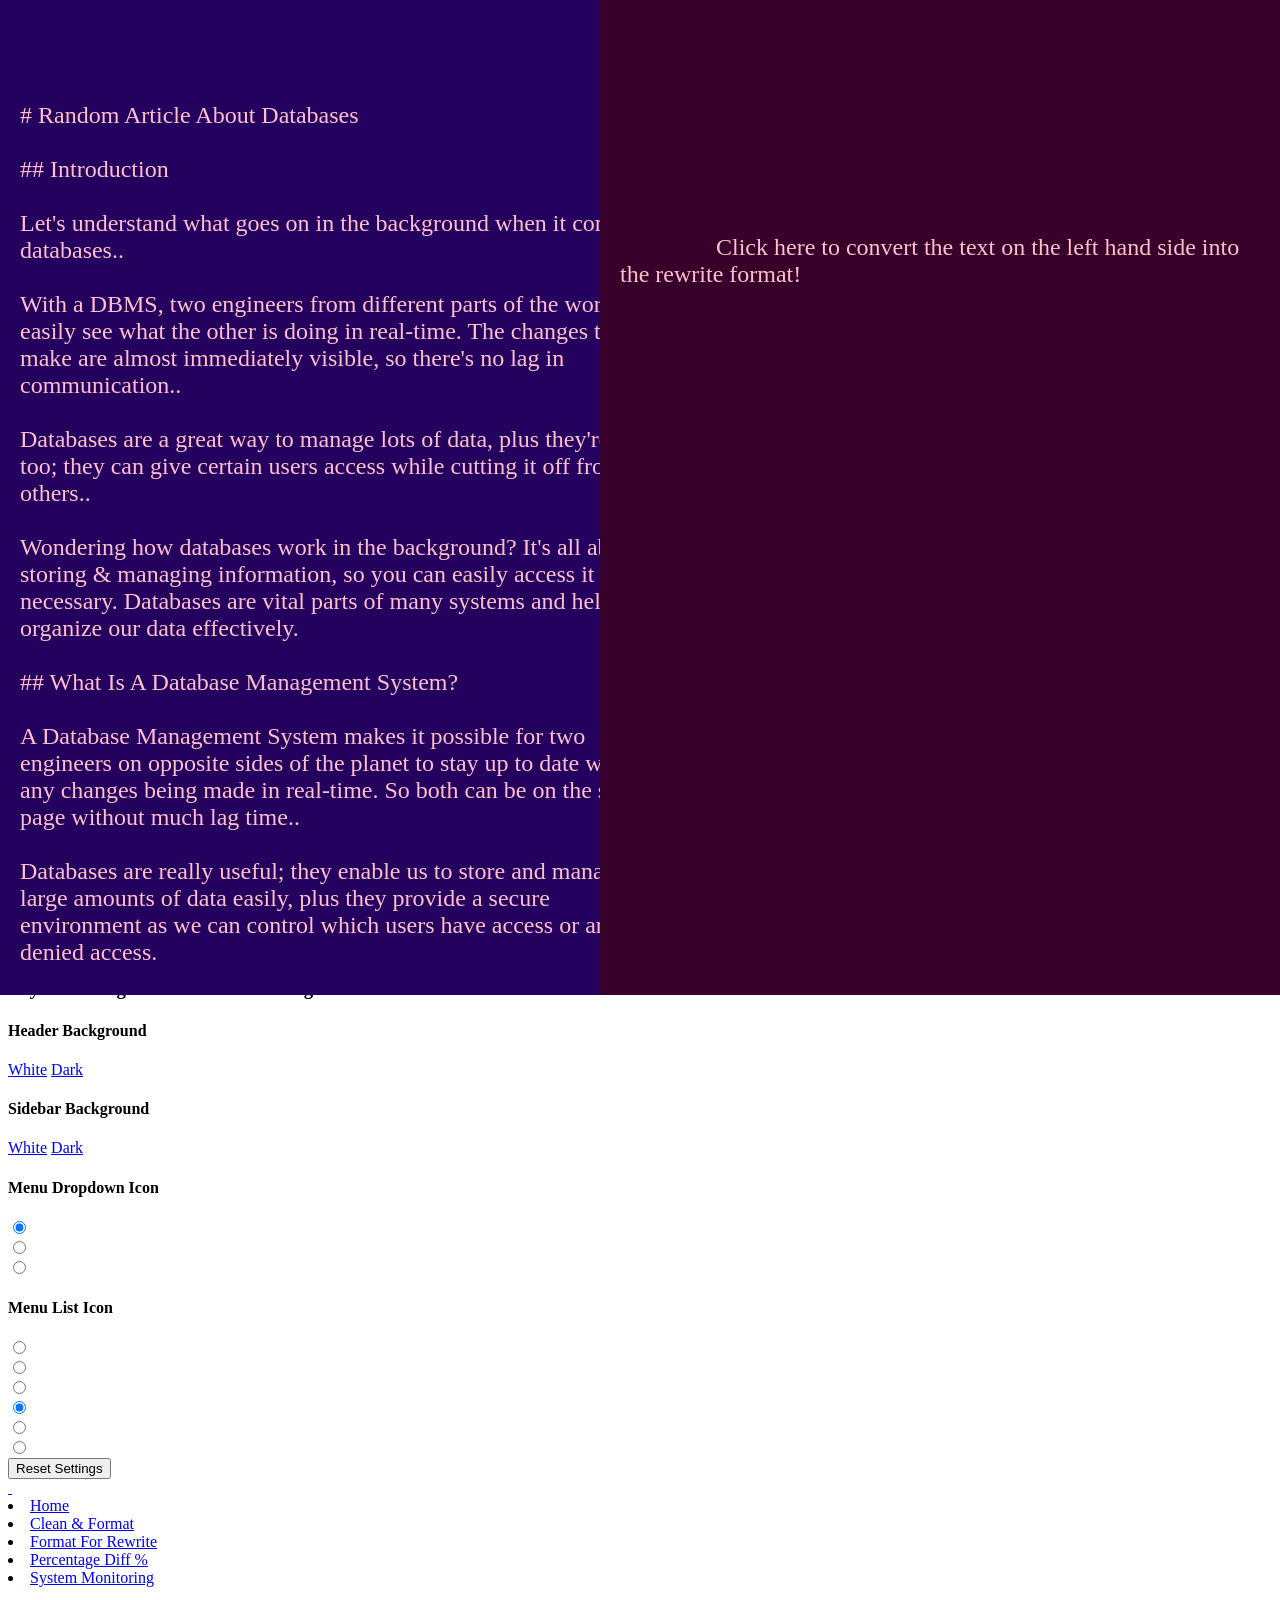
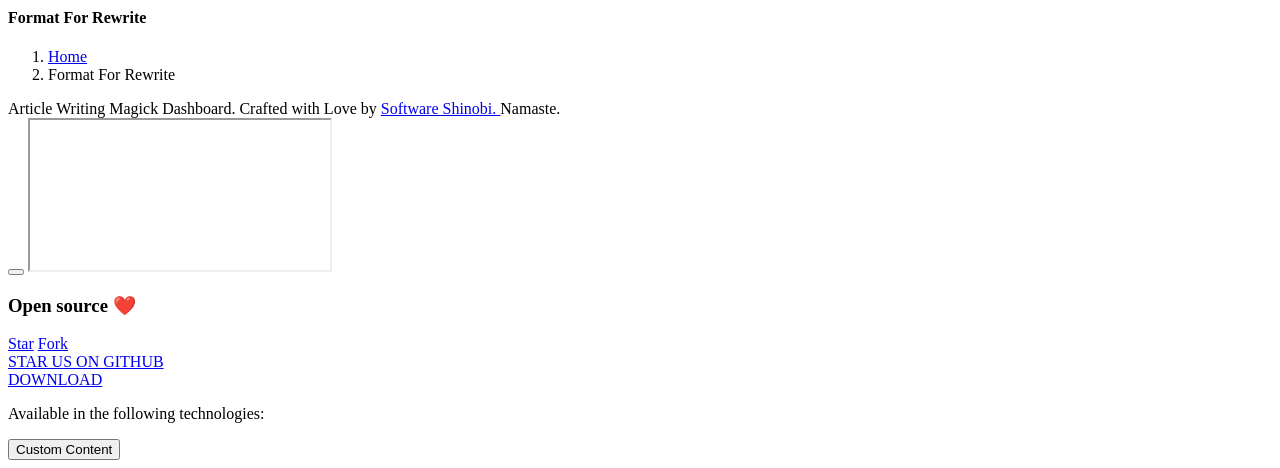
==== source-code/tool-calculate-text-difference-percentage.html @ d07474fc "automated terminal push" ====
<!-- Template Header // Begin -->
<!DOCTYPE html>

<html>

<head>

	<link rel="stylesheet" type="text/css" href="styling/text-rewrite-dashboard-split-screen.css">
	
	<!-- Basic Page Info -->

		<meta charset="utf-8" />

		<title> Article Writing Magick Dashboard // Software Shinobi </title>
			
		<!-- Site favicon -->

		<link
			rel="apple-touch-icon"
			sizes="180x180"
			href="vendors/images/apple-touch-icon.png"
		/>

		<link
			rel="icon"
			type="image/png"
			sizes="32x32"
			href="vendors/images/favicon-32x32.png"
		/>

		<link
			rel="icon"
			type="image/png"
			sizes="16x16"
			href="vendors/images/favicon-16x16.png"
		/>

		<!-- Mobile Specific Metas -->

		<meta
			name="viewport"
			content="width=device-width, initial-scale=1, maximum-scale=1"
		/>

		<!-- Google Font -->

		<link
			href="https://fonts.googleapis.com/css2?family=Inter:wght@300;400;500;600;700;800&display=swap"
			rel="stylesheet"
		/>

		<!-- CSS -->

		<link rel="stylesheet" type="text/css" href="vendors/styles/core.css" />

		<link
			rel="stylesheet"
			type="text/css"
			href="vendors/styles/icon-font.min.css"
		/>

		<link rel="stylesheet" type="text/css" href="vendors/styles/style.css" />

		<!-- Global site tag (gtag.js) - Google Analytics -->

		<script
			async
			src="https://www.googletagmanager.com/gtag/js?id=G-GBZ3SGGX85"
		></script>

		<script
			async
			src="https://pagead2.googlesyndication.com/pagead/js/adsbygoogle.js?client=ca-pub-2973766580778258"
			crossorigin="anonymous"
		></script>

		<script>
			window.dataLayer = window.dataLayer || [];
			function gtag() {
				dataLayer.push(arguments);
			}
			gtag("js", new Date());

			gtag("config", "G-GBZ3SGGX85");
		</script>

		<!-- Google Tag Manager -->

		<script>

			(function (w, d, s, l, i) {
				w[l] = w[l] || [];
				w[l].push({ "gtm.start": new Date().getTime(), event: "gtm.js" });
				var f = d.getElementsByTagName(s)[0],
					j = d.createElement(s),
					dl = l != "dataLayer" ? "&l=" + l : "";
				j.async = true;
				j.src = "https://www.googletagmanager.com/gtm.js?id=" + i + dl;
				f.parentNode.insertBefore(j, f);
			})(window, document, "script", "dataLayer", "GTM-NXZMQSS");
	
	</script>

	<!-- End Google Tag Manager -->

</head>

<!-- Head // End -->

<!-- Body // Start -->

<!-- Template Boiler Plate // Start -->

<body>

	<!-- Preloader // Start -->

	<div class="pre-loader">

		<div class="pre-loader-box">

			<div class="loader-logo">

				<img src="vendors/images/deskapp-logo.svg" alt="" />

			</div>

			<div class="loader-progress" id="progress_div">

				<div class="bar" id="bar1"></div>

			</div>

			<div class="percent" id="percent1">

				0%

			</div>

			<div class="loading-text">

				Loading...

			</div>

		</div>

	</div>

	<!-- Preloader // End -->

	<!-- Header // Begin -->

		<div class="header">
			<div class="header-left">
				<div class="menu-icon bi bi-list"></div>
				<div
					class="search-toggle-icon bi bi-search"
					data-toggle="header_search"
				></div>
				<div class="header-search">
					<form>
						<div class="form-group mb-0">
							<i class="dw dw-search2 search-icon"></i>
							<input
								type="text"
								class="form-control search-input"
								placeholder="Search Here"
							/>
							<div class="dropdown">
								<a
									class="dropdown-toggle no-arrow"
									href="#"
									role="button"
									data-toggle="dropdown"
								>
									<i class="ion-arrow-down-c"></i>
								</a>
								<div class="dropdown-menu dropdown-menu-right">
									<div class="form-group row">
										<label class="col-sm-12 col-md-2 col-form-label"
											>From</label
										>
										<div class="col-sm-12 col-md-10">
											<input
												class="form-control form-control-sm form-control-line"
												type="text"
											/>
										</div>
									</div>
									<div class="form-group row">
										<label class="col-sm-12 col-md-2 col-form-label">To</label>
										<div class="col-sm-12 col-md-10">
											<input
												class="form-control form-control-sm form-control-line"
												type="text"
											/>
										</div>
									</div>
									<div class="form-group row">
										<label class="col-sm-12 col-md-2 col-form-label"
											>Subject</label
										>
										<div class="col-sm-12 col-md-10">
											<input
												class="form-control form-control-sm form-control-line"
												type="text"
											/>
										</div>
									</div>
									<div class="text-right">
										<button class="btn btn-primary">Search</button>
									</div>
								</div>
							</div>
						</div>
					</form>
				</div>
			</div>

			<div class="header-right">
				<div class="dashboard-setting user-notification">
					<div class="dropdown">
						<a
							class="dropdown-toggle no-arrow"
							href="javascript:;"
							data-toggle="right-sidebar"
						>
							<i class="dw dw-settings2"></i>
						</a>
					</div>
				</div>
				<div class="user-notification">
					<div class="dropdown">
						<a
							class="dropdown-toggle no-arrow"
							href="#"
							role="button"
							data-toggle="dropdown"
						>
							<i class="icon-copy dw dw-notification"></i>
							<span class="badge notification-active"></span>
						</a>
						<div class="dropdown-menu dropdown-menu-right">
							<div class="notification-list mx-h-350 customscroll">
								<ul>
									<li>
										<a href="#">
											<img src="vendors/images/img.jpg" alt="" />
											<h3>John Doe</h3>
											<p>
												Lorem ipsum dolor sit amet, consectetur adipisicing
												elit, sed...
											</p>
										</a>
									</li>
									<li>
										<a href="#">
											<img src="vendors/images/photo1.jpg" alt="" />
											<h3>Lea R. Frith</h3>
											<p>
												Lorem ipsum dolor sit amet, consectetur adipisicing
												elit, sed...
											</p>
										</a>
									</li>
									<li>
										<a href="#">
											<img src="vendors/images/photo2.jpg" alt="" />
											<h3>Erik L. Richards</h3>
											<p>
												Lorem ipsum dolor sit amet, consectetur adipisicing
												elit, sed...
											</p>
										</a>
									</li>
									<li>
										<a href="#">
											<img src="vendors/images/photo3.jpg" alt="" />
											<h3>John Doe</h3>
											<p>
												Lorem ipsum dolor sit amet, consectetur adipisicing
												elit, sed...
											</p>
										</a>
									</li>
									<li>
										<a href="#">
											<img src="vendors/images/photo4.jpg" alt="" />
											<h3>Renee I. Hansen</h3>
											<p>
												Lorem ipsum dolor sit amet, consectetur adipisicing
												elit, sed...
											</p>
										</a>
									</li>
									<li>
										<a href="#">
											<img src="vendors/images/img.jpg" alt="" />
											<h3>Vicki M. Coleman</h3>
											<p>
												Lorem ipsum dolor sit amet, consectetur adipisicing
												elit, sed...
											</p>
										</a>
									</li>
								</ul>
							</div>
						</div>
					</div>
				</div>

				<div class="user-info-dropdown">

					<div class="dropdown">
						<a
							class="dropdown-toggle"
							href="#"
							role="button"
							data-toggle="dropdown"
						>
							<span class="user-icon">
								<img src="vendors/images/photo1.jpg" alt="" />
							</span>
							<span class="user-name">Ross C. Lopez</span>
						</a>
						<div
							class="dropdown-menu dropdown-menu-right dropdown-menu-icon-list"
						>
							<a class="dropdown-item" href="profile.html"
								><i class="dw dw-user1"></i> Profile</a
							>
							<a class="dropdown-item" href="profile.html"
								><i class="dw dw-settings2"></i> Setting</a
							>
							<a class="dropdown-item" href="faq.html"
								><i class="dw dw-help"></i> Help</a
							>
							<a class="dropdown-item" href="login.html"
								><i class="dw dw-logout"></i> Log Out</a
							>
						</div>
					</div>
				</div>
				<div class="github-link">
					<a href="https://github.com/dropways/deskapp" target="_blank"
						><img src="vendors/images/github.svg" alt=""
					/></a>
				</div>
			</div>
		</div>

	<!-- Header // End -->

	<!-- Right Side Bar // Begin -->

		<div class="right-sidebar">
			<div class="sidebar-title">
				<h3 class="weight-600 font-16 text-blue">
					Layout Settings
					<span class="btn-block font-weight-400 font-12"
						>User Interface Settings</span
					>
				</h3>
				<div class="close-sidebar" data-toggle="right-sidebar-close">
					<i class="icon-copy ion-close-round"></i>
				</div>
			</div>
			<div class="right-sidebar-body customscroll">
				<div class="right-sidebar-body-content">
					<h4 class="weight-600 font-18 pb-10">Header Background</h4>
					<div class="sidebar-btn-group pb-30 mb-10">
						<a
							href="javascript:void(0);"
							class="btn btn-outline-primary header-white active"
							>White</a
						>
						<a
							href="javascript:void(0);"
							class="btn btn-outline-primary header-dark"
							>Dark</a
						>
					</div>

					<h4 class="weight-600 font-18 pb-10">Sidebar Background</h4>
					<div class="sidebar-btn-group pb-30 mb-10">
						<a
							href="javascript:void(0);"
							class="btn btn-outline-primary sidebar-light"
							>White</a
						>
						<a
							href="javascript:void(0);"
							class="btn btn-outline-primary sidebar-dark active"
							>Dark</a
						>
					</div>

					<h4 class="weight-600 font-18 pb-10">Menu Dropdown Icon</h4>
					<div class="sidebar-radio-group pb-10 mb-10">
						<div class="custom-control custom-radio custom-control-inline">
							<input
								type="radio"
								id="sidebaricon-1"
								name="menu-dropdown-icon"
								class="custom-control-input"
								value="icon-style-1"
								checked=""
							/>
							<label class="custom-control-label" for="sidebaricon-1"
								><i class="fa fa-angle-down"></i
							></label>
						</div>
						<div class="custom-control custom-radio custom-control-inline">
							<input
								type="radio"
								id="sidebaricon-2"
								name="menu-dropdown-icon"
								class="custom-control-input"
								value="icon-style-2"
							/>
							<label class="custom-control-label" for="sidebaricon-2"
								><i class="ion-plus-round"></i
							></label>
						</div>
						<div class="custom-control custom-radio custom-control-inline">
							<input
								type="radio"
								id="sidebaricon-3"
								name="menu-dropdown-icon"
								class="custom-control-input"
								value="icon-style-3"
							/>
							<label class="custom-control-label" for="sidebaricon-3"
								><i class="fa fa-angle-double-right"></i
							></label>
						</div>
					</div>

					<h4 class="weight-600 font-18 pb-10">Menu List Icon</h4>
					<div class="sidebar-radio-group pb-30 mb-10">
						<div class="custom-control custom-radio custom-control-inline">
							<input
								type="radio"
								id="sidebariconlist-1"
								name="menu-list-icon"
								class="custom-control-input"
								value="icon-list-style-1"
								checked=""
							/>
							<label class="custom-control-label" for="sidebariconlist-1"
								><i class="ion-minus-round"></i
							></label>
						</div>
						<div class="custom-control custom-radio custom-control-inline">
							<input
								type="radio"
								id="sidebariconlist-2"
								name="menu-list-icon"
								class="custom-control-input"
								value="icon-list-style-2"
							/>
							<label class="custom-control-label" for="sidebariconlist-2"
								><i class="fa fa-circle-o" aria-hidden="true"></i
							></label>
						</div>
						<div class="custom-control custom-radio custom-control-inline">
							<input
								type="radio"
								id="sidebariconlist-3"
								name="menu-list-icon"
								class="custom-control-input"
								value="icon-list-style-3"
							/>
							<label class="custom-control-label" for="sidebariconlist-3"
								><i class="dw dw-check"></i
							></label>
						</div>
						<div class="custom-control custom-radio custom-control-inline">
							<input
								type="radio"
								id="sidebariconlist-4"
								name="menu-list-icon"
								class="custom-control-input"
								value="icon-list-style-4"
								checked=""
							/>
							<label class="custom-control-label" for="sidebariconlist-4"
								><i class="icon-copy dw dw-next-2"></i
							></label>
						</div>
						<div class="custom-control custom-radio custom-control-inline">
							<input
								type="radio"
								id="sidebariconlist-5"
								name="menu-list-icon"
								class="custom-control-input"
								value="icon-list-style-5"
							/>
							<label class="custom-control-label" for="sidebariconlist-5"
								><i class="dw dw-fast-forward-1"></i
							></label>
						</div>
						<div class="custom-control custom-radio custom-control-inline">
							<input
								type="radio"
								id="sidebariconlist-6"
								name="menu-list-icon"
								class="custom-control-input"
								value="icon-list-style-6"
							/>
							<label class="custom-control-label" for="sidebariconlist-6"
								><i class="dw dw-next"></i
							></label>
						</div>
					</div>

					<div class="reset-options pt-30 text-center">
						<button class="btn btn-danger" id="reset-settings">
							Reset Settings
						</button>
					</div>
				</div>
			</div>
		</div>

		<!-- Right Side Bar // End -->

	<!-- Menu // Begin -->

		<div class="left-side-bar">
			<div class="brand-logo">
				<a href="index.html">
					<img src="vendors/images/deskapp-logo.svg" alt="" class="dark-logo" />
					<img
						src="vendors/images/deskapp-logo-white.svg"
						alt=""
						class="light-logo"
					/>
				</a>
				<div class="close-sidebar" data-toggle="left-sidebar-close">
					<i class="ion-close-round"></i>
				</div>
			</div>



			<div class="menu-block customscroll">

				<!-- Sidebar // Menu // Start -->

				<div class="sidebar-menu">

				<!-- Home // Menu // Start -->

					<li>

						<a
					
							href="index.html"
							class="dropdown-toggle no-arrow"

						>
						
								<span class="micon bi bi-house"></span

							<span class="mtext">
		
								Home
				
							</span>

						</a>
					
					</li>

				<!-- Home // Menu // End -->

				<!-- Clean & Format // Menu // Start -->

					<li>

						<a
					
							href="tool-clean-and-format-markdown.html"
							class="dropdown-toggle no-arrow"

						>
						
							<span class="micon bi bi-calendar4-week"></span>

							<span class="mtext">
		
								Clean & Format
				
							</span>

						</a>
					
					</li>

				<!-- Clean & Format // Menu // End -->

				<!-- Format For Rewrite // Menu // Start -->

					<li>

						<a
					
							href="tool-convert-markdown-proprietary-format.html"
							class="dropdown-toggle no-arrow"

						>
						
							<span class="micon bi bi-calendar4-week"></span>

							<span class="mtext">
		
								Format For Rewrite
				
							</span>

						</a>
					
					</li>

				<!-- Format For Rewrite // Menu // End -->


	<!-- moniotiring & Format // Menu // Start -->

					<li>

						<a
					
							href="tool-calculate-text-difference-percentage.html"
							class="dropdown-toggle no-arrow"

						>
						
							<span class="micon bi bi-calendar4-week"></span>

							<span class="mtext">
		
								Percentage Diff %
				
							</span>

						</a>
					
					</li>

				<!-- Clean & Format // Menu // End -->

	<!-- moniotiring & Format // Menu // Start -->

					<li>

						<a
					
							href="tool-system-monitoring.html"
							class="dropdown-toggle no-arrow"

						>
						
							<span class="micon bi bi-calendar4-week"></span>

							<span class="mtext">
		
								System Monitoring
				
							</span>

						</a>
					
					</li>

				<!-- Clean & Format // Menu // End -->
				</div>
			</div>
		</div>

		<div class="mobile-menu-overlay"></div>
<!-- Template Header // End -->


<!-- Main Container // Begin -->
		<div class="main-container">

			<div class="pd-ltr-20 xs-pd-20-10">
				<div class="min-height-200px">
					<div class="page-header">
						<div class="row">
							<div class="col-md-6 col-sm-12">
								<div class="title">
									<h4>Format For Rewrite</h4>
								</div>
								<nav aria-label="breadcrumb" role="navigation">
									<ol class="breadcrumb">
										<li class="breadcrumb-item">
											<a href="index.html">Home</a>
										</li>
										<li class="breadcrumb-item active" aria-current="page">
											Format For Rewrite
										</li>
									</ol>
								</nav>
							</div>
							<div class="col-md-6 col-sm-12 text-right">
							
							</div>
						</div>
					</div>

					<! -- Empty Section Content // Start -->

					<div

						class="pd-20 bg-white border-radius-4 box-shadow mb-30"
					
					>

					
<div>

	<div
		
		id="leftSideTextBox"
		class="left"
		contentEditable="true"

	>
# Random Article About Databases

## Introduction

Let's understand what goes on in the background when it comes to databases..

With a DBMS, two engineers from different parts of the world can easily see what the other is doing in real-time. The changes they make are almost immediately visible, so there's no lag in communication..

Databases are a great way to manage lots of data, plus they're safe too; they can give certain users access while cutting it off from others..

Wondering how databases work in the background? It's all about storing & managing information, so you can easily access it when necessary. Databases are vital parts of many systems and help us organize our data effectively.

## What Is A Database Management System?

A Database Management System makes it possible for two engineers on opposite sides of the planet to stay up to date with any changes being made in real-time. So both can be on the same page without much lag time..

Databases are really useful; they enable us to store and manage large amounts of data easily, plus they provide a secure environment as we can control which users have access or are denied access.
</div>

	<div
		
		id="rightSideTextBox"
		class="right"
		contentEditable="true"

	>

	<p onclick="formatTextFromFirstTextBox()">

		Click here to convert the text on the left hand side into the rewrite format!

	</p>

	</div>

</div>
				
					</div>

<!-- Main Container // End -->

<!-- Footer // Begin -->
<div class="footer-wrap pd-20 mb-20 card-box">

	Article Writing Magick Dashboard. Crafted with Love by

	<a

	href="https://github.com/software-shinobi"
	target="_blank"
	
	>

		Software Shinobi.

	</a>

		Namaste.

</div>

</div>

</div>

<!-- Menu // End -->

<!-- Welcome Modal // Begin -->

<div class="welcome-modal">
<button class="welcome-modal-close">
<i class="bi bi-x-lg"></i>
</button>
<iframe
class="w-100 border-0"
src="https://embed.lottiefiles.com/animation/31548"
></iframe>
<div class="text-center">
<h3 class="h5 weight-500 text-center mb-2">
Open source
<span role="img" aria-label="gratitude">❤️</span>
</h3>
<div class="pb-2">
<a
class="github-button"
href="https://github.com/dropways/deskapp"
data-color-scheme="no-preference: dark; light: light; dark: light;"
data-icon="octicon-star"
data-size="large"
data-show-count="true"
aria-label="Star dropways/deskapp dashboard on GitHub"
>Star</a
>
<a
class="github-button"
href="https://github.com/dropways/deskapp/fork"
data-color-scheme="no-preference: dark; light: light; dark: light;"
data-icon="octicon-repo-forked"
data-size="large"
data-show-count="true"
aria-label="Fork dropways/deskapp dashboard on GitHub"
>Fork</a
>
</div>
</div>
<div class="text-center mb-1">
<div>
<a
href="https://github.com/dropways/deskapp"
target="_blank"
class="btn btn-light btn-block btn-sm"
>
<span class="text-danger weight-600">STAR US</span>
<span class="weight-600">ON GITHUB</span>
<i class="fa fa-github"></i>
</a>
</div>
<script
async
defer="defer"
src="https://buttons.github.io/buttons.js"
></script>
</div>
<a
href="https://github.com/dropways/deskapp"
target="_blank"
class="btn btn-success btn-sm mb-0 mb-md-3 w-100"
>
DOWNLOAD
<i class="fa fa-download"></i>
</a>
<p class="font-14 text-center mb-1 d-none d-md-block">
Available in the following technologies:
</p>
<div class="d-none d-md-flex justify-content-center h1 mb-0 text-danger">
<i class="fa fa-html5"></i>
</div>
</div>

<button id="welcomeModalButton" class="welcome-modal-btn">
<i class="fa fa-download"></i> Custom Content </div>
</button>

	<!-- JavaScript Imports // Begin -->

	<script src="https://ajax.googleapis.com/ajax/libs/jquery/3.3.1/jquery.min.js"></script>

	<script src="vendors/scripts/core.js"></script>
	<script src="vendors/scripts/script.min.js"></script>

	<script src="vendors/scripts/process.js"></script>
	<script src="vendors/scripts/layout-settings.js"></script>

	<!-- JavaScript Imports // End -->

	<!-- Google Tag Manager [noscript] // Begin -->

	<noscript>

		<iframe

			src="https://www.googletagmanager.com/ns.html?id=GTM-NXZMQSS"
			height="0"
			width="0"
			style="display: none; visibility: hidden"
			>

		</iframe>

	</noscript>

	<!-- Google Tag Manager [noscript] // End -->
<!-- Footer // End -->

<script src="javascript/tool-calculate-text-difference-percentage.js"></script>
---- source-code/styling/text-rewrite-dashboard-split-screen.css ----
## https://www.tutorialspoint.com/how-to-create-a-split-screen-50-50-with-css

body {

	font-family: Arial;

	background-color: pink;

}

.left, .right {
	
/* https://developer.mozilla.org/en-US/docs/Web/CSS/CSS_Text/Wrapping_Text
*/

white-space: -moz-pre-wrap; /* Firefox */
white-space: -pre-wrap; /* ancient Opera */
white-space: -o-pre-wrap; /* newer Opera */
white-space: pre-wrap; /* Chrome; W3C standard */
word-wrap: break-word; /* IE */

/*
##	white-space: pre;

##	word-wrap: break-word;
*/

	height: 100%;

	width: 50%;

	position: fixed;

	z-index: 1;

	top: 0;

	overflow-x: hidden;

	padding-top: 20px;

	font-size: 24px;

	padding:20px;

	color: pink;

}

.left {

	left: 0;

	background-color: rgb(36, 0, 95);

 padding-top: 75px;
/*  padding-right: 30px;
  padding-bottom: 50px;
  padding-left: 80px;
*/
}

.right {
 padding-top: 75px;
	right: 0;

	background-color: rgb(56, 1, 44);

}

.centered {

	position: absolute;

	top: 50%;

	left: 50%;

	transform: translate(-50%, -50%);

	text-align: center;

}

.centered img {

	width: 150px;

	border-radius: 50%;

}
---- source-code/vendors/styles/icon-font.min.css ----
@charset "UTF-8";@font-face{font-family:bootstrap-icons;src:url(../fonts/bootstrap-icons.woff2?08efbba7c53d8c5413793eecb19b20bb) format("woff2"),url(../fonts/bootstrap-icons.woff?08efbba7c53d8c5413793eecb19b20bb) format("woff")}.bi::before,[class*=" bi-"]::before,[class^=bi-]::before{display:inline-block;font-display:block;font-family:bootstrap-icons!important;font-style:normal;font-weight:400!important;font-variant:normal;text-transform:none;line-height:1;vertical-align:-.125em;-webkit-font-smoothing:antialiased;-moz-osx-font-smoothing:grayscale}.bi-123::before{content:"\f67f"}.bi-alarm-fill::before{content:"\f101"}.bi-alarm::before{content:"\f102"}.bi-align-bottom::before{content:"\f103"}.bi-align-center::before{content:"\f104"}.bi-align-end::before{content:"\f105"}.bi-align-middle::before{content:"\f106"}.bi-align-start::before{content:"\f107"}.bi-align-top::before{content:"\f108"}.bi-alt::before{content:"\f109"}.bi-app-indicator::before{content:"\f10a"}.bi-app::before{content:"\f10b"}.bi-archive-fill::before{content:"\f10c"}.bi-archive::before{content:"\f10d"}.bi-arrow-90deg-down::before{content:"\f10e"}.bi-arrow-90deg-left::before{content:"\f10f"}.bi-arrow-90deg-right::before{content:"\f110"}.bi-arrow-90deg-up::before{content:"\f111"}.bi-arrow-bar-down::before{content:"\f112"}.bi-arrow-bar-left::before{content:"\f113"}.bi-arrow-bar-right::before{content:"\f114"}.bi-arrow-bar-up::before{content:"\f115"}.bi-arrow-clockwise::before{content:"\f116"}.bi-arrow-counterclockwise::before{content:"\f117"}.bi-arrow-down-circle-fill::before{content:"\f118"}.bi-arrow-down-circle::before{content:"\f119"}.bi-arrow-down-left-circle-fill::before{content:"\f11a"}.bi-arrow-down-left-circle::before{content:"\f11b"}.bi-arrow-down-left-square-fill::before{content:"\f11c"}.bi-arrow-down-left-square::before{content:"\f11d"}.bi-arrow-down-left::before{content:"\f11e"}.bi-arrow-down-right-circle-fill::before{content:"\f11f"}.bi-arrow-down-right-circle::before{content:"\f120"}.bi-arrow-down-right-square-fill::before{content:"\f121"}.bi-arrow-down-right-square::before{content:"\f122"}.bi-arrow-down-right::before{content:"\f123"}.bi-arrow-down-short::before{content:"\f124"}.bi-arrow-down-square-fill::before{content:"\f125"}.bi-arrow-down-square::before{content:"\f126"}.bi-arrow-down-up::before{content:"\f127"}.bi-arrow-down::before{content:"\f128"}.bi-arrow-left-circle-fill::before{content:"\f129"}.bi-arrow-left-circle::before{content:"\f12a"}.bi-arrow-left-right::before{content:"\f12b"}.bi-arrow-left-short::before{content:"\f12c"}.bi-arrow-left-square-fill::before{content:"\f12d"}.bi-arrow-left-square::before{content:"\f12e"}.bi-arrow-left::before{content:"\f12f"}.bi-arrow-repeat::before{content:"\f130"}.bi-arrow-return-left::before{content:"\f131"}.bi-arrow-return-right::before{content:"\f132"}.bi-arrow-right-circle-fill::before{content:"\f133"}.bi-arrow-right-circle::before{content:"\f134"}.bi-arrow-right-short::before{content:"\f135"}.bi-arrow-right-square-fill::before{content:"\f136"}.bi-arrow-right-square::before{content:"\f137"}.bi-arrow-right::before{content:"\f138"}.bi-arrow-up-circle-fill::before{content:"\f139"}.bi-arrow-up-circle::before{content:"\f13a"}.bi-arrow-up-left-circle-fill::before{content:"\f13b"}.bi-arrow-up-left-circle::before{content:"\f13c"}.bi-arrow-up-left-square-fill::before{content:"\f13d"}.bi-arrow-up-left-square::before{content:"\f13e"}.bi-arrow-up-left::before{content:"\f13f"}.bi-arrow-up-right-circle-fill::before{content:"\f140"}.bi-arrow-up-right-circle::before{content:"\f141"}.bi-arrow-up-right-square-fill::before{content:"\f142"}.bi-arrow-up-right-square::before{content:"\f143"}.bi-arrow-up-right::before{content:"\f144"}.bi-arrow-up-short::before{content:"\f145"}.bi-arrow-up-square-fill::before{content:"\f146"}.bi-arrow-up-square::before{content:"\f147"}.bi-arrow-up::before{content:"\f148"}.bi-arrows-angle-contract::before{content:"\f149"}.bi-arrows-angle-expand::before{content:"\f14a"}.bi-arrows-collapse::before{content:"\f14b"}.bi-arrows-expand::before{content:"\f14c"}.bi-arrows-fullscreen::before{content:"\f14d"}.bi-arrows-move::before{content:"\f14e"}.bi-aspect-ratio-fill::before{content:"\f14f"}.bi-aspect-ratio::before{content:"\f150"}.bi-asterisk::before{content:"\f151"}.bi-at::before{content:"\f152"}.bi-award-fill::before{content:"\f153"}.bi-award::before{content:"\f154"}.bi-back::before{content:"\f155"}.bi-backspace-fill::before{content:"\f156"}.bi-backspace-reverse-fill::before{content:"\f157"}.bi-backspace-reverse::before{content:"\f158"}.bi-backspace::before{content:"\f159"}.bi-badge-3d-fill::before{content:"\f15a"}.bi-badge-3d::before{content:"\f15b"}.bi-badge-4k-fill::before{content:"\f15c"}.bi-badge-4k::before{content:"\f15d"}.bi-badge-8k-fill::before{content:"\f15e"}.bi-badge-8k::before{content:"\f15f"}.bi-badge-ad-fill::before{content:"\f160"}.bi-badge-ad::before{content:"\f161"}.bi-badge-ar-fill::before{content:"\f162"}.bi-badge-ar::before{content:"\f163"}.bi-badge-cc-fill::before{content:"\f164"}.bi-badge-cc::before{content:"\f165"}.bi-badge-hd-fill::before{content:"\f166"}.bi-badge-hd::before{content:"\f167"}.bi-badge-tm-fill::before{content:"\f168"}.bi-badge-tm::before{content:"\f169"}.bi-badge-vo-fill::before{content:"\f16a"}.bi-badge-vo::before{content:"\f16b"}.bi-badge-vr-fill::before{content:"\f16c"}.bi-badge-vr::before{content:"\f16d"}.bi-badge-wc-fill::before{content:"\f16e"}.bi-badge-wc::before{content:"\f16f"}.bi-bag-check-fill::before{content:"\f170"}.bi-bag-check::before{content:"\f171"}.bi-bag-dash-fill::before{content:"\f172"}.bi-bag-dash::before{content:"\f173"}.bi-bag-fill::before{content:"\f174"}.bi-bag-plus-fill::before{content:"\f175"}.bi-bag-plus::before{content:"\f176"}.bi-bag-x-fill::before{content:"\f177"}.bi-bag-x::before{content:"\f178"}.bi-bag::before{content:"\f179"}.bi-bar-chart-fill::before{content:"\f17a"}.bi-bar-chart-line-fill::before{content:"\f17b"}.bi-bar-chart-line::before{content:"\f17c"}.bi-bar-chart-steps::before{content:"\f17d"}.bi-bar-chart::before{content:"\f17e"}.bi-basket-fill::before{content:"\f17f"}.bi-basket::before{content:"\f180"}.bi-basket2-fill::before{content:"\f181"}.bi-basket2::before{content:"\f182"}.bi-basket3-fill::before{content:"\f183"}.bi-basket3::before{content:"\f184"}.bi-battery-charging::before{content:"\f185"}.bi-battery-full::before{content:"\f186"}.bi-battery-half::before{content:"\f187"}.bi-battery::before{content:"\f188"}.bi-bell-fill::before{content:"\f189"}.bi-bell::before{content:"\f18a"}.bi-bezier::before{content:"\f18b"}.bi-bezier2::before{content:"\f18c"}.bi-bicycle::before{content:"\f18d"}.bi-binoculars-fill::before{content:"\f18e"}.bi-binoculars::before{content:"\f18f"}.bi-blockquote-left::before{content:"\f190"}.bi-blockquote-right::before{content:"\f191"}.bi-book-fill::before{content:"\f192"}.bi-book-half::before{content:"\f193"}.bi-book::before{content:"\f194"}.bi-bookmark-check-fill::before{content:"\f195"}.bi-bookmark-check::before{content:"\f196"}.bi-bookmark-dash-fill::before{content:"\f197"}.bi-bookmark-dash::before{content:"\f198"}.bi-bookmark-fill::before{content:"\f199"}.bi-bookmark-heart-fill::before{content:"\f19a"}.bi-bookmark-heart::before{content:"\f19b"}.bi-bookmark-plus-fill::before{content:"\f19c"}.bi-bookmark-plus::before{content:"\f19d"}.bi-bookmark-star-fill::before{content:"\f19e"}.bi-bookmark-star::before{content:"\f19f"}.bi-bookmark-x-fill::before{content:"\f1a0"}.bi-bookmark-x::before{content:"\f1a1"}.bi-bookmark::before{content:"\f1a2"}.bi-bookmarks-fill::before{content:"\f1a3"}.bi-bookmarks::before{content:"\f1a4"}.bi-bookshelf::before{content:"\f1a5"}.bi-bootstrap-fill::before{content:"\f1a6"}.bi-bootstrap-reboot::before{content:"\f1a7"}.bi-bootstrap::before{content:"\f1a8"}.bi-border-all::before{content:"\f1a9"}.bi-border-bottom::before{content:"\f1aa"}.bi-border-center::before{content:"\f1ab"}.bi-border-inner::before{content:"\f1ac"}.bi-border-left::before{content:"\f1ad"}.bi-border-middle::before{content:"\f1ae"}.bi-border-outer::before{content:"\f1af"}.bi-border-right::before{content:"\f1b0"}.bi-border-style::before{content:"\f1b1"}.bi-border-top::before{content:"\f1b2"}.bi-border-width::before{content:"\f1b3"}.bi-border::before{content:"\f1b4"}.bi-bounding-box-circles::before{content:"\f1b5"}.bi-bounding-box::before{content:"\f1b6"}.bi-box-arrow-down-left::before{content:"\f1b7"}.bi-box-arrow-down-right::before{content:"\f1b8"}.bi-box-arrow-down::before{content:"\f1b9"}.bi-box-arrow-in-down-left::before{content:"\f1ba"}.bi-box-arrow-in-down-right::before{content:"\f1bb"}.bi-box-arrow-in-down::before{content:"\f1bc"}.bi-box-arrow-in-left::before{content:"\f1bd"}.bi-box-arrow-in-right::before{content:"\f1be"}.bi-box-arrow-in-up-left::before{content:"\f1bf"}.bi-box-arrow-in-up-right::before{content:"\f1c0"}.bi-box-arrow-in-up::before{content:"\f1c1"}.bi-box-arrow-left::before{content:"\f1c2"}.bi-box-arrow-right::before{content:"\f1c3"}.bi-box-arrow-up-left::before{content:"\f1c4"}.bi-box-arrow-up-right::before{content:"\f1c5"}.bi-box-arrow-up::before{content:"\f1c6"}.bi-box-seam::before{content:"\f1c7"}.bi-box::before{content:"\f1c8"}.bi-braces::before{content:"\f1c9"}.bi-bricks::before{content:"\f1ca"}.bi-briefcase-fill::before{content:"\f1cb"}.bi-briefcase::before{content:"\f1cc"}.bi-brightness-alt-high-fill::before{content:"\f1cd"}.bi-brightness-alt-high::before{content:"\f1ce"}.bi-brightness-alt-low-fill::before{content:"\f1cf"}.bi-brightness-alt-low::before{content:"\f1d0"}.bi-brightness-high-fill::before{content:"\f1d1"}.bi-brightness-high::before{content:"\f1d2"}.bi-brightness-low-fill::before{content:"\f1d3"}.bi-brightness-low::before{content:"\f1d4"}.bi-broadcast-pin::before{content:"\f1d5"}.bi-broadcast::before{content:"\f1d6"}.bi-brush-fill::before{content:"\f1d7"}.bi-brush::before{content:"\f1d8"}.bi-bucket-fill::before{content:"\f1d9"}.bi-bucket::before{content:"\f1da"}.bi-bug-fill::before{content:"\f1db"}.bi-bug::before{content:"\f1dc"}.bi-building::before{content:"\f1dd"}.bi-bullseye::before{content:"\f1de"}.bi-calculator-fill::before{content:"\f1df"}.bi-calculator::before{content:"\f1e0"}.bi-calendar-check-fill::before{content:"\f1e1"}.bi-calendar-check::before{content:"\f1e2"}.bi-calendar-date-fill::before{content:"\f1e3"}.bi-calendar-date::before{content:"\f1e4"}.bi-calendar-day-fill::before{content:"\f1e5"}.bi-calendar-day::before{content:"\f1e6"}.bi-calendar-event-fill::before{content:"\f1e7"}.bi-calendar-event::before{content:"\f1e8"}.bi-calendar-fill::before{content:"\f1e9"}.bi-calendar-minus-fill::before{content:"\f1ea"}.bi-calendar-minus::before{content:"\f1eb"}.bi-calendar-month-fill::before{content:"\f1ec"}.bi-calendar-month::before{content:"\f1ed"}.bi-calendar-plus-fill::before{content:"\f1ee"}.bi-calendar-plus::before{content:"\f1ef"}.bi-calendar-range-fill::before{content:"\f1f0"}.bi-calendar-range::before{content:"\f1f1"}.bi-calendar-week-fill::before{content:"\f1f2"}.bi-calendar-week::before{content:"\f1f3"}.bi-calendar-x-fill::before{content:"\f1f4"}.bi-calendar-x::before{content:"\f1f5"}.bi-calendar::before{content:"\f1f6"}.bi-calendar2-check-fill::before{content:"\f1f7"}.bi-calendar2-check::before{content:"\f1f8"}.bi-calendar2-date-fill::before{content:"\f1f9"}.bi-calendar2-date::before{content:"\f1fa"}.bi-calendar2-day-fill::before{content:"\f1fb"}.bi-calendar2-day::before{content:"\f1fc"}.bi-calendar2-event-fill::before{content:"\f1fd"}.bi-calendar2-event::before{content:"\f1fe"}.bi-calendar2-fill::before{content:"\f1ff"}.bi-calendar2-minus-fill::before{content:"\f200"}.bi-calendar2-minus::before{content:"\f201"}.bi-calendar2-month-fill::before{content:"\f202"}.bi-calendar2-month::before{content:"\f203"}.bi-calendar2-plus-fill::before{content:"\f204"}.bi-calendar2-plus::before{content:"\f205"}.bi-calendar2-range-fill::before{content:"\f206"}.bi-calendar2-range::before{content:"\f207"}.bi-calendar2-week-fill::before{content:"\f208"}.bi-calendar2-week::before{content:"\f209"}.bi-calendar2-x-fill::before{content:"\f20a"}.bi-calendar2-x::before{content:"\f20b"}.bi-calendar2::before{content:"\f20c"}.bi-calendar3-event-fill::before{content:"\f20d"}.bi-calendar3-event::before{content:"\f20e"}.bi-calendar3-fill::before{content:"\f20f"}.bi-calendar3-range-fill::before{content:"\f210"}.bi-calendar3-range::before{content:"\f211"}.bi-calendar3-week-fill::before{content:"\f212"}.bi-calendar3-week::before{content:"\f213"}.bi-calendar3::before{content:"\f214"}.bi-calendar4-event::before{content:"\f215"}.bi-calendar4-range::before{content:"\f216"}.bi-calendar4-week::before{content:"\f217"}.bi-calendar4::before{content:"\f218"}.bi-camera-fill::before{content:"\f219"}.bi-camera-reels-fill::before{content:"\f21a"}.bi-camera-reels::before{content:"\f21b"}.bi-camera-video-fill::before{content:"\f21c"}.bi-camera-video-off-fill::before{content:"\f21d"}.bi-camera-video-off::before{content:"\f21e"}.bi-camera-video::before{content:"\f21f"}.bi-camera::before{content:"\f220"}.bi-camera2::before{content:"\f221"}.bi-capslock-fill::before{content:"\f222"}.bi-capslock::before{content:"\f223"}.bi-card-checklist::before{content:"\f224"}.bi-card-heading::before{content:"\f225"}.bi-card-image::before{content:"\f226"}.bi-card-list::before{content:"\f227"}.bi-card-text::before{content:"\f228"}.bi-caret-down-fill::before{content:"\f229"}.bi-caret-down-square-fill::before{content:"\f22a"}.bi-caret-down-square::before{content:"\f22b"}.bi-caret-down::before{content:"\f22c"}.bi-caret-left-fill::before{content:"\f22d"}.bi-caret-left-square-fill::before{content:"\f22e"}.bi-caret-left-square::before{content:"\f22f"}.bi-caret-left::before{content:"\f230"}.bi-caret-right-fill::before{content:"\f231"}.bi-caret-right-square-fill::before{content:"\f232"}.bi-caret-right-square::before{content:"\f233"}.bi-caret-right::before{content:"\f234"}.bi-caret-up-fill::before{content:"\f235"}.bi-caret-up-square-fill::before{content:"\f236"}.bi-caret-up-square::before{content:"\f237"}.bi-caret-up::before{content:"\f238"}.bi-cart-check-fill::before{content:"\f239"}.bi-cart-check::before{content:"\f23a"}.bi-cart-dash-fill::before{content:"\f23b"}.bi-cart-dash::before{content:"\f23c"}.bi-cart-fill::before{content:"\f23d"}.bi-cart-plus-fill::before{content:"\f23e"}.bi-cart-plus::before{content:"\f23f"}.bi-cart-x-fill::before{content:"\f240"}.bi-cart-x::before{content:"\f241"}.bi-cart::before{content:"\f242"}.bi-cart2::before{content:"\f243"}.bi-cart3::before{content:"\f244"}.bi-cart4::before{content:"\f245"}.bi-cash-stack::before{content:"\f246"}.bi-cash::before{content:"\f247"}.bi-cast::before{content:"\f248"}.bi-chat-dots-fill::before{content:"\f249"}.bi-chat-dots::before{content:"\f24a"}.bi-chat-fill::before{content:"\f24b"}.bi-chat-left-dots-fill::before{content:"\f24c"}.bi-chat-left-dots::before{content:"\f24d"}.bi-chat-left-fill::before{content:"\f24e"}.bi-chat-left-quote-fill::before{content:"\f24f"}.bi-chat-left-quote::before{content:"\f250"}.bi-chat-left-text-fill::before{content:"\f251"}.bi-chat-left-text::before{content:"\f252"}.bi-chat-left::before{content:"\f253"}.bi-chat-quote-fill::before{content:"\f254"}.bi-chat-quote::before{content:"\f255"}.bi-chat-right-dots-fill::before{content:"\f256"}.bi-chat-right-dots::before{content:"\f257"}.bi-chat-right-fill::before{content:"\f258"}.bi-chat-right-quote-fill::before{content:"\f259"}.bi-chat-right-quote::before{content:"\f25a"}.bi-chat-right-text-fill::before{content:"\f25b"}.bi-chat-right-text::before{content:"\f25c"}.bi-chat-right::before{content:"\f25d"}.bi-chat-square-dots-fill::before{content:"\f25e"}.bi-chat-square-dots::before{content:"\f25f"}.bi-chat-square-fill::before{content:"\f260"}.bi-chat-square-quote-fill::before{content:"\f261"}.bi-chat-square-quote::before{content:"\f262"}.bi-chat-square-text-fill::before{content:"\f263"}.bi-chat-square-text::before{content:"\f264"}.bi-chat-square::before{content:"\f265"}.bi-chat-text-fill::before{content:"\f266"}.bi-chat-text::before{content:"\f267"}.bi-chat::before{content:"\f268"}.bi-check-all::before{content:"\f269"}.bi-check-circle-fill::before{content:"\f26a"}.bi-check-circle::before{content:"\f26b"}.bi-check-square-fill::before{content:"\f26c"}.bi-check-square::before{content:"\f26d"}.bi-check::before{content:"\f26e"}.bi-check2-all::before{content:"\f26f"}.bi-check2-circle::before{content:"\f270"}.bi-check2-square::before{content:"\f271"}.bi-check2::before{content:"\f272"}.bi-chevron-bar-contract::before{content:"\f273"}.bi-chevron-bar-down::before{content:"\f274"}.bi-chevron-bar-expand::before{content:"\f275"}.bi-chevron-bar-left::before{content:"\f276"}.bi-chevron-bar-right::before{content:"\f277"}.bi-chevron-bar-up::before{content:"\f278"}.bi-chevron-compact-down::before{content:"\f279"}.bi-chevron-compact-left::before{content:"\f27a"}.bi-chevron-compact-right::before{content:"\f27b"}.bi-chevron-compact-up::before{content:"\f27c"}.bi-chevron-contract::before{content:"\f27d"}.bi-chevron-double-down::before{content:"\f27e"}.bi-chevron-double-left::before{content:"\f27f"}.bi-chevron-double-right::before{content:"\f280"}.bi-chevron-double-up::before{content:"\f281"}.bi-chevron-down::before{content:"\f282"}.bi-chevron-expand::before{content:"\f283"}.bi-chevron-left::before{content:"\f284"}.bi-chevron-right::before{content:"\f285"}.bi-chevron-up::before{content:"\f286"}.bi-circle-fill::before{content:"\f287"}.bi-circle-half::before{content:"\f288"}.bi-circle-square::before{content:"\f289"}.bi-circle::before{content:"\f28a"}.bi-clipboard-check::before{content:"\f28b"}.bi-clipboard-data::before{content:"\f28c"}.bi-clipboard-minus::before{content:"\f28d"}.bi-clipboard-plus::before{content:"\f28e"}.bi-clipboard-x::before{content:"\f28f"}.bi-clipboard::before{content:"\f290"}.bi-clock-fill::before{content:"\f291"}.bi-clock-history::before{content:"\f292"}.bi-clock::before{content:"\f293"}.bi-cloud-arrow-down-fill::before{content:"\f294"}.bi-cloud-arrow-down::before{content:"\f295"}.bi-cloud-arrow-up-fill::before{content:"\f296"}.bi-cloud-arrow-up::before{content:"\f297"}.bi-cloud-check-fill::before{content:"\f298"}.bi-cloud-check::before{content:"\f299"}.bi-cloud-download-fill::before{content:"\f29a"}.bi-cloud-download::before{content:"\f29b"}.bi-cloud-drizzle-fill::before{content:"\f29c"}.bi-cloud-drizzle::before{content:"\f29d"}.bi-cloud-fill::before{content:"\f29e"}.bi-cloud-fog-fill::before{content:"\f29f"}.bi-cloud-fog::before{content:"\f2a0"}.bi-cloud-fog2-fill::before{content:"\f2a1"}.bi-cloud-fog2::before{content:"\f2a2"}.bi-cloud-hail-fill::before{content:"\f2a3"}.bi-cloud-hail::before{content:"\f2a4"}.bi-cloud-haze-1::before{content:"\f2a5"}.bi-cloud-haze-fill::before{content:"\f2a6"}.bi-cloud-haze::before{content:"\f2a7"}.bi-cloud-haze2-fill::before{content:"\f2a8"}.bi-cloud-lightning-fill::before{content:"\f2a9"}.bi-cloud-lightning-rain-fill::before{content:"\f2aa"}.bi-cloud-lightning-rain::before{content:"\f2ab"}.bi-cloud-lightning::before{content:"\f2ac"}.bi-cloud-minus-fill::before{content:"\f2ad"}.bi-cloud-minus::before{content:"\f2ae"}.bi-cloud-moon-fill::before{content:"\f2af"}.bi-cloud-moon::before{content:"\f2b0"}.bi-cloud-plus-fill::before{content:"\f2b1"}.bi-cloud-plus::before{content:"\f2b2"}.bi-cloud-rain-fill::before{content:"\f2b3"}.bi-cloud-rain-heavy-fill::before{content:"\f2b4"}.bi-cloud-rain-heavy::before{content:"\f2b5"}.bi-cloud-rain::before{content:"\f2b6"}.bi-cloud-slash-fill::before{content:"\f2b7"}.bi-cloud-slash::before{content:"\f2b8"}.bi-cloud-sleet-fill::before{content:"\f2b9"}.bi-cloud-sleet::before{content:"\f2ba"}.bi-cloud-snow-fill::before{content:"\f2bb"}.bi-cloud-snow::before{content:"\f2bc"}.bi-cloud-sun-fill::before{content:"\f2bd"}.bi-cloud-sun::before{content:"\f2be"}.bi-cloud-upload-fill::before{content:"\f2bf"}.bi-cloud-upload::before{content:"\f2c0"}.bi-cloud::before{content:"\f2c1"}.bi-clouds-fill::before{content:"\f2c2"}.bi-clouds::before{content:"\f2c3"}.bi-cloudy-fill::before{content:"\f2c4"}.bi-cloudy::before{content:"\f2c5"}.bi-code-slash::before{content:"\f2c6"}.bi-code-square::before{content:"\f2c7"}.bi-code::before{content:"\f2c8"}.bi-collection-fill::before{content:"\f2c9"}.bi-collection-play-fill::before{content:"\f2ca"}.bi-collection-play::before{content:"\f2cb"}.bi-collection::before{content:"\f2cc"}.bi-columns-gap::before{content:"\f2cd"}.bi-columns::before{content:"\f2ce"}.bi-command::before{content:"\f2cf"}.bi-compass-fill::before{content:"\f2d0"}.bi-compass::before{content:"\f2d1"}.bi-cone-striped::before{content:"\f2d2"}.bi-cone::before{content:"\f2d3"}.bi-controller::before{content:"\f2d4"}.bi-cpu-fill::before{content:"\f2d5"}.bi-cpu::before{content:"\f2d6"}.bi-credit-card-2-back-fill::before{content:"\f2d7"}.bi-credit-card-2-back::before{content:"\f2d8"}.bi-credit-card-2-front-fill::before{content:"\f2d9"}.bi-credit-card-2-front::before{content:"\f2da"}.bi-credit-card-fill::before{content:"\f2db"}.bi-credit-card::before{content:"\f2dc"}.bi-crop::before{content:"\f2dd"}.bi-cup-fill::before{content:"\f2de"}.bi-cup-straw::before{content:"\f2df"}.bi-cup::before{content:"\f2e0"}.bi-cursor-fill::before{content:"\f2e1"}.bi-cursor-text::before{content:"\f2e2"}.bi-cursor::before{content:"\f2e3"}.bi-dash-circle-dotted::before{content:"\f2e4"}.bi-dash-circle-fill::before{content:"\f2e5"}.bi-dash-circle::before{content:"\f2e6"}.bi-dash-square-dotted::before{content:"\f2e7"}.bi-dash-square-fill::before{content:"\f2e8"}.bi-dash-square::before{content:"\f2e9"}.bi-dash::before{content:"\f2ea"}.bi-diagram-2-fill::before{content:"\f2eb"}.bi-diagram-2::before{content:"\f2ec"}.bi-diagram-3-fill::before{content:"\f2ed"}.bi-diagram-3::before{content:"\f2ee"}.bi-diamond-fill::before{content:"\f2ef"}.bi-diamond-half::before{content:"\f2f0"}.bi-diamond::before{content:"\f2f1"}.bi-dice-1-fill::before{content:"\f2f2"}.bi-dice-1::before{content:"\f2f3"}.bi-dice-2-fill::before{content:"\f2f4"}.bi-dice-2::before{content:"\f2f5"}.bi-dice-3-fill::before{content:"\f2f6"}.bi-dice-3::before{content:"\f2f7"}.bi-dice-4-fill::before{content:"\f2f8"}.bi-dice-4::before{content:"\f2f9"}.bi-dice-5-fill::before{content:"\f2fa"}.bi-dice-5::before{content:"\f2fb"}.bi-dice-6-fill::before{content:"\f2fc"}.bi-dice-6::before{content:"\f2fd"}.bi-disc-fill::before{content:"\f2fe"}.bi-disc::before{content:"\f2ff"}.bi-discord::before{content:"\f300"}.bi-display-fill::before{content:"\f301"}.bi-display::before{content:"\f302"}.bi-distribute-horizontal::before{content:"\f303"}.bi-distribute-vertical::before{content:"\f304"}.bi-door-closed-fill::before{content:"\f305"}.bi-door-closed::before{content:"\f306"}.bi-door-open-fill::before{content:"\f307"}.bi-door-open::before{content:"\f308"}.bi-dot::before{content:"\f309"}.bi-download::before{content:"\f30a"}.bi-droplet-fill::before{content:"\f30b"}.bi-droplet-half::before{content:"\f30c"}.bi-droplet::before{content:"\f30d"}.bi-earbuds::before{content:"\f30e"}.bi-easel-fill::before{content:"\f30f"}.bi-easel::before{content:"\f310"}.bi-egg-fill::before{content:"\f311"}.bi-egg-fried::before{content:"\f312"}.bi-egg::before{content:"\f313"}.bi-eject-fill::before{content:"\f314"}.bi-eject::before{content:"\f315"}.bi-emoji-angry-fill::before{content:"\f316"}.bi-emoji-angry::before{content:"\f317"}.bi-emoji-dizzy-fill::before{content:"\f318"}.bi-emoji-dizzy::before{content:"\f319"}.bi-emoji-expressionless-fill::before{content:"\f31a"}.bi-emoji-expressionless::before{content:"\f31b"}.bi-emoji-frown-fill::before{content:"\f31c"}.bi-emoji-frown::before{content:"\f31d"}.bi-emoji-heart-eyes-fill::before{content:"\f31e"}.bi-emoji-heart-eyes::before{content:"\f31f"}.bi-emoji-laughing-fill::before{content:"\f320"}.bi-emoji-laughing::before{content:"\f321"}.bi-emoji-neutral-fill::before{content:"\f322"}.bi-emoji-neutral::before{content:"\f323"}.bi-emoji-smile-fill::before{content:"\f324"}.bi-emoji-smile-upside-down-fill::before{content:"\f325"}.bi-emoji-smile-upside-down::before{content:"\f326"}.bi-emoji-smile::before{content:"\f327"}.bi-emoji-sunglasses-fill::before{content:"\f328"}.bi-emoji-sunglasses::before{content:"\f329"}.bi-emoji-wink-fill::before{content:"\f32a"}.bi-emoji-wink::before{content:"\f32b"}.bi-envelope-fill::before{content:"\f32c"}.bi-envelope-open-fill::before{content:"\f32d"}.bi-envelope-open::before{content:"\f32e"}.bi-envelope::before{content:"\f32f"}.bi-eraser-fill::before{content:"\f330"}.bi-eraser::before{content:"\f331"}.bi-exclamation-circle-fill::before{content:"\f332"}.bi-exclamation-circle::before{content:"\f333"}.bi-exclamation-diamond-fill::before{content:"\f334"}.bi-exclamation-diamond::before{content:"\f335"}.bi-exclamation-octagon-fill::before{content:"\f336"}.bi-exclamation-octagon::before{content:"\f337"}.bi-exclamation-square-fill::before{content:"\f338"}.bi-exclamation-square::before{content:"\f339"}.bi-exclamation-triangle-fill::before{content:"\f33a"}.bi-exclamation-triangle::before{content:"\f33b"}.bi-exclamation::before{content:"\f33c"}.bi-exclude::before{content:"\f33d"}.bi-eye-fill::before{content:"\f33e"}.bi-eye-slash-fill::before{content:"\f33f"}.bi-eye-slash::before{content:"\f340"}.bi-eye::before{content:"\f341"}.bi-eyedropper::before{content:"\f342"}.bi-eyeglasses::before{content:"\f343"}.bi-facebook::before{content:"\f344"}.bi-file-arrow-down-fill::before{content:"\f345"}.bi-file-arrow-down::before{content:"\f346"}.bi-file-arrow-up-fill::before{content:"\f347"}.bi-file-arrow-up::before{content:"\f348"}.bi-file-bar-graph-fill::before{content:"\f349"}.bi-file-bar-graph::before{content:"\f34a"}.bi-file-binary-fill::before{content:"\f34b"}.bi-file-binary::before{content:"\f34c"}.bi-file-break-fill::before{content:"\f34d"}.bi-file-break::before{content:"\f34e"}.bi-file-check-fill::before{content:"\f34f"}.bi-file-check::before{content:"\f350"}.bi-file-code-fill::before{content:"\f351"}.bi-file-code::before{content:"\f352"}.bi-file-diff-fill::before{content:"\f353"}.bi-file-diff::before{content:"\f354"}.bi-file-earmark-arrow-down-fill::before{content:"\f355"}.bi-file-earmark-arrow-down::before{content:"\f356"}.bi-file-earmark-arrow-up-fill::before{content:"\f357"}.bi-file-earmark-arrow-up::before{content:"\f358"}.bi-file-earmark-bar-graph-fill::before{content:"\f359"}.bi-file-earmark-bar-graph::before{content:"\f35a"}.bi-file-earmark-binary-fill::before{content:"\f35b"}.bi-file-earmark-binary::before{content:"\f35c"}.bi-file-earmark-break-fill::before{content:"\f35d"}.bi-file-earmark-break::before{content:"\f35e"}.bi-file-earmark-check-fill::before{content:"\f35f"}.bi-file-earmark-check::before{content:"\f360"}.bi-file-earmark-code-fill::before{content:"\f361"}.bi-file-earmark-code::before{content:"\f362"}.bi-file-earmark-diff-fill::before{content:"\f363"}.bi-file-earmark-diff::before{content:"\f364"}.bi-file-earmark-easel-fill::before{content:"\f365"}.bi-file-earmark-easel::before{content:"\f366"}.bi-file-earmark-excel-fill::before{content:"\f367"}.bi-file-earmark-excel::before{content:"\f368"}.bi-file-earmark-fill::before{content:"\f369"}.bi-file-earmark-font-fill::before{content:"\f36a"}.bi-file-earmark-font::before{content:"\f36b"}.bi-file-earmark-image-fill::before{content:"\f36c"}.bi-file-earmark-image::before{content:"\f36d"}.bi-file-earmark-lock-fill::before{content:"\f36e"}.bi-file-earmark-lock::before{content:"\f36f"}.bi-file-earmark-lock2-fill::before{content:"\f370"}.bi-file-earmark-lock2::before{content:"\f371"}.bi-file-earmark-medical-fill::before{content:"\f372"}.bi-file-earmark-medical::before{content:"\f373"}.bi-file-earmark-minus-fill::before{content:"\f374"}.bi-file-earmark-minus::before{content:"\f375"}.bi-file-earmark-music-fill::before{content:"\f376"}.bi-file-earmark-music::before{content:"\f377"}.bi-file-earmark-person-fill::before{content:"\f378"}.bi-file-earmark-person::before{content:"\f379"}.bi-file-earmark-play-fill::before{content:"\f37a"}.bi-file-earmark-play::before{content:"\f37b"}.bi-file-earmark-plus-fill::before{content:"\f37c"}.bi-file-earmark-plus::before{content:"\f37d"}.bi-file-earmark-post-fill::before{content:"\f37e"}.bi-file-earmark-post::before{content:"\f37f"}.bi-file-earmark-ppt-fill::before{content:"\f380"}.bi-file-earmark-ppt::before{content:"\f381"}.bi-file-earmark-richtext-fill::before{content:"\f382"}.bi-file-earmark-richtext::before{content:"\f383"}.bi-file-earmark-ruled-fill::before{content:"\f384"}.bi-file-earmark-ruled::before{content:"\f385"}.bi-file-earmark-slides-fill::before{content:"\f386"}.bi-file-earmark-slides::before{content:"\f387"}.bi-file-earmark-spreadsheet-fill::before{content:"\f388"}.bi-file-earmark-spreadsheet::before{content:"\f389"}.bi-file-earmark-text-fill::before{content:"\f38a"}.bi-file-earmark-text::before{content:"\f38b"}.bi-file-earmark-word-fill::before{content:"\f38c"}.bi-file-earmark-word::before{content:"\f38d"}.bi-file-earmark-x-fill::before{content:"\f38e"}.bi-file-earmark-x::before{content:"\f38f"}.bi-file-earmark-zip-fill::before{content:"\f390"}.bi-file-earmark-zip::before{content:"\f391"}.bi-file-earmark::before{content:"\f392"}.bi-file-easel-fill::before{content:"\f393"}.bi-file-easel::before{content:"\f394"}.bi-file-excel-fill::before{content:"\f395"}.bi-file-excel::before{content:"\f396"}.bi-file-fill::before{content:"\f397"}.bi-file-font-fill::before{content:"\f398"}.bi-file-font::before{content:"\f399"}.bi-file-image-fill::before{content:"\f39a"}.bi-file-image::before{content:"\f39b"}.bi-file-lock-fill::before{content:"\f39c"}.bi-file-lock::before{content:"\f39d"}.bi-file-lock2-fill::before{content:"\f39e"}.bi-file-lock2::before{content:"\f39f"}.bi-file-medical-fill::before{content:"\f3a0"}.bi-file-medical::before{content:"\f3a1"}.bi-file-minus-fill::before{content:"\f3a2"}.bi-file-minus::before{content:"\f3a3"}.bi-file-music-fill::before{content:"\f3a4"}.bi-file-music::before{content:"\f3a5"}.bi-file-person-fill::before{content:"\f3a6"}.bi-file-person::before{content:"\f3a7"}.bi-file-play-fill::before{content:"\f3a8"}.bi-file-play::before{content:"\f3a9"}.bi-file-plus-fill::before{content:"\f3aa"}.bi-file-plus::before{content:"\f3ab"}.bi-file-post-fill::before{content:"\f3ac"}.bi-file-post::before{content:"\f3ad"}.bi-file-ppt-fill::before{content:"\f3ae"}.bi-file-ppt::before{content:"\f3af"}.bi-file-richtext-fill::before{content:"\f3b0"}.bi-file-richtext::before{content:"\f3b1"}.bi-file-ruled-fill::before{content:"\f3b2"}.bi-file-ruled::before{content:"\f3b3"}.bi-file-slides-fill::before{content:"\f3b4"}.bi-file-slides::before{content:"\f3b5"}.bi-file-spreadsheet-fill::before{content:"\f3b6"}.bi-file-spreadsheet::before{content:"\f3b7"}.bi-file-text-fill::before{content:"\f3b8"}.bi-file-text::before{content:"\f3b9"}.bi-file-word-fill::before{content:"\f3ba"}.bi-file-word::before{content:"\f3bb"}.bi-file-x-fill::before{content:"\f3bc"}.bi-file-x::before{content:"\f3bd"}.bi-file-zip-fill::before{content:"\f3be"}.bi-file-zip::before{content:"\f3bf"}.bi-file::before{content:"\f3c0"}.bi-files-alt::before{content:"\f3c1"}.bi-files::before{content:"\f3c2"}.bi-film::before{content:"\f3c3"}.bi-filter-circle-fill::before{content:"\f3c4"}.bi-filter-circle::before{content:"\f3c5"}.bi-filter-left::before{content:"\f3c6"}.bi-filter-right::before{content:"\f3c7"}.bi-filter-square-fill::before{content:"\f3c8"}.bi-filter-square::before{content:"\f3c9"}.bi-filter::before{content:"\f3ca"}.bi-flag-fill::before{content:"\f3cb"}.bi-flag::before{content:"\f3cc"}.bi-flower1::before{content:"\f3cd"}.bi-flower2::before{content:"\f3ce"}.bi-flower3::before{content:"\f3cf"}.bi-folder-check::before{content:"\f3d0"}.bi-folder-fill::before{content:"\f3d1"}.bi-folder-minus::before{content:"\f3d2"}.bi-folder-plus::before{content:"\f3d3"}.bi-folder-symlink-fill::before{content:"\f3d4"}.bi-folder-symlink::before{content:"\f3d5"}.bi-folder-x::before{content:"\f3d6"}.bi-folder::before{content:"\f3d7"}.bi-folder2-open::before{content:"\f3d8"}.bi-folder2::before{content:"\f3d9"}.bi-fonts::before{content:"\f3da"}.bi-forward-fill::before{content:"\f3db"}.bi-forward::before{content:"\f3dc"}.bi-front::before{content:"\f3dd"}.bi-fullscreen-exit::before{content:"\f3de"}.bi-fullscreen::before{content:"\f3df"}.bi-funnel-fill::before{content:"\f3e0"}.bi-funnel::before{content:"\f3e1"}.bi-gear-fill::before{content:"\f3e2"}.bi-gear-wide-connected::before{content:"\f3e3"}.bi-gear-wide::before{content:"\f3e4"}.bi-gear::before{content:"\f3e5"}.bi-gem::before{content:"\f3e6"}.bi-geo-alt-fill::before{content:"\f3e7"}.bi-geo-alt::before{content:"\f3e8"}.bi-geo-fill::before{content:"\f3e9"}.bi-geo::before{content:"\f3ea"}.bi-gift-fill::before{content:"\f3eb"}.bi-gift::before{content:"\f3ec"}.bi-github::before{content:"\f3ed"}.bi-globe::before{content:"\f3ee"}.bi-globe2::before{content:"\f3ef"}.bi-google::before{content:"\f3f0"}.bi-graph-down::before{content:"\f3f1"}.bi-graph-up::before{content:"\f3f2"}.bi-grid-1x2-fill::before{content:"\f3f3"}.bi-grid-1x2::before{content:"\f3f4"}.bi-grid-3x2-gap-fill::before{content:"\f3f5"}.bi-grid-3x2-gap::before{content:"\f3f6"}.bi-grid-3x2::before{content:"\f3f7"}.bi-grid-3x3-gap-fill::before{content:"\f3f8"}.bi-grid-3x3-gap::before{content:"\f3f9"}.bi-grid-3x3::before{content:"\f3fa"}.bi-grid-fill::before{content:"\f3fb"}.bi-grid::before{content:"\f3fc"}.bi-grip-horizontal::before{content:"\f3fd"}.bi-grip-vertical::before{content:"\f3fe"}.bi-hammer::before{content:"\f3ff"}.bi-hand-index-fill::before{content:"\f400"}.bi-hand-index-thumb-fill::before{content:"\f401"}.bi-hand-index-thumb::before{content:"\f402"}.bi-hand-index::before{content:"\f403"}.bi-hand-thumbs-down-fill::before{content:"\f404"}.bi-hand-thumbs-down::before{content:"\f405"}.bi-hand-thumbs-up-fill::before{content:"\f406"}.bi-hand-thumbs-up::before{content:"\f407"}.bi-handbag-fill::before{content:"\f408"}.bi-handbag::before{content:"\f409"}.bi-hash::before{content:"\f40a"}.bi-hdd-fill::before{content:"\f40b"}.bi-hdd-network-fill::before{content:"\f40c"}.bi-hdd-network::before{content:"\f40d"}.bi-hdd-rack-fill::before{content:"\f40e"}.bi-hdd-rack::before{content:"\f40f"}.bi-hdd-stack-fill::before{content:"\f410"}.bi-hdd-stack::before{content:"\f411"}.bi-hdd::before{content:"\f412"}.bi-headphones::before{content:"\f413"}.bi-headset::before{content:"\f414"}.bi-heart-fill::before{content:"\f415"}.bi-heart-half::before{content:"\f416"}.bi-heart::before{content:"\f417"}.bi-heptagon-fill::before{content:"\f418"}.bi-heptagon-half::before{content:"\f419"}.bi-heptagon::before{content:"\f41a"}.bi-hexagon-fill::before{content:"\f41b"}.bi-hexagon-half::before{content:"\f41c"}.bi-hexagon::before{content:"\f41d"}.bi-hourglass-bottom::before{content:"\f41e"}.bi-hourglass-split::before{content:"\f41f"}.bi-hourglass-top::before{content:"\f420"}.bi-hourglass::before{content:"\f421"}.bi-house-door-fill::before{content:"\f422"}.bi-house-door::before{content:"\f423"}.bi-house-fill::before{content:"\f424"}.bi-house::before{content:"\f425"}.bi-hr::before{content:"\f426"}.bi-hurricane::before{content:"\f427"}.bi-image-alt::before{content:"\f428"}.bi-image-fill::before{content:"\f429"}.bi-image::before{content:"\f42a"}.bi-images::before{content:"\f42b"}.bi-inbox-fill::before{content:"\f42c"}.bi-inbox::before{content:"\f42d"}.bi-inboxes-fill::before{content:"\f42e"}.bi-inboxes::before{content:"\f42f"}.bi-info-circle-fill::before{content:"\f430"}.bi-info-circle::before{content:"\f431"}.bi-info-square-fill::before{content:"\f432"}.bi-info-square::before{content:"\f433"}.bi-info::before{content:"\f434"}.bi-input-cursor-text::before{content:"\f435"}.bi-input-cursor::before{content:"\f436"}.bi-instagram::before{content:"\f437"}.bi-intersect::before{content:"\f438"}.bi-journal-album::before{content:"\f439"}.bi-journal-arrow-down::before{content:"\f43a"}.bi-journal-arrow-up::before{content:"\f43b"}.bi-journal-bookmark-fill::before{content:"\f43c"}.bi-journal-bookmark::before{content:"\f43d"}.bi-journal-check::before{content:"\f43e"}.bi-journal-code::before{content:"\f43f"}.bi-journal-medical::before{content:"\f440"}.bi-journal-minus::before{content:"\f441"}.bi-journal-plus::before{content:"\f442"}.bi-journal-richtext::before{content:"\f443"}.bi-journal-text::before{content:"\f444"}.bi-journal-x::before{content:"\f445"}.bi-journal::before{content:"\f446"}.bi-journals::before{content:"\f447"}.bi-joystick::before{content:"\f448"}.bi-justify-left::before{content:"\f449"}.bi-justify-right::before{content:"\f44a"}.bi-justify::before{content:"\f44b"}.bi-kanban-fill::before{content:"\f44c"}.bi-kanban::before{content:"\f44d"}.bi-key-fill::before{content:"\f44e"}.bi-key::before{content:"\f44f"}.bi-keyboard-fill::before{content:"\f450"}.bi-keyboard::before{content:"\f451"}.bi-ladder::before{content:"\f452"}.bi-lamp-fill::before{content:"\f453"}.bi-lamp::before{content:"\f454"}.bi-laptop-fill::before{content:"\f455"}.bi-laptop::before{content:"\f456"}.bi-layer-backward::before{content:"\f457"}.bi-layer-forward::before{content:"\f458"}.bi-layers-fill::before{content:"\f459"}.bi-layers-half::before{content:"\f45a"}.bi-layers::before{content:"\f45b"}.bi-layout-sidebar-inset-reverse::before{content:"\f45c"}.bi-layout-sidebar-inset::before{content:"\f45d"}.bi-layout-sidebar-reverse::before{content:"\f45e"}.bi-layout-sidebar::before{content:"\f45f"}.bi-layout-split::before{content:"\f460"}.bi-layout-text-sidebar-reverse::before{content:"\f461"}.bi-layout-text-sidebar::before{content:"\f462"}.bi-layout-text-window-reverse::before{content:"\f463"}.bi-layout-text-window::before{content:"\f464"}.bi-layout-three-columns::before{content:"\f465"}.bi-layout-wtf::before{content:"\f466"}.bi-life-preserver::before{content:"\f467"}.bi-lightbulb-fill::before{content:"\f468"}.bi-lightbulb-off-fill::before{content:"\f469"}.bi-lightbulb-off::before{content:"\f46a"}.bi-lightbulb::before{content:"\f46b"}.bi-lightning-charge-fill::before{content:"\f46c"}.bi-lightning-charge::before{content:"\f46d"}.bi-lightning-fill::before{content:"\f46e"}.bi-lightning::before{content:"\f46f"}.bi-link-45deg::before{content:"\f470"}.bi-link::before{content:"\f471"}.bi-linkedin::before{content:"\f472"}.bi-list-check::before{content:"\f473"}.bi-list-nested::before{content:"\f474"}.bi-list-ol::before{content:"\f475"}.bi-list-stars::before{content:"\f476"}.bi-list-task::before{content:"\f477"}.bi-list-ul::before{content:"\f478"}.bi-list::before{content:"\f479"}.bi-lock-fill::before{content:"\f47a"}.bi-lock::before{content:"\f47b"}.bi-mailbox::before{content:"\f47c"}.bi-mailbox2::before{content:"\f47d"}.bi-map-fill::before{content:"\f47e"}.bi-map::before{content:"\f47f"}.bi-markdown-fill::before{content:"\f480"}.bi-markdown::before{content:"\f481"}.bi-mask::before{content:"\f482"}.bi-megaphone-fill::before{content:"\f483"}.bi-megaphone::before{content:"\f484"}.bi-menu-app-fill::before{content:"\f485"}.bi-menu-app::before{content:"\f486"}.bi-menu-button-fill::before{content:"\f487"}.bi-menu-button-wide-fill::before{content:"\f488"}.bi-menu-button-wide::before{content:"\f489"}.bi-menu-button::before{content:"\f48a"}.bi-menu-down::before{content:"\f48b"}.bi-menu-up::before{content:"\f48c"}.bi-mic-fill::before{content:"\f48d"}.bi-mic-mute-fill::before{content:"\f48e"}.bi-mic-mute::before{content:"\f48f"}.bi-mic::before{content:"\f490"}.bi-minecart-loaded::before{content:"\f491"}.bi-minecart::before{content:"\f492"}.bi-moisture::before{content:"\f493"}.bi-moon-fill::before{content:"\f494"}.bi-moon-stars-fill::before{content:"\f495"}.bi-moon-stars::before{content:"\f496"}.bi-moon::before{content:"\f497"}.bi-mouse-fill::before{content:"\f498"}.bi-mouse::before{content:"\f499"}.bi-mouse2-fill::before{content:"\f49a"}.bi-mouse2::before{content:"\f49b"}.bi-mouse3-fill::before{content:"\f49c"}.bi-mouse3::before{content:"\f49d"}.bi-music-note-beamed::before{content:"\f49e"}.bi-music-note-list::before{content:"\f49f"}.bi-music-note::before{content:"\f4a0"}.bi-music-player-fill::before{content:"\f4a1"}.bi-music-player::before{content:"\f4a2"}.bi-newspaper::before{content:"\f4a3"}.bi-node-minus-fill::before{content:"\f4a4"}.bi-node-minus::before{content:"\f4a5"}.bi-node-plus-fill::before{content:"\f4a6"}.bi-node-plus::before{content:"\f4a7"}.bi-nut-fill::before{content:"\f4a8"}.bi-nut::before{content:"\f4a9"}.bi-octagon-fill::before{content:"\f4aa"}.bi-octagon-half::before{content:"\f4ab"}.bi-octagon::before{content:"\f4ac"}.bi-option::before{content:"\f4ad"}.bi-outlet::before{content:"\f4ae"}.bi-paint-bucket::before{content:"\f4af"}.bi-palette-fill::before{content:"\f4b0"}.bi-palette::before{content:"\f4b1"}.bi-palette2::before{content:"\f4b2"}.bi-paperclip::before{content:"\f4b3"}.bi-paragraph::before{content:"\f4b4"}.bi-patch-check-fill::before{content:"\f4b5"}.bi-patch-check::before{content:"\f4b6"}.bi-patch-exclamation-fill::before{content:"\f4b7"}.bi-patch-exclamation::before{content:"\f4b8"}.bi-patch-minus-fill::before{content:"\f4b9"}.bi-patch-minus::before{content:"\f4ba"}.bi-patch-plus-fill::before{content:"\f4bb"}.bi-patch-plus::before{content:"\f4bc"}.bi-patch-question-fill::before{content:"\f4bd"}.bi-patch-question::before{content:"\f4be"}.bi-pause-btn-fill::before{content:"\f4bf"}.bi-pause-btn::before{content:"\f4c0"}.bi-pause-circle-fill::before{content:"\f4c1"}.bi-pause-circle::before{content:"\f4c2"}.bi-pause-fill::before{content:"\f4c3"}.bi-pause::before{content:"\f4c4"}.bi-peace-fill::before{content:"\f4c5"}.bi-peace::before{content:"\f4c6"}.bi-pen-fill::before{content:"\f4c7"}.bi-pen::before{content:"\f4c8"}.bi-pencil-fill::before{content:"\f4c9"}.bi-pencil-square::before{content:"\f4ca"}.bi-pencil::before{content:"\f4cb"}.bi-pentagon-fill::before{content:"\f4cc"}.bi-pentagon-half::before{content:"\f4cd"}.bi-pentagon::before{content:"\f4ce"}.bi-people-fill::before{content:"\f4cf"}.bi-people::before{content:"\f4d0"}.bi-percent::before{content:"\f4d1"}.bi-person-badge-fill::before{content:"\f4d2"}.bi-person-badge::before{content:"\f4d3"}.bi-person-bounding-box::before{content:"\f4d4"}.bi-person-check-fill::before{content:"\f4d5"}.bi-person-check::before{content:"\f4d6"}.bi-person-circle::before{content:"\f4d7"}.bi-person-dash-fill::before{content:"\f4d8"}.bi-person-dash::before{content:"\f4d9"}.bi-person-fill::before{content:"\f4da"}.bi-person-lines-fill::before{content:"\f4db"}.bi-person-plus-fill::before{content:"\f4dc"}.bi-person-plus::before{content:"\f4dd"}.bi-person-square::before{content:"\f4de"}.bi-person-x-fill::before{content:"\f4df"}.bi-person-x::before{content:"\f4e0"}.bi-person::before{content:"\f4e1"}.bi-phone-fill::before{content:"\f4e2"}.bi-phone-landscape-fill::before{content:"\f4e3"}.bi-phone-landscape::before{content:"\f4e4"}.bi-phone-vibrate-fill::before{content:"\f4e5"}.bi-phone-vibrate::before{content:"\f4e6"}.bi-phone::before{content:"\f4e7"}.bi-pie-chart-fill::before{content:"\f4e8"}.bi-pie-chart::before{content:"\f4e9"}.bi-pin-angle-fill::before{content:"\f4ea"}.bi-pin-angle::before{content:"\f4eb"}.bi-pin-fill::before{content:"\f4ec"}.bi-pin::before{content:"\f4ed"}.bi-pip-fill::before{content:"\f4ee"}.bi-pip::before{content:"\f4ef"}.bi-play-btn-fill::before{content:"\f4f0"}.bi-play-btn::before{content:"\f4f1"}.bi-play-circle-fill::before{content:"\f4f2"}.bi-play-circle::before{content:"\f4f3"}.bi-play-fill::before{content:"\f4f4"}.bi-play::before{content:"\f4f5"}.bi-plug-fill::before{content:"\f4f6"}.bi-plug::before{content:"\f4f7"}.bi-plus-circle-dotted::before{content:"\f4f8"}.bi-plus-circle-fill::before{content:"\f4f9"}.bi-plus-circle::before{content:"\f4fa"}.bi-plus-square-dotted::before{content:"\f4fb"}.bi-plus-square-fill::before{content:"\f4fc"}.bi-plus-square::before{content:"\f4fd"}.bi-plus::before{content:"\f4fe"}.bi-power::before{content:"\f4ff"}.bi-printer-fill::before{content:"\f500"}.bi-printer::before{content:"\f501"}.bi-puzzle-fill::before{content:"\f502"}.bi-puzzle::before{content:"\f503"}.bi-question-circle-fill::before{content:"\f504"}.bi-question-circle::before{content:"\f505"}.bi-question-diamond-fill::before{content:"\f506"}.bi-question-diamond::before{content:"\f507"}.bi-question-octagon-fill::before{content:"\f508"}.bi-question-octagon::before{content:"\f509"}.bi-question-square-fill::before{content:"\f50a"}.bi-question-square::before{content:"\f50b"}.bi-question::before{content:"\f50c"}.bi-rainbow::before{content:"\f50d"}.bi-receipt-cutoff::before{content:"\f50e"}.bi-receipt::before{content:"\f50f"}.bi-reception-0::before{content:"\f510"}.bi-reception-1::before{content:"\f511"}.bi-reception-2::before{content:"\f512"}.bi-reception-3::before{content:"\f513"}.bi-reception-4::before{content:"\f514"}.bi-record-btn-fill::before{content:"\f515"}.bi-record-btn::before{content:"\f516"}.bi-record-circle-fill::before{content:"\f517"}.bi-record-circle::before{content:"\f518"}.bi-record-fill::before{content:"\f519"}.bi-record::before{content:"\f51a"}.bi-record2-fill::before{content:"\f51b"}.bi-record2::before{content:"\f51c"}.bi-reply-all-fill::before{content:"\f51d"}.bi-reply-all::before{content:"\f51e"}.bi-reply-fill::before{content:"\f51f"}.bi-reply::before{content:"\f520"}.bi-rss-fill::before{content:"\f521"}.bi-rss::before{content:"\f522"}.bi-rulers::before{content:"\f523"}.bi-save-fill::before{content:"\f524"}.bi-save::before{content:"\f525"}.bi-save2-fill::before{content:"\f526"}.bi-save2::before{content:"\f527"}.bi-scissors::before{content:"\f528"}.bi-screwdriver::before{content:"\f529"}.bi-search::before{content:"\f52a"}.bi-segmented-nav::before{content:"\f52b"}.bi-server::before{content:"\f52c"}.bi-share-fill::before{content:"\f52d"}.bi-share::before{content:"\f52e"}.bi-shield-check::before{content:"\f52f"}.bi-shield-exclamation::before{content:"\f530"}.bi-shield-fill-check::before{content:"\f531"}.bi-shield-fill-exclamation::before{content:"\f532"}.bi-shield-fill-minus::before{content:"\f533"}.bi-shield-fill-plus::before{content:"\f534"}.bi-shield-fill-x::before{content:"\f535"}.bi-shield-fill::before{content:"\f536"}.bi-shield-lock-fill::before{content:"\f537"}.bi-shield-lock::before{content:"\f538"}.bi-shield-minus::before{content:"\f539"}.bi-shield-plus::before{content:"\f53a"}.bi-shield-shaded::before{content:"\f53b"}.bi-shield-slash-fill::before{content:"\f53c"}.bi-shield-slash::before{content:"\f53d"}.bi-shield-x::before{content:"\f53e"}.bi-shield::before{content:"\f53f"}.bi-shift-fill::before{content:"\f540"}.bi-shift::before{content:"\f541"}.bi-shop-window::before{content:"\f542"}.bi-shop::before{content:"\f543"}.bi-shuffle::before{content:"\f544"}.bi-signpost-2-fill::before{content:"\f545"}.bi-signpost-2::before{content:"\f546"}.bi-signpost-fill::before{content:"\f547"}.bi-signpost-split-fill::before{content:"\f548"}.bi-signpost-split::before{content:"\f549"}.bi-signpost::before{content:"\f54a"}.bi-sim-fill::before{content:"\f54b"}.bi-sim::before{content:"\f54c"}.bi-skip-backward-btn-fill::before{content:"\f54d"}.bi-skip-backward-btn::before{content:"\f54e"}.bi-skip-backward-circle-fill::before{content:"\f54f"}.bi-skip-backward-circle::before{content:"\f550"}.bi-skip-backward-fill::before{content:"\f551"}.bi-skip-backward::before{content:"\f552"}.bi-skip-end-btn-fill::before{content:"\f553"}.bi-skip-end-btn::before{content:"\f554"}.bi-skip-end-circle-fill::before{content:"\f555"}.bi-skip-end-circle::before{content:"\f556"}.bi-skip-end-fill::before{content:"\f557"}.bi-skip-end::before{content:"\f558"}.bi-skip-forward-btn-fill::before{content:"\f559"}.bi-skip-forward-btn::before{content:"\f55a"}.bi-skip-forward-circle-fill::before{content:"\f55b"}.bi-skip-forward-circle::before{content:"\f55c"}.bi-skip-forward-fill::before{content:"\f55d"}.bi-skip-forward::before{content:"\f55e"}.bi-skip-start-btn-fill::before{content:"\f55f"}.bi-skip-start-btn::before{content:"\f560"}.bi-skip-start-circle-fill::before{content:"\f561"}.bi-skip-start-circle::before{content:"\f562"}.bi-skip-start-fill::before{content:"\f563"}.bi-skip-start::before{content:"\f564"}.bi-slack::before{content:"\f565"}.bi-slash-circle-fill::before{content:"\f566"}.bi-slash-circle::before{content:"\f567"}.bi-slash-square-fill::before{content:"\f568"}.bi-slash-square::before{content:"\f569"}.bi-slash::before{content:"\f56a"}.bi-sliders::before{content:"\f56b"}.bi-smartwatch::before{content:"\f56c"}.bi-snow::before{content:"\f56d"}.bi-snow2::before{content:"\f56e"}.bi-snow3::before{content:"\f56f"}.bi-sort-alpha-down-alt::before{content:"\f570"}.bi-sort-alpha-down::before{content:"\f571"}.bi-sort-alpha-up-alt::before{content:"\f572"}.bi-sort-alpha-up::before{content:"\f573"}.bi-sort-down-alt::before{content:"\f574"}.bi-sort-down::before{content:"\f575"}.bi-sort-numeric-down-alt::before{content:"\f576"}.bi-sort-numeric-down::before{content:"\f577"}.bi-sort-numeric-up-alt::before{content:"\f578"}.bi-sort-numeric-up::before{content:"\f579"}.bi-sort-up-alt::before{content:"\f57a"}.bi-sort-up::before{content:"\f57b"}.bi-soundwave::before{content:"\f57c"}.bi-speaker-fill::before{content:"\f57d"}.bi-speaker::before{content:"\f57e"}.bi-speedometer::before{content:"\f57f"}.bi-speedometer2::before{content:"\f580"}.bi-spellcheck::before{content:"\f581"}.bi-square-fill::before{content:"\f582"}.bi-square-half::before{content:"\f583"}.bi-square::before{content:"\f584"}.bi-stack::before{content:"\f585"}.bi-star-fill::before{content:"\f586"}.bi-star-half::before{content:"\f587"}.bi-star::before{content:"\f588"}.bi-stars::before{content:"\f589"}.bi-stickies-fill::before{content:"\f58a"}.bi-stickies::before{content:"\f58b"}.bi-sticky-fill::before{content:"\f58c"}.bi-sticky::before{content:"\f58d"}.bi-stop-btn-fill::before{content:"\f58e"}.bi-stop-btn::before{content:"\f58f"}.bi-stop-circle-fill::before{content:"\f590"}.bi-stop-circle::before{content:"\f591"}.bi-stop-fill::before{content:"\f592"}.bi-stop::before{content:"\f593"}.bi-stoplights-fill::before{content:"\f594"}.bi-stoplights::before{content:"\f595"}.bi-stopwatch-fill::before{content:"\f596"}.bi-stopwatch::before{content:"\f597"}.bi-subtract::before{content:"\f598"}.bi-suit-club-fill::before{content:"\f599"}.bi-suit-club::before{content:"\f59a"}.bi-suit-diamond-fill::before{content:"\f59b"}.bi-suit-diamond::before{content:"\f59c"}.bi-suit-heart-fill::before{content:"\f59d"}.bi-suit-heart::before{content:"\f59e"}.bi-suit-spade-fill::before{content:"\f59f"}.bi-suit-spade::before{content:"\f5a0"}.bi-sun-fill::before{content:"\f5a1"}.bi-sun::before{content:"\f5a2"}.bi-sunglasses::before{content:"\f5a3"}.bi-sunrise-fill::before{content:"\f5a4"}.bi-sunrise::before{content:"\f5a5"}.bi-sunset-fill::before{content:"\f5a6"}.bi-sunset::before{content:"\f5a7"}.bi-symmetry-horizontal::before{content:"\f5a8"}.bi-symmetry-vertical::before{content:"\f5a9"}.bi-table::before{content:"\f5aa"}.bi-tablet-fill::before{content:"\f5ab"}.bi-tablet-landscape-fill::before{content:"\f5ac"}.bi-tablet-landscape::before{content:"\f5ad"}.bi-tablet::before{content:"\f5ae"}.bi-tag-fill::before{content:"\f5af"}.bi-tag::before{content:"\f5b0"}.bi-tags-fill::before{content:"\f5b1"}.bi-tags::before{content:"\f5b2"}.bi-telegram::before{content:"\f5b3"}.bi-telephone-fill::before{content:"\f5b4"}.bi-telephone-forward-fill::before{content:"\f5b5"}.bi-telephone-forward::before{content:"\f5b6"}.bi-telephone-inbound-fill::before{content:"\f5b7"}.bi-telephone-inbound::before{content:"\f5b8"}.bi-telephone-minus-fill::before{content:"\f5b9"}.bi-telephone-minus::before{content:"\f5ba"}.bi-telephone-outbound-fill::before{content:"\f5bb"}.bi-telephone-outbound::before{content:"\f5bc"}.bi-telephone-plus-fill::before{content:"\f5bd"}.bi-telephone-plus::before{content:"\f5be"}.bi-telephone-x-fill::before{content:"\f5bf"}.bi-telephone-x::before{content:"\f5c0"}.bi-telephone::before{content:"\f5c1"}.bi-terminal-fill::before{content:"\f5c2"}.bi-terminal::before{content:"\f5c3"}.bi-text-center::before{content:"\f5c4"}.bi-text-indent-left::before{content:"\f5c5"}.bi-text-indent-right::before{content:"\f5c6"}.bi-text-left::before{content:"\f5c7"}.bi-text-paragraph::before{content:"\f5c8"}.bi-text-right::before{content:"\f5c9"}.bi-textarea-resize::before{content:"\f5ca"}.bi-textarea-t::before{content:"\f5cb"}.bi-textarea::before{content:"\f5cc"}.bi-thermometer-half::before{content:"\f5cd"}.bi-thermometer-high::before{content:"\f5ce"}.bi-thermometer-low::before{content:"\f5cf"}.bi-thermometer-snow::before{content:"\f5d0"}.bi-thermometer-sun::before{content:"\f5d1"}.bi-thermometer::before{content:"\f5d2"}.bi-three-dots-vertical::before{content:"\f5d3"}.bi-three-dots::before{content:"\f5d4"}.bi-toggle-off::before{content:"\f5d5"}.bi-toggle-on::before{content:"\f5d6"}.bi-toggle2-off::before{content:"\f5d7"}.bi-toggle2-on::before{content:"\f5d8"}.bi-toggles::before{content:"\f5d9"}.bi-toggles2::before{content:"\f5da"}.bi-tools::before{content:"\f5db"}.bi-tornado::before{content:"\f5dc"}.bi-trash-fill::before{content:"\f5dd"}.bi-trash::before{content:"\f5de"}.bi-trash2-fill::before{content:"\f5df"}.bi-trash2::before{content:"\f5e0"}.bi-tree-fill::before{content:"\f5e1"}.bi-tree::before{content:"\f5e2"}.bi-triangle-fill::before{content:"\f5e3"}.bi-triangle-half::before{content:"\f5e4"}.bi-triangle::before{content:"\f5e5"}.bi-trophy-fill::before{content:"\f5e6"}.bi-trophy::before{content:"\f5e7"}.bi-tropical-storm::before{content:"\f5e8"}.bi-truck-flatbed::before{content:"\f5e9"}.bi-truck::before{content:"\f5ea"}.bi-tsunami::before{content:"\f5eb"}.bi-tv-fill::before{content:"\f5ec"}.bi-tv::before{content:"\f5ed"}.bi-twitch::before{content:"\f5ee"}.bi-twitter::before{content:"\f5ef"}.bi-type-bold::before{content:"\f5f0"}.bi-type-h1::before{content:"\f5f1"}.bi-type-h2::before{content:"\f5f2"}.bi-type-h3::before{content:"\f5f3"}.bi-type-italic::before{content:"\f5f4"}.bi-type-strikethrough::before{content:"\f5f5"}.bi-type-underline::before{content:"\f5f6"}.bi-type::before{content:"\f5f7"}.bi-ui-checks-grid::before{content:"\f5f8"}.bi-ui-checks::before{content:"\f5f9"}.bi-ui-radios-grid::before{content:"\f5fa"}.bi-ui-radios::before{content:"\f5fb"}.bi-umbrella-fill::before{content:"\f5fc"}.bi-umbrella::before{content:"\f5fd"}.bi-union::before{content:"\f5fe"}.bi-unlock-fill::before{content:"\f5ff"}.bi-unlock::before{content:"\f600"}.bi-upc-scan::before{content:"\f601"}.bi-upc::before{content:"\f602"}.bi-upload::before{content:"\f603"}.bi-vector-pen::before{content:"\f604"}.bi-view-list::before{content:"\f605"}.bi-view-stacked::before{content:"\f606"}.bi-vinyl-fill::before{content:"\f607"}.bi-vinyl::before{content:"\f608"}.bi-voicemail::before{content:"\f609"}.bi-volume-down-fill::before{content:"\f60a"}.bi-volume-down::before{content:"\f60b"}.bi-volume-mute-fill::before{content:"\f60c"}.bi-volume-mute::before{content:"\f60d"}.bi-volume-off-fill::before{content:"\f60e"}.bi-volume-off::before{content:"\f60f"}.bi-volume-up-fill::before{content:"\f610"}.bi-volume-up::before{content:"\f611"}.bi-vr::before{content:"\f612"}.bi-wallet-fill::before{content:"\f613"}.bi-wallet::before{content:"\f614"}.bi-wallet2::before{content:"\f615"}.bi-watch::before{content:"\f616"}.bi-water::before{content:"\f617"}.bi-whatsapp::before{content:"\f618"}.bi-wifi-1::before{content:"\f619"}.bi-wifi-2::before{content:"\f61a"}.bi-wifi-off::before{content:"\f61b"}.bi-wifi::before{content:"\f61c"}.bi-wind::before{content:"\f61d"}.bi-window-dock::before{content:"\f61e"}.bi-window-sidebar::before{content:"\f61f"}.bi-window::before{content:"\f620"}.bi-wrench::before{content:"\f621"}.bi-x-circle-fill::before{content:"\f622"}.bi-x-circle::before{content:"\f623"}.bi-x-diamond-fill::before{content:"\f624"}.bi-x-diamond::before{content:"\f625"}.bi-x-octagon-fill::before{content:"\f626"}.bi-x-octagon::before{content:"\f627"}.bi-x-square-fill::before{content:"\f628"}.bi-x-square::before{content:"\f629"}.bi-x::before{content:"\f62a"}.bi-youtube::before{content:"\f62b"}.bi-zoom-in::before{content:"\f62c"}.bi-zoom-out::before{content:"\f62d"}.bi-bank::before{content:"\f62e"}.bi-bank2::before{content:"\f62f"}.bi-bell-slash-fill::before{content:"\f630"}.bi-bell-slash::before{content:"\f631"}.bi-cash-coin::before{content:"\f632"}.bi-check-lg::before{content:"\f633"}.bi-coin::before{content:"\f634"}.bi-currency-bitcoin::before{content:"\f635"}.bi-currency-dollar::before{content:"\f636"}.bi-currency-euro::before{content:"\f637"}.bi-currency-exchange::before{content:"\f638"}.bi-currency-pound::before{content:"\f639"}.bi-currency-yen::before{content:"\f63a"}.bi-dash-lg::before{content:"\f63b"}.bi-exclamation-lg::before{content:"\f63c"}.bi-file-earmark-pdf-fill::before{content:"\f63d"}.bi-file-earmark-pdf::before{content:"\f63e"}.bi-file-pdf-fill::before{content:"\f63f"}.bi-file-pdf::before{content:"\f640"}.bi-gender-ambiguous::before{content:"\f641"}.bi-gender-female::before{content:"\f642"}.bi-gender-male::before{content:"\f643"}.bi-gender-trans::before{content:"\f644"}.bi-headset-vr::before{content:"\f645"}.bi-info-lg::before{content:"\f646"}.bi-mastodon::before{content:"\f647"}.bi-messenger::before{content:"\f648"}.bi-piggy-bank-fill::before{content:"\f649"}.bi-piggy-bank::before{content:"\f64a"}.bi-pin-map-fill::before{content:"\f64b"}.bi-pin-map::before{content:"\f64c"}.bi-plus-lg::before{content:"\f64d"}.bi-question-lg::before{content:"\f64e"}.bi-recycle::before{content:"\f64f"}.bi-reddit::before{content:"\f650"}.bi-safe-fill::before{content:"\f651"}.bi-safe2-fill::before{content:"\f652"}.bi-safe2::before{content:"\f653"}.bi-sd-card-fill::before{content:"\f654"}.bi-sd-card::before{content:"\f655"}.bi-skype::before{content:"\f656"}.bi-slash-lg::before{content:"\f657"}.bi-translate::before{content:"\f658"}.bi-x-lg::before{content:"\f659"}.bi-safe::before{content:"\f65a"}.bi-apple::before{content:"\f65b"}.bi-microsoft::before{content:"\f65d"}.bi-windows::before{content:"\f65e"}.bi-behance::before{content:"\f65c"}.bi-dribbble::before{content:"\f65f"}.bi-line::before{content:"\f660"}.bi-medium::before{content:"\f661"}.bi-paypal::before{content:"\f662"}.bi-pinterest::before{content:"\f663"}.bi-signal::before{content:"\f664"}.bi-snapchat::before{content:"\f665"}.bi-spotify::before{content:"\f666"}.bi-stack-overflow::before{content:"\f667"}.bi-strava::before{content:"\f668"}.bi-wordpress::before{content:"\f669"}.bi-vimeo::before{content:"\f66a"}.bi-activity::before{content:"\f66b"}.bi-easel2-fill::before{content:"\f66c"}.bi-easel2::before{content:"\f66d"}.bi-easel3-fill::before{content:"\f66e"}.bi-easel3::before{content:"\f66f"}.bi-fan::before{content:"\f670"}.bi-fingerprint::before{content:"\f671"}.bi-graph-down-arrow::before{content:"\f672"}.bi-graph-up-arrow::before{content:"\f673"}.bi-hypnotize::before{content:"\f674"}.bi-magic::before{content:"\f675"}.bi-person-rolodex::before{content:"\f676"}.bi-person-video::before{content:"\f677"}.bi-person-video2::before{content:"\f678"}.bi-person-video3::before{content:"\f679"}.bi-person-workspace::before{content:"\f67a"}.bi-radioactive::before{content:"\f67b"}.bi-webcam-fill::before{content:"\f67c"}.bi-webcam::before{content:"\f67d"}.bi-yin-yang::before{content:"\f67e"}.bi-bandaid-fill::before{content:"\f680"}.bi-bandaid::before{content:"\f681"}.bi-bluetooth::before{content:"\f682"}.bi-body-text::before{content:"\f683"}.bi-boombox::before{content:"\f684"}.bi-boxes::before{content:"\f685"}.bi-dpad-fill::before{content:"\f686"}.bi-dpad::before{content:"\f687"}.bi-ear-fill::before{content:"\f688"}.bi-ear::before{content:"\f689"}.bi-envelope-check-1::before{content:"\f68a"}.bi-envelope-check-fill::before{content:"\f68b"}.bi-envelope-check::before{content:"\f68c"}.bi-envelope-dash-1::before{content:"\f68d"}.bi-envelope-dash-fill::before{content:"\f68e"}.bi-envelope-dash::before{content:"\f68f"}.bi-envelope-exclamation-1::before{content:"\f690"}.bi-envelope-exclamation-fill::before{content:"\f691"}.bi-envelope-exclamation::before{content:"\f692"}.bi-envelope-plus-fill::before{content:"\f693"}.bi-envelope-plus::before{content:"\f694"}.bi-envelope-slash-1::before{content:"\f695"}.bi-envelope-slash-fill::before{content:"\f696"}.bi-envelope-slash::before{content:"\f697"}.bi-envelope-x-1::before{content:"\f698"}.bi-envelope-x-fill::before{content:"\f699"}.bi-envelope-x::before{content:"\f69a"}.bi-explicit-fill::before{content:"\f69b"}.bi-explicit::before{content:"\f69c"}.bi-git::before{content:"\f69d"}.bi-infinity::before{content:"\f69e"}.bi-list-columns-reverse::before{content:"\f69f"}.bi-list-columns::before{content:"\f6a0"}.bi-meta::before{content:"\f6a1"}.bi-mortorboard-fill::before{content:"\f6a2"}.bi-mortorboard::before{content:"\f6a3"}.bi-nintendo-switch::before{content:"\f6a4"}.bi-pc-display-horizontal::before{content:"\f6a5"}.bi-pc-display::before{content:"\f6a6"}.bi-pc-horizontal::before{content:"\f6a7"}.bi-pc::before{content:"\f6a8"}.bi-playstation::before{content:"\f6a9"}.bi-plus-slash-minus::before{content:"\f6aa"}.bi-projector-fill::before{content:"\f6ab"}.bi-projector::before{content:"\f6ac"}.bi-qr-code-scan::before{content:"\f6ad"}.bi-qr-code::before{content:"\f6ae"}.bi-quora::before{content:"\f6af"}.bi-quote::before{content:"\f6b0"}.bi-robot::before{content:"\f6b1"}.bi-send-check-fill::before{content:"\f6b2"}.bi-send-check::before{content:"\f6b3"}.bi-send-dash-fill::before{content:"\f6b4"}.bi-send-dash::before{content:"\f6b5"}.bi-send-exclamation-1::before{content:"\f6b6"}.bi-send-exclamation-fill::before{content:"\f6b7"}.bi-send-exclamation::before{content:"\f6b8"}.bi-send-fill::before{content:"\f6b9"}.bi-send-plus-fill::before{content:"\f6ba"}.bi-send-plus::before{content:"\f6bb"}.bi-send-slash-fill::before{content:"\f6bc"}.bi-send-slash::before{content:"\f6bd"}.bi-send-x-fill::before{content:"\f6be"}.bi-send-x::before{content:"\f6bf"}.bi-send::before{content:"\f6c0"}.bi-steam::before{content:"\f6c1"}.bi-terminal-dash-1::before{content:"\f6c2"}.bi-terminal-dash::before{content:"\f6c3"}.bi-terminal-plus::before{content:"\f6c4"}.bi-terminal-split::before{content:"\f6c5"}.bi-ticket-detailed-fill::before{content:"\f6c6"}.bi-ticket-detailed::before{content:"\f6c7"}.bi-ticket-fill::before{content:"\f6c8"}.bi-ticket-perforated-fill::before{content:"\f6c9"}.bi-ticket-perforated::before{content:"\f6ca"}.bi-ticket::before{content:"\f6cb"}.bi-tiktok::before{content:"\f6cc"}.bi-window-dash::before{content:"\f6cd"}.bi-window-desktop::before{content:"\f6ce"}.bi-window-fullscreen::before{content:"\f6cf"}.bi-window-plus::before{content:"\f6d0"}.bi-window-split::before{content:"\f6d1"}.bi-window-stack::before{content:"\f6d2"}.bi-window-x::before{content:"\f6d3"}.bi-xbox::before{content:"\f6d4"}.bi-ethernet::before{content:"\f6d5"}.bi-hdmi-fill::before{content:"\f6d6"}.bi-hdmi::before{content:"\f6d7"}.bi-usb-c-fill::before{content:"\f6d8"}.bi-usb-c::before{content:"\f6d9"}.bi-usb-fill::before{content:"\f6da"}.bi-usb-plug-fill::before{content:"\f6db"}.bi-usb-plug::before{content:"\f6dc"}.bi-usb-symbol::before{content:"\f6dd"}.bi-usb::before{content:"\f6de"}.bi-boombox-fill::before{content:"\f6df"}.bi-displayport-1::before{content:"\f6e0"}.bi-displayport::before{content:"\f6e1"}.bi-gpu-card::before{content:"\f6e2"}.bi-memory::before{content:"\f6e3"}.bi-modem-fill::before{content:"\f6e4"}.bi-modem::before{content:"\f6e5"}.bi-motherboard-fill::before{content:"\f6e6"}.bi-motherboard::before{content:"\f6e7"}.bi-optical-audio-fill::before{content:"\f6e8"}.bi-optical-audio::before{content:"\f6e9"}.bi-pci-card::before{content:"\f6ea"}.bi-router-fill::before{content:"\f6eb"}.bi-router::before{content:"\f6ec"}.bi-ssd-fill::before{content:"\f6ed"}.bi-ssd::before{content:"\f6ee"}.bi-thunderbolt-fill::before{content:"\f6ef"}.bi-thunderbolt::before{content:"\f6f0"}.bi-usb-drive-fill::before{content:"\f6f1"}.bi-usb-drive::before{content:"\f6f2"}.bi-usb-micro-fill::before{content:"\f6f3"}.bi-usb-micro::before{content:"\f6f4"}.bi-usb-mini-fill::before{content:"\f6f5"}.bi-usb-mini::before{content:"\f6f6"}.bi-cloud-haze2::before{content:"\f6f7"}.bi-device-hdd-fill::before{content:"\f6f8"}.bi-device-hdd::before{content:"\f6f9"}.bi-device-ssd-fill::before{content:"\f6fa"}.bi-device-ssd::before{content:"\f6fb"}.bi-displayport-fill::before{content:"\f6fc"}.bi-mortarboard-fill::before{content:"\f6fd"}.bi-mortarboard::before{content:"\f6fe"}.bi-terminal-x::before{content:"\f6ff"}.bi-arrow-through-heart-fill::before{content:"\f700"}.bi-arrow-through-heart::before{content:"\f701"}.bi-badge-sd-fill::before{content:"\f702"}.bi-badge-sd::before{content:"\f703"}.bi-bag-heart-fill::before{content:"\f704"}.bi-bag-heart::before{content:"\f705"}.bi-balloon-fill::before{content:"\f706"}.bi-balloon-heart-fill::before{content:"\f707"}.bi-balloon-heart::before{content:"\f708"}.bi-balloon::before{content:"\f709"}.bi-box2-fill::before{content:"\f70a"}.bi-box2-heart-fill::before{content:"\f70b"}.bi-box2-heart::before{content:"\f70c"}.bi-box2::before{content:"\f70d"}.bi-braces-asterisk::before{content:"\f70e"}.bi-calendar-heart-fill::before{content:"\f70f"}.bi-calendar-heart::before{content:"\f710"}.bi-calendar2-heart-fill::before{content:"\f711"}.bi-calendar2-heart::before{content:"\f712"}.bi-chat-heart-fill::before{content:"\f713"}.bi-chat-heart::before{content:"\f714"}.bi-chat-left-heart-fill::before{content:"\f715"}.bi-chat-left-heart::before{content:"\f716"}.bi-chat-right-heart-fill::before{content:"\f717"}.bi-chat-right-heart::before{content:"\f718"}.bi-chat-square-heart-fill::before{content:"\f719"}.bi-chat-square-heart::before{content:"\f71a"}.bi-clipboard-check-fill::before{content:"\f71b"}.bi-clipboard-data-fill::before{content:"\f71c"}.bi-clipboard-fill::before{content:"\f71d"}.bi-clipboard-heart-fill::before{content:"\f71e"}.bi-clipboard-heart::before{content:"\f71f"}.bi-clipboard-minus-fill::before{content:"\f720"}.bi-clipboard-plus-fill::before{content:"\f721"}.bi-clipboard-pulse::before{content:"\f722"}.bi-clipboard-x-fill::before{content:"\f723"}.bi-clipboard2-check-fill::before{content:"\f724"}.bi-clipboard2-check::before{content:"\f725"}.bi-clipboard2-data-fill::before{content:"\f726"}.bi-clipboard2-data::before{content:"\f727"}.bi-clipboard2-fill::before{content:"\f728"}.bi-clipboard2-heart-fill::before{content:"\f729"}.bi-clipboard2-heart::before{content:"\f72a"}.bi-clipboard2-minus-fill::before{content:"\f72b"}.bi-clipboard2-minus::before{content:"\f72c"}.bi-clipboard2-plus-fill::before{content:"\f72d"}.bi-clipboard2-plus::before{content:"\f72e"}.bi-clipboard2-pulse-fill::before{content:"\f72f"}.bi-clipboard2-pulse::before{content:"\f730"}.bi-clipboard2-x-fill::before{content:"\f731"}.bi-clipboard2-x::before{content:"\f732"}.bi-clipboard2::before{content:"\f733"}.bi-emoji-kiss-fill::before{content:"\f734"}.bi-emoji-kiss::before{content:"\f735"}.bi-envelope-heart-fill::before{content:"\f736"}.bi-envelope-heart::before{content:"\f737"}.bi-envelope-open-heart-fill::before{content:"\f738"}.bi-envelope-open-heart::before{content:"\f739"}.bi-envelope-paper-fill::before{content:"\f73a"}.bi-envelope-paper-heart-fill::before{content:"\f73b"}.bi-envelope-paper-heart::before{content:"\f73c"}.bi-envelope-paper::before{content:"\f73d"}.bi-filetype-aac::before{content:"\f73e"}.bi-filetype-ai::before{content:"\f73f"}.bi-filetype-bmp::before{content:"\f740"}.bi-filetype-cs::before{content:"\f741"}.bi-filetype-css::before{content:"\f742"}.bi-filetype-csv::before{content:"\f743"}.bi-filetype-doc::before{content:"\f744"}.bi-filetype-docx::before{content:"\f745"}.bi-filetype-exe::before{content:"\f746"}.bi-filetype-gif::before{content:"\f747"}.bi-filetype-heic::before{content:"\f748"}.bi-filetype-html::before{content:"\f749"}.bi-filetype-java::before{content:"\f74a"}.bi-filetype-jpg::before{content:"\f74b"}.bi-filetype-js::before{content:"\f74c"}.bi-filetype-jsx::before{content:"\f74d"}.bi-filetype-key::before{content:"\f74e"}.bi-filetype-m4p::before{content:"\f74f"}.bi-filetype-md::before{content:"\f750"}.bi-filetype-mdx::before{content:"\f751"}.bi-filetype-mov::before{content:"\f752"}.bi-filetype-mp3::before{content:"\f753"}.bi-filetype-mp4::before{content:"\f754"}.bi-filetype-otf::before{content:"\f755"}.bi-filetype-pdf::before{content:"\f756"}.bi-filetype-php::before{content:"\f757"}.bi-filetype-png::before{content:"\f758"}.bi-filetype-ppt-1::before{content:"\f759"}.bi-filetype-ppt::before{content:"\f75a"}.bi-filetype-psd::before{content:"\f75b"}.bi-filetype-py::before{content:"\f75c"}.bi-filetype-raw::before{content:"\f75d"}.bi-filetype-rb::before{content:"\f75e"}.bi-filetype-sass::before{content:"\f75f"}.bi-filetype-scss::before{content:"\f760"}.bi-filetype-sh::before{content:"\f761"}.bi-filetype-svg::before{content:"\f762"}.bi-filetype-tiff::before{content:"\f763"}.bi-filetype-tsx::before{content:"\f764"}.bi-filetype-ttf::before{content:"\f765"}.bi-filetype-txt::before{content:"\f766"}.bi-filetype-wav::before{content:"\f767"}.bi-filetype-woff::before{content:"\f768"}.bi-filetype-xls-1::before{content:"\f769"}.bi-filetype-xls::before{content:"\f76a"}.bi-filetype-xml::before{content:"\f76b"}.bi-filetype-yml::before{content:"\f76c"}.bi-heart-arrow::before{content:"\f76d"}.bi-heart-pulse-fill::before{content:"\f76e"}.bi-heart-pulse::before{content:"\f76f"}.bi-heartbreak-fill::before{content:"\f770"}.bi-heartbreak::before{content:"\f771"}.bi-hearts::before{content:"\f772"}.bi-hospital-fill::before{content:"\f773"}.bi-hospital::before{content:"\f774"}.bi-house-heart-fill::before{content:"\f775"}.bi-house-heart::before{content:"\f776"}.bi-incognito::before{content:"\f777"}.bi-magnet-fill::before{content:"\f778"}.bi-magnet::before{content:"\f779"}.bi-person-heart::before{content:"\f77a"}.bi-person-hearts::before{content:"\f77b"}.bi-phone-flip::before{content:"\f77c"}.bi-plugin::before{content:"\f77d"}.bi-postage-fill::before{content:"\f77e"}.bi-postage-heart-fill::before{content:"\f77f"}.bi-postage-heart::before{content:"\f780"}.bi-postage::before{content:"\f781"}.bi-postcard-fill::before{content:"\f782"}.bi-postcard-heart-fill::before{content:"\f783"}.bi-postcard-heart::before{content:"\f784"}.bi-postcard::before{content:"\f785"}.bi-search-heart-fill::before{content:"\f786"}.bi-search-heart::before{content:"\f787"}.bi-sliders2-vertical::before{content:"\f788"}.bi-sliders2::before{content:"\f789"}.bi-trash3-fill::before{content:"\f78a"}.bi-trash3::before{content:"\f78b"}.bi-valentine::before{content:"\f78c"}.bi-valentine2::before{content:"\f78d"}.bi-wrench-adjustable-circle-fill::before{content:"\f78e"}.bi-wrench-adjustable-circle::before{content:"\f78f"}.bi-wrench-adjustable::before{content:"\f790"}.bi-filetype-json::before{content:"\f791"}.bi-filetype-pptx::before{content:"\f792"}.bi-filetype-xlsx::before{content:"\f793"}@font-face{font-family:dropways;src:url(../fonts/dropways.eot?jm47o8);src:url(../fonts/dropways.eot?jm47o8#iefix) format("embedded-opentype"),url(../fonts/dropways.ttf?jm47o8) format("truetype"),url(../fonts/dropways.woff?jm47o8) format("woff"),url(../fonts/dropways.svg?jm47o8#dropways) format("svg");font-weight:400;font-style:normal;font-display:block}.dw{font-family:dropways!important;speak:none;font-style:normal;font-weight:400;font-variant:normal;text-transform:none;line-height:1;-webkit-font-smoothing:antialiased;-moz-osx-font-smoothing:grayscale}.dw-analytics1:before{content:"\ee39"}.dw-analytics-11:before{content:"\ee3a"}.dw-analytics-21:before{content:"\ee3b"}.dw-analytics-3:before{content:"\ee3c"}.dw-analytics-4:before{content:"\ee3d"}.dw-analytics-5:before{content:"\ee3e"}.dw-analytics-6:before{content:"\ee3f"}.dw-analytics-7:before{content:"\ee40"}.dw-analytics-8:before{content:"\ee41"}.dw-analytics-9:before{content:"\ee42"}.dw-analytics-10:before{content:"\ee43"}.dw-analytics-111:before{content:"\ee44"}.dw-analytics-12:before{content:"\ee45"}.dw-analytics-13:before{content:"\ee46"}.dw-analytics-14:before{content:"\ee47"}.dw-analytics-15:before{content:"\ee48"}.dw-analytics-16:before{content:"\ee49"}.dw-analytics-17:before{content:"\ee4a"}.dw-analytics-18:before{content:"\ee4b"}.dw-analytics-19:before{content:"\ee4c"}.dw-analytics-20:before{content:"\ee4d"}.dw-analytics-211:before{content:"\ee4e"}.dw-analytics-22:before{content:"\ee4f"}.dw-logout1:before{content:"\ee50"}.dw-name:before{content:"\ee51"}.dw-logout-1:before{content:"\ee52"}.dw-user3:before{content:"\ee53"}.dw-enter:before{content:"\ee54"}.dw-user-13:before{content:"\ee55"}.dw-unlock1:before{content:"\ee56"}.dw-logout-2:before{content:"\ee57"}.dw-password:before{content:"\ee58"}.dw-lock:before{content:"\ee59"}.dw-id-card2:before{content:"\ee5a"}.dw-enter-1:before{content:"\ee5b"}.dw-keyhole:before{content:"\ee5c"}.dw-user-2:before{content:"\ee5d"}.dw-browser2:before{content:"\ee5e"}.dw-key3:before{content:"\ee5f"}.dw-login:before{content:"\ee60"}.dw-door:before{content:"\ee61"}.dw-user-3:before{content:"\ee62"}.dw-keyhole-1:before{content:"\ee63"}.dw-alarm-clock:before{content:"\e900"}.dw-antenna:before{content:"\e901"}.dw-apartment:before{content:"\e902"}.dw-shopping-bag:before{content:"\e903"}.dw-shopping-basket:before{content:"\e904"}.dw-shopping-basket-1:before{content:"\e905"}.dw-battery:before{content:"\e906"}.dw-battery-1:before{content:"\e907"}.dw-bell:before{content:"\e908"}.dw-binocular:before{content:"\e909"}.dw-sailboat:before{content:"\e90a"}.dw-book:before{content:"\e90b"}.dw-bookmark:before{content:"\e90c"}.dw-briefcase:before{content:"\e90d"}.dw-brightness:before{content:"\e90e"}.dw-browser:before{content:"\e90f"}.dw-paint-brush:before{content:"\e910"}.dw-building:before{content:"\e911"}.dw-idea:before{content:"\e912"}.dw-school-bus:before{content:"\e913"}.dw-birthday-cake:before{content:"\e914"}.dw-birthday-cake-1:before{content:"\e915"}.dw-calculator:before{content:"\e916"}.dw-calendar:before{content:"\e917"}.dw-calendar-1:before{content:"\e918"}.dw-calendar-2:before{content:"\e919"}.dw-shopping-cart:before{content:"\e91a"}.dw-money:before{content:"\e91b"}.dw-money-1:before{content:"\e91c"}.dw-money-2:before{content:"\e91d"}.dw-cctv:before{content:"\e91e"}.dw-certificate:before{content:"\e91f"}.dw-certificate-1:before{content:"\e920"}.dw-chair:before{content:"\e921"}.dw-chat:before{content:"\e922"}.dw-chat-1:before{content:"\e923"}.dw-chef:before{content:"\e924"}.dw-cursor:before{content:"\e925"}.dw-wall-clock:before{content:"\e926"}.dw-coding:before{content:"\e927"}.dw-coffee:before{content:"\e928"}.dw-coffee-1:before{content:"\e929"}.dw-compass:before{content:"\e92a"}.dw-computer:before{content:"\e92b"}.dw-computer-1:before{content:"\e92c"}.dw-agenda:before{content:"\e92d"}.dw-crop:before{content:"\e92e"}.dw-crown:before{content:"\e92f"}.dw-pendrive:before{content:"\e930"}.dw-calendar-3:before{content:"\e931"}.dw-calendar-4:before{content:"\e932"}.dw-ruler:before{content:"\e933"}.dw-diagram:before{content:"\e934"}.dw-diamond:before{content:"\e935"}.dw-book-1:before{content:"\e936"}.dw-chat-2:before{content:"\e937"}.dw-chat-3:before{content:"\e938"}.dw-route:before{content:"\e939"}.dw-file:before{content:"\e93a"}.dw-inbox:before{content:"\e93b"}.dw-download:before{content:"\e93c"}.dw-cocktail:before{content:"\e93d"}.dw-dumbbell:before{content:"\e93e"}.dw-dvd:before{content:"\e93f"}.dw-edit:before{content:"\e940"}.dw-edit-1:before{content:"\e941"}.dw-edit-2:before{content:"\e942"}.dw-mortarboard:before{content:"\e943"}.dw-calendar-5:before{content:"\e944"}.dw-calendar-6:before{content:"\e945"}.dw-factory:before{content:"\e946"}.dw-file-1:before{content:"\e947"}.dw-file-2:before{content:"\e948"}.dw-filter:before{content:"\e949"}.dw-filter-1:before{content:"\e94a"}.dw-fire-extinguisher:before{content:"\e94b"}.dw-flag:before{content:"\e94c"}.dw-flame:before{content:"\e94d"}.dw-flash:before{content:"\e94e"}.dw-flight:before{content:"\e94f"}.dw-flight-1:before{content:"\e950"}.dw-bottle:before{content:"\e951"}.dw-floppy-disk:before{content:"\e952"}.dw-flow:before{content:"\e953"}.dw-focus:before{content:"\e954"}.dw-folder:before{content:"\e955"}.dw-dinner:before{content:"\e956"}.dw-fuel:before{content:"\e957"}.dw-gamepad:before{content:"\e958"}.dw-gift:before{content:"\e959"}.dw-trolley:before{content:"\e95a"}.dw-package:before{content:"\e95b"}.dw-hammer:before{content:"\e95c"}.dw-hammer-1:before{content:"\e95d"}.dw-headset:before{content:"\e95e"}.dw-house:before{content:"\e95f"}.dw-house-1:before{content:"\e960"}.dw-hook:before{content:"\e961"}.dw-id-card:before{content:"\e962"}.dw-id-card-1:before{content:"\e963"}.dw-idea-1:before{content:"\e964"}.dw-image:before{content:"\e965"}.dw-image-1:before{content:"\e966"}.dw-image-2:before{content:"\e967"}.dw-inbox-1:before{content:"\e968"}.dw-inbox-2:before{content:"\e969"}.dw-inbox-3:before{content:"\e96a"}.dw-inbox-4:before{content:"\e96b"}.dw-download-1:before{content:"\e96c"}.dw-bug:before{content:"\e96d"}.dw-invoice:before{content:"\e96e"}.dw-invoice-1:before{content:"\e96f"}.dw-key:before{content:"\e970"}.dw-startup:before{content:"\e971"}.dw-startup-1:before{content:"\e972"}.dw-library:before{content:"\e973"}.dw-idea-2:before{content:"\e974"}.dw-lighthouse:before{content:"\e975"}.dw-link:before{content:"\e976"}.dw-pin:before{content:"\e977"}.dw-pin-1:before{content:"\e978"}.dw-padlock:before{content:"\e979"}.dw-magic-wand:before{content:"\e97a"}.dw-magnifying-glass:before{content:"\e97b"}.dw-email:before{content:"\e97c"}.dw-email-1:before{content:"\e97d"}.dw-map:before{content:"\e97e"}.dw-pin-2:before{content:"\e97f"}.dw-map-1:before{content:"\e980"}.dw-marker:before{content:"\e981"}.dw-first-aid-kit:before{content:"\e982"}.dw-mail:before{content:"\e983"}.dw-chat-4:before{content:"\e984"}.dw-email-2:before{content:"\e985"}.dw-chip:before{content:"\e986"}.dw-chip-1:before{content:"\e987"}.dw-microphone:before{content:"\e988"}.dw-microphone-1:before{content:"\e989"}.dw-smartphone:before{content:"\e98a"}.dw-cocktail-1:before{content:"\e98b"}.dw-more:before{content:"\e98c"}.dw-ticket:before{content:"\e98d"}.dw-compass-1:before{content:"\e98e"}.dw-add-file:before{content:"\e98f"}.dw-nib:before{content:"\e990"}.dw-notebook:before{content:"\e991"}.dw-notepad:before{content:"\e992"}.dw-notepad-1:before{content:"\e993"}.dw-notepad-2:before{content:"\e994"}.dw-notification:before{content:"\e995"}.dw-notification-1:before{content:"\e996"}.dw-open-book:before{content:"\e997"}.dw-open-book-1:before{content:"\e998"}.dw-file-3:before{content:"\e999"}.dw-paint-bucket:before{content:"\e99a"}.dw-paint-roller:before{content:"\e99b"}.dw-paper-plane:before{content:"\e99c"}.dw-pen:before{content:"\e99d"}.dw-pencil:before{content:"\e99e"}.dw-pencil-1:before{content:"\e99f"}.dw-smartphone-1:before{content:"\e9a0"}.dw-photo-camera:before{content:"\e9a1"}.dw-push-pin:before{content:"\e9a2"}.dw-pin-3:before{content:"\e9a3"}.dw-push-pin-1:before{content:"\e9a4"}.dw-push-pin-2:before{content:"\e9a5"}.dw-video-player:before{content:"\e9a6"}.dw-swimming-pool:before{content:"\e9a7"}.dw-presentation:before{content:"\e9a8"}.dw-presentation-1:before{content:"\e9a9"}.dw-presentation-2:before{content:"\e9aa"}.dw-file-4:before{content:"\e9ab"}.dw-user:before{content:"\e9ac"}.dw-property:before{content:"\e9ad"}.dw-wallet:before{content:"\e9ae"}.dw-radio:before{content:"\e9af"}.dw-radio-1:before{content:"\e9b0"}.dw-random:before{content:"\e9b1"}.dw-open-book-2:before{content:"\e9b2"}.dw-reload:before{content:"\e9b3"}.dw-cutlery:before{content:"\e9b4"}.dw-startup-2:before{content:"\e9b5"}.dw-router:before{content:"\e9b6"}.dw-ruler-1:before{content:"\e9b7"}.dw-safebox:before{content:"\e9b8"}.dw-hourglass:before{content:"\e9b9"}.dw-satellite:before{content:"\e9ba"}.dw-calendar-7:before{content:"\e9bb"}.dw-monitor:before{content:"\e9bc"}.dw-monitor-1:before{content:"\e9bd"}.dw-search:before{content:"\e9be"}.dw-cursor-1:before{content:"\e9bf"}.dw-settings:before{content:"\e9c0"}.dw-share:before{content:"\e9c1"}.dw-share-1:before{content:"\e9c2"}.dw-share-2:before{content:"\e9c3"}.dw-crane:before{content:"\e9c4"}.dw-ship:before{content:"\e9c5"}.dw-shopping-cart-1:before{content:"\e9c6"}.dw-sim-card:before{content:"\e9c7"}.dw-sofa:before{content:"\e9c8"}.dw-speaker:before{content:"\e9c9"}.dw-speaker-1:before{content:"\e9ca"}.dw-speech:before{content:"\e9cb"}.dw-stamp:before{content:"\e9cc"}.dw-stethoscope:before{content:"\e9cd"}.dw-suitcase:before{content:"\e9ce"}.dw-syringe:before{content:"\e9cf"}.dw-tag:before{content:"\e9d0"}.dw-tag-1:before{content:"\e9d1"}.dw-target:before{content:"\e9d2"}.dw-tea:before{content:"\e9d3"}.dw-chip-2:before{content:"\e9d4"}.dw-telescope:before{content:"\e9d5"}.dw-ticket-1:before{content:"\e9d6"}.dw-ticket-2:before{content:"\e9d7"}.dw-calendar-8:before{content:"\e9d8"}.dw-torch:before{content:"\e9d9"}.dw-train:before{content:"\e9da"}.dw-delivery-truck:before{content:"\e9db"}.dw-delivery-truck-1:before{content:"\e9dc"}.dw-delivery-truck-2:before{content:"\e9dd"}.dw-trash:before{content:"\e9de"}.dw-suitcase-1:before{content:"\e9df"}.dw-television:before{content:"\e9e0"}.dw-umbrella:before{content:"\e9e1"}.dw-outbox:before{content:"\e9e2"}.dw-upload:before{content:"\e9e3"}.dw-usb:before{content:"\e9e4"}.dw-user-1:before{content:"\e9e5"}.dw-video-camera:before{content:"\e9e6"}.dw-gallery:before{content:"\e9e7"}.dw-film-reel:before{content:"\e9e8"}.dw-video-player-1:before{content:"\e9e9"}.dw-wallet-1:before{content:"\e9ea"}.dw-watch:before{content:"\e9eb"}.dw-bottle-1:before{content:"\e9ec"}.dw-coding-1:before{content:"\e9ed"}.dw-wifi:before{content:"\e9ee"}.dw-writing:before{content:"\e9ef"}.dw-zoom-in:before{content:"\e9f0"}.dw-zoom-out:before{content:"\e9f1"}.dw-down-arrow:before{content:"\e9f2"}.dw-up-arrow:before{content:"\e9f3"}.dw-left-arrow:before{content:"\e9f4"}.dw-up-arrow-1:before{content:"\e9f5"}.dw-shrink:before{content:"\e9f6"}.dw-skip:before{content:"\e9f7"}.dw-minimize:before{content:"\e9f8"}.dw-back:before{content:"\e9f9"}.dw-diagonal-arrow:before{content:"\e9fa"}.dw-up-arrow-2:before{content:"\e9fb"}.dw-diagonal-arrow-1:before{content:"\e9fc"}.dw-down-arrow-1:before{content:"\e9fd"}.dw-up-arrow-3:before{content:"\e9fe"}.dw-return:before{content:"\e9ff"}.dw-share1:before{content:"\ea00"}.dw-left-arrow-1:before{content:"\ea01"}.dw-diagonal-arrow-2:before{content:"\ea02"}.dw-return-1:before{content:"\ea03"}.dw-diagonal-arrow-3:before{content:"\ea04"}.dw-curved-arrow:before{content:"\ea05"}.dw-resize:before{content:"\ea06"}.dw-minimize-1:before{content:"\ea07"}.dw-resize-1:before{content:"\ea08"}.dw-up-arrow-4:before{content:"\ea09"}.dw-down-arrow-2:before{content:"\ea0a"}.dw-return-2:before{content:"\ea0b"}.dw-return-3:before{content:"\ea0c"}.dw-return-4:before{content:"\ea0d"}.dw-resize-2:before{content:"\ea0e"}.dw-diagonal-arrow-4:before{content:"\ea0f"}.dw-diagonal-arrow-5:before{content:"\ea10"}.dw-resize-3:before{content:"\ea11"}.dw-down-arrow-3:before{content:"\ea12"}.dw-shrink-1:before{content:"\ea13"}.dw-diagonal-arrow-6:before{content:"\ea14"}.dw-diagonal-arrow-7:before{content:"\ea15"}.dw-diagonal-arrow-8:before{content:"\ea16"}.dw-minimize-2:before{content:"\ea17"}.dw-minimize-3:before{content:"\ea18"}.dw-diagonal-arrow-9:before{content:"\ea19"}.dw-diagonal-arrow-10:before{content:"\ea1a"}.dw-diagonal-arrow-11:before{content:"\ea1b"}.dw-diagonal-arrow-12:before{content:"\ea1c"}.dw-diagonal-arrow-13:before{content:"\ea1d"}.dw-diagonal-arrow-14:before{content:"\ea1e"}.dw-diagonal-arrow-15:before{content:"\ea1f"}.dw-diagonal-arrow-16:before{content:"\ea20"}.dw-shrink-2:before{content:"\ea21"}.dw-diagonal-arrow-17:before{content:"\ea22"}.dw-up-arrow-5:before{content:"\ea23"}.dw-left-arrow1:before{content:"\ea24"}.dw-right-arrow:before{content:"\ea25"}.dw-right-arrow-1:before{content:"\ea26"}.dw-expand:before{content:"\ea27"}.dw-sort:before{content:"\ea28"}.dw-switch:before{content:"\ea29"}.dw-expand-1:before{content:"\ea2a"}.dw-right-arrow-2:before{content:"\ea2b"}.dw-shuffle:before{content:"\ea2c"}.dw-left-arrow-11:before{content:"\ea2d"}.dw-down-arrow1:before{content:"\ea2e"}.dw-down-arrow-11:before{content:"\ea2f"}.dw-diagonal-arrow1:before{content:"\ea30"}.dw-diagonal-arrow-18:before{content:"\ea31"}.dw-left-arrow-2:before{content:"\ea32"}.dw-left-arrow-3:before{content:"\ea33"}.dw-rotate:before{content:"\ea34"}.dw-down-arrow-21:before{content:"\ea35"}.dw-right-arrow-3:before{content:"\ea36"}.dw-diagonal-arrow-21:before{content:"\ea37"}.dw-repeat:before{content:"\ea38"}.dw-right-arrow-4:before{content:"\ea39"}.dw-down-arrow-31:before{content:"\ea3a"}.dw-up-arrow1:before{content:"\ea3b"}.dw-up-arrow-11:before{content:"\ea3c"}.dw-right-arrow-5:before{content:"\ea3d"}.dw-left-arrow-4:before{content:"\ea3e"}.dw-up-arrow-21:before{content:"\ea3f"}.dw-left-arrow-5:before{content:"\ea40"}.dw-down-arrow-4:before{content:"\ea41"}.dw-up-arrow-31:before{content:"\ea42"}.dw-diagonal-arrow-31:before{content:"\ea43"}.dw-right-arrow-6:before{content:"\ea44"}.dw-move:before{content:"\ea45"}.dw-refresh:before{content:"\ea46"}.dw-diagonal-arrow-41:before{content:"\ea47"}.dw-down-arrow-5:before{content:"\ea48"}.dw-repeat-1:before{content:"\ea49"}.dw-up-arrow-41:before{content:"\ea4a"}.dw-right-arrow-7:before{content:"\ea4b"}.dw-right-arrow-8:before{content:"\ea4c"}.dw-diagonal-arrow-51:before{content:"\ea4d"}.dw-left-arrow-6:before{content:"\ea4e"}.dw-down-arrow-6:before{content:"\ea4f"}.dw-down-arrow-7:before{content:"\ea50"}.dw-diagonal-arrow-61:before{content:"\ea51"}.dw-return1:before{content:"\ea52"}.dw-diagonal-arrow-71:before{content:"\ea53"}.dw-diagonal-arrow-81:before{content:"\ea54"}.dw-diagonal-arrow-91:before{content:"\ea55"}.dw-down-align:before{content:"\ea56"}.dw-down-align1:before{content:"\ea57"}.dw-down-align2:before{content:"\ea58"}.dw-center-align:before{content:"\ea59"}.dw-center-align1:before{content:"\ea5a"}.dw-center-align2:before{content:"\ea5b"}.dw-center-align3:before{content:"\ea5c"}.dw-align-left:before{content:"\ea5d"}.dw-align-left1:before{content:"\ea5e"}.dw-align-left2:before{content:"\ea5f"}.dw-align-right:before{content:"\ea60"}.dw-align-right1:before{content:"\ea61"}.dw-align-right2:before{content:"\ea62"}.dw-up-align:before{content:"\ea63"}.dw-up-align1:before{content:"\ea64"}.dw-up-align2:before{content:"\ea65"}.dw-bottom:before{content:"\ea66"}.dw-bottom1:before{content:"\ea67"}.dw-down-align3:before{content:"\ea68"}.dw-center-align4:before{content:"\ea69"}.dw-center-align5:before{content:"\ea6a"}.dw-center-align6:before{content:"\ea6b"}.dw-grid:before{content:"\ea6c"}.dw-rows:before{content:"\ea6d"}.dw-header:before{content:"\ea6e"}.dw-inner:before{content:"\ea6f"}.dw-layout:before{content:"\ea70"}.dw-layout1:before{content:"\ea71"}.dw-layout2:before{content:"\ea72"}.dw-panel:before{content:"\ea73"}.dw-panel1:before{content:"\ea74"}.dw-sidebar:before{content:"\ea75"}.dw-left-align:before{content:"\ea76"}.dw-no-border:before{content:"\ea77"}.dw-outer:before{content:"\ea78"}.dw-header1:before{content:"\ea79"}.dw-panel2:before{content:"\ea7a"}.dw-panel3:before{content:"\ea7b"}.dw-sidebar1:before{content:"\ea7c"}.dw-right-align:before{content:"\ea7d"}.dw-grid1:before{content:"\ea7e"}.dw-table:before{content:"\ea7f"}.dw-columns:before{content:"\ea80"}.dw-columns1:before{content:"\ea81"}.dw-panel4:before{content:"\ea82"}.dw-panel5:before{content:"\ea83"}.dw-columns2:before{content:"\ea84"}.dw-rows1:before{content:"\ea85"}.dw-rows2:before{content:"\ea86"}.dw-up-align3:before{content:"\ea87"}.dw-chat1:before{content:"\ea88"}.dw-align-center:before{content:"\ea89"}.dw-align-left3:before{content:"\ea8a"}.dw-align-right3:before{content:"\ea8b"}.dw-bold:before{content:"\ea8c"}.dw-broken-link:before{content:"\ea8d"}.dw-clear-format:before{content:"\ea8e"}.dw-clipboard:before{content:"\ea8f"}.dw-columns3:before{content:"\ea90"}.dw-file1:before{content:"\ea91"}.dw-scissors:before{content:"\ea92"}.dw-size:before{content:"\ea93"}.dw-chat2:before{content:"\ea94"}.dw-edit1:before{content:"\ea95"}.dw-font:before{content:"\ea96"}.dw-grammar:before{content:"\ea97"}.dw-highlight:before{content:"\ea98"}.dw-idea1:before{content:"\ea99"}.dw-font1:before{content:"\ea9a"}.dw-italic:before{content:"\ea9b"}.dw-left-indent:before{content:"\ea9c"}.dw-line-spacing:before{content:"\ea9d"}.dw-link1:before{content:"\ea9e"}.dw-link2:before{content:"\ea9f"}.dw-list:before{content:"\eaa0"}.dw-more1:before{content:"\eaa1"}.dw-note:before{content:"\eaa2"}.dw-note1:before{content:"\eaa3"}.dw-note2:before{content:"\eaa4"}.dw-list1:before{content:"\eaa5"}.dw-list2:before{content:"\eaa6"}.dw-page:before{content:"\eaa7"}.dw-page1:before{content:"\eaa8"}.dw-paperclip:before{content:"\eaa9"}.dw-paragraph:before{content:"\eaaa"}.dw-paragraph1:before{content:"\eaab"}.dw-paste:before{content:"\eaac"}.dw-note3:before{content:"\eaad"}.dw-print:before{content:"\eaae"}.dw-redo:before{content:"\eaaf"}.dw-right-indent:before{content:"\eab0"}.dw-diskette:before{content:"\eab1"}.dw-search1:before{content:"\eab2"}.dw-size1:before{content:"\eab3"}.dw-pin1:before{content:"\eab4"}.dw-table1:before{content:"\eab5"}.dw-text:before{content:"\eab6"}.dw-text1:before{content:"\eab7"}.dw-underline:before{content:"\eab8"}.dw-undo:before{content:"\eab9"}.dw-down-arrow2:before{content:"\eaba"}.dw-up-arrow2:before{content:"\eabb"}.dw-left-arrow2:before{content:"\eabc"}.dw-right-arrow1:before{content:"\eabd"}.dw-diagonal-arrow2:before{content:"\eabe"}.dw-diagonal-arrow-19:before{content:"\eabf"}.dw-diagonal-arrow-22:before{content:"\eac0"}.dw-diagonal-arrow-32:before{content:"\eac1"}.dw-double-arrow:before{content:"\eac2"}.dw-double-arrow-1:before{content:"\eac3"}.dw-bus:before{content:"\eac4"}.dw-truck:before{content:"\eac5"}.dw-ambulance:before{content:"\eac6"}.dw-helicopters:before{content:"\eac7"}.dw-sailboat1:before{content:"\eac8"}.dw-cable-car-cabin:before{content:"\eac9"}.dw-shop:before{content:"\eaca"}.dw-groceries-store:before{content:"\eacb"}.dw-pagoda:before{content:"\eacc"}.dw-coffee-cup:before{content:"\eacd"}.dw-sort1:before{content:"\eace"}.dw-food-cart:before{content:"\eacf"}.dw-mosque:before{content:"\ead0"}.dw-building1:before{content:"\ead1"}.dw-police-box:before{content:"\ead2"}.dw-caravan:before{content:"\ead3"}.dw-school:before{content:"\ead4"}.dw-kayak:before{content:"\ead5"}.dw-skyscraper:before{content:"\ead6"}.dw-building-1:before{content:"\ead7"}.dw-bonfire:before{content:"\ead8"}.dw-exchange:before{content:"\ead9"}.dw-tent:before{content:"\eada"}.dw-house1:before{content:"\eadb"}.dw-hospital:before{content:"\eadc"}.dw-factory1:before{content:"\eadd"}.dw-city-hall:before{content:"\eade"}.dw-city:before{content:"\eadf"}.dw-bridge:before{content:"\eae0"}.dw-ferris-wheel:before{content:"\eae1"}.dw-billboard:before{content:"\eae2"}.dw-phone-booth:before{content:"\eae3"}.dw-expand1:before{content:"\eae4"}.dw-bus-stop:before{content:"\eae5"}.dw-turn-right:before{content:"\eae6"}.dw-street-light:before{content:"\eae7"}.dw-hotel:before{content:"\eae8"}.dw-obelisk:before{content:"\eae9"}.dw-electric-tower:before{content:"\eaea"}.dw-signboard:before{content:"\eaeb"}.dw-traffic-light:before{content:"\eaec"}.dw-hydrant:before{content:"\eaed"}.dw-bench:before{content:"\eaee"}.dw-move1:before{content:"\eaef"}.dw-fountain:before{content:"\eaf0"}.dw-panels:before{content:"\eaf1"}.dw-mountain:before{content:"\eaf2"}.dw-barn:before{content:"\eaf3"}.dw-desert:before{content:"\eaf4"}.dw-trees:before{content:"\eaf5"}.dw-house-11:before{content:"\eaf6"}.dw-sun-umbrella:before{content:"\eaf7"}.dw-island:before{content:"\eaf8"}.dw-waterfall:before{content:"\eaf9"}.dw-expand-11:before{content:"\eafa"}.dw-windmill:before{content:"\eafb"}.dw-helm:before{content:"\eafc"}.dw-anchor:before{content:"\eafd"}.dw-umbrella1:before{content:"\eafe"}.dw-polaroids:before{content:"\eaff"}.dw-lifesaver:before{content:"\eb00"}.dw-suitcase1:before{content:"\eb01"}.dw-earth-globe:before{content:"\eb02"}.dw-flight1:before{content:"\eb03"}.dw-heart:before{content:"\eb04"}.dw-compress:before{content:"\eb05"}.dw-download1:before{content:"\eb06"}.dw-upload1:before{content:"\eb07"}.dw-search2:before{content:"\eb08"}.dw-image1:before{content:"\eb09"}.dw-trash1:before{content:"\eb0a"}.dw-attachment:before{content:"\eb0b"}.dw-edit2:before{content:"\eb0c"}.dw-email1:before{content:"\eb0d"}.dw-shopping-cart1:before{content:"\eb0e"}.dw-user1:before{content:"\eb0f"}.dw-curve-arrow:before{content:"\eb10"}.dw-add-user:before{content:"\eb11"}.dw-cloud:before{content:"\eb12"}.dw-bug1:before{content:"\eb13"}.dw-fire:before{content:"\eb14"}.dw-copyright:before{content:"\eb15"}.dw-star:before{content:"\eb16"}.dw-star-1:before{content:"\eb17"}.dw-notification1:before{content:"\eb18"}.dw-notification-11:before{content:"\eb19"}.dw-volume:before{content:"\eb1a"}.dw-curve-arrow-1:before{content:"\eb1b"}.dw-list3:before{content:"\eb1c"}.dw-check:before{content:"\eb1d"}.dw-expand-2:before{content:"\eb1e"}.dw-subtitles:before{content:"\eb1f"}.dw-paper-plane1:before{content:"\eb20"}.dw-zoom-in1:before{content:"\eb21"}.dw-zoom-out1:before{content:"\eb22"}.dw-settings1:before{content:"\eb23"}.dw-file2:before{content:"\eb24"}.dw-file-11:before{content:"\eb25"}.dw-curved-arrow1:before{content:"\eb26"}.dw-add-file1:before{content:"\eb27"}.dw-file-21:before{content:"\eb28"}.dw-file-31:before{content:"\eb29"}.dw-edit-file:before{content:"\eb2a"}.dw-audio-file:before{content:"\eb2b"}.dw-image-11:before{content:"\eb2c"}.dw-video-file:before{content:"\eb2d"}.dw-file-41:before{content:"\eb2e"}.dw-video-camera1:before{content:"\eb2f"}.dw-video-camera-1:before{content:"\eb30"}.dw-curve-arrow-2:before{content:"\eb31"}.dw-phone-call:before{content:"\eb32"}.dw-phone-call-1:before{content:"\eb33"}.dw-photo-camera1:before{content:"\eb34"}.dw-wall-clock1:before{content:"\eb35"}.dw-refresh1:before{content:"\eb36"}.dw-padlock1:before{content:"\eb37"}.dw-open-padlock:before{content:"\eb38"}.dw-price-tag:before{content:"\eb39"}.dw-inbox1:before{content:"\eb3a"}.dw-outbox1:before{content:"\eb3b"}.dw-down-chevron:before{content:"\eb3c"}.dw-cancel:before{content:"\eb3d"}.dw-warning:before{content:"\eb3e"}.dw-question:before{content:"\eb3f"}.dw-chat3:before{content:"\eb40"}.dw-calendar1:before{content:"\eb41"}.dw-folder1:before{content:"\eb42"}.dw-like:before{content:"\eb43"}.dw-thumb-down:before{content:"\eb44"}.dw-filter1:before{content:"\eb45"}.dw-worldwide:before{content:"\eb46"}.dw-up-chevron:before{content:"\eb47"}.dw-smartphone1:before{content:"\eb48"}.dw-tablet:before{content:"\eb49"}.dw-personal-computer:before{content:"\eb4a"}.dw-diskette1:before{content:"\eb4b"}.dw-logout:before{content:"\eb4c"}.dw-menu:before{content:"\eb4d"}.dw-menu-1:before{content:"\eb4e"}.dw-menu-2:before{content:"\eb4f"}.dw-credit-card:before{content:"\eb50"}.dw-eye:before{content:"\eb51"}.dw-left-chevron:before{content:"\eb52"}.dw-hide:before{content:"\eb53"}.dw-crown1:before{content:"\eb54"}.dw-paint-palette:before{content:"\eb55"}.dw-undo1:before{content:"\eb56"}.dw-redo1:before{content:"\eb57"}.dw-opacity:before{content:"\eb58"}.dw-copy:before{content:"\eb59"}.dw-layers:before{content:"\eb5a"}.dw-sheet:before{content:"\eb5b"}.dw-shield:before{content:"\eb5c"}.dw-right-chevron:before{content:"\eb5d"}.dw-quotation:before{content:"\eb5e"}.dw-cookie:before{content:"\eb5f"}.dw-link3:before{content:"\eb60"}.dw-book1:before{content:"\eb61"}.dw-coupon:before{content:"\eb62"}.dw-cursor1:before{content:"\eb63"}.dw-cursor-11:before{content:"\eb64"}.dw-suitcase-11:before{content:"\eb65"}.dw-group:before{content:"\eb66"}.dw-conference:before{content:"\eb67"}.dw-down-chevron-1:before{content:"\eb68"}.dw-deal:before{content:"\eb69"}.dw-id-card1:before{content:"\eb6a"}.dw-human-resources:before{content:"\eb6b"}.dw-goal:before{content:"\eb6c"}.dw-meeting:before{content:"\eb6d"}.dw-elderly:before{content:"\eb6e"}.dw-insurance:before{content:"\eb6f"}.dw-user-11:before{content:"\eb70"}.dw-time-management:before{content:"\eb71"}.dw-strategy:before{content:"\eb72"}.dw-up-chevron-1:before{content:"\eb73"}.dw-workflow:before{content:"\eb74"}.dw-pyramid-chart:before{content:"\eb75"}.dw-profits:before{content:"\eb76"}.dw-loss:before{content:"\eb77"}.dw-bar-chart:before{content:"\eb78"}.dw-profits-1:before{content:"\eb79"}.dw-loss-1:before{content:"\eb7a"}.dw-pie-chart:before{content:"\eb7b"}.dw-bar-chart-1:before{content:"\eb7c"}.dw-agenda1:before{content:"\eb7d"}.dw-left-chevron-1:before{content:"\eb7e"}.dw-flower:before{content:"\eb7f"}.dw-pamela:before{content:"\eb80"}.dw-branch:before{content:"\eb81"}.dw-winter:before{content:"\eb82"}.dw-rainy:before{content:"\eb83"}.dw-rainy-1:before{content:"\eb84"}.dw-rainy-2:before{content:"\eb85"}.dw-umbrella-1:before{content:"\eb86"}.dw-cloud-1:before{content:"\eb87"}.dw-clouds:before{content:"\eb88"}.dw-right-chevron-1:before{content:"\eb89"}.dw-cloudy-night:before{content:"\eb8a"}.dw-sun:before{content:"\eb8b"}.dw-thermometer:before{content:"\eb8c"}.dw-thermometer-1:before{content:"\eb8d"}.dw-thermometer-2:before{content:"\eb8e"}.dw-thermometer-3:before{content:"\eb8f"}.dw-thermometer-4:before{content:"\eb90"}.dw-drop:before{content:"\eb91"}.dw-windy:before{content:"\eb92"}.dw-wind:before{content:"\eb93"}.dw-shuffle1:before{content:"\eb94"}.dw-wind-1:before{content:"\eb95"}.dw-wind-2:before{content:"\eb96"}.dw-snow:before{content:"\eb97"}.dw-snowflake:before{content:"\eb98"}.dw-snowflake-1:before{content:"\eb99"}.dw-windy-1:before{content:"\eb9a"}.dw-hail:before{content:"\eb9b"}.dw-rainbow:before{content:"\eb9c"}.dw-rainbow-1:before{content:"\eb9d"}.dw-rainbow-2:before{content:"\eb9e"}.dw-recycle:before{content:"\eb9f"}.dw-rainbow-3:before{content:"\eba0"}.dw-storm:before{content:"\eba1"}.dw-bolt:before{content:"\eba2"}.dw-cloudy:before{content:"\eba3"}.dw-cloudy-1:before{content:"\eba4"}.dw-cloudy-2:before{content:"\eba5"}.dw-eclipse:before{content:"\eba6"}.dw-moon-phase:before{content:"\eba7"}.dw-moon-phase-1:before{content:"\eba8"}.dw-moon-phase-2:before{content:"\eba9"}.dw-split:before{content:"\ebaa"}.dw-moon-phase-3:before{content:"\ebab"}.dw-moon-phase-4:before{content:"\ebac"}.dw-moon-phase-5:before{content:"\ebad"}.dw-half-moon:before{content:"\ebae"}.dw-hurricane:before{content:"\ebaf"}.dw-foggy:before{content:"\ebb0"}.dw-co2:before{content:"\ebb1"}.dw-humidity:before{content:"\ebb2"}.dw-tornado:before{content:"\ebb3"}.dw-basketball:before{content:"\ebb4"}.dw-merge:before{content:"\ebb5"}.dw-baseball:before{content:"\ebb6"}.dw-football:before{content:"\ebb7"}.dw-volleyball:before{content:"\ebb8"}.dw-rugby-ball:before{content:"\ebb9"}.dw-tennis:before{content:"\ebba"}.dw-bowling:before{content:"\ebbb"}.dw-ice-skate:before{content:"\ebbc"}.dw-roller-skate:before{content:"\ebbd"}.dw-skateboard:before{content:"\ebbe"}.dw-karate:before{content:"\ebbf"}.dw-u-turn:before{content:"\ebc0"}.dw-ice-hockey:before{content:"\ebc1"}.dw-golf:before{content:"\ebc2"}.dw-boxing:before{content:"\ebc3"}.dw-surfboard:before{content:"\ebc4"}.dw-dart:before{content:"\ebc5"}.dw-goal-1:before{content:"\ebc6"}.dw-badminton:before{content:"\ebc7"}.dw-ping-pong:before{content:"\ebc8"}.dw-racket:before{content:"\ebc9"}.dw-soccer-field:before{content:"\ebca"}.dw-split-1:before{content:"\ebcb"}.dw-basketball-court:before{content:"\ebcc"}.dw-tennis-court:before{content:"\ebcd"}.dw-american-football:before{content:"\ebce"}.dw-mountain-1:before{content:"\ebcf"}.dw-mountain-2:before{content:"\ebd0"}.dw-mountain-3:before{content:"\ebd1"}.dw-night:before{content:"\ebd2"}.dw-rainbow-4:before{content:"\ebd3"}.dw-barn-1:before{content:"\ebd4"}.dw-trees-1:before{content:"\ebd5"}.dw-split-2:before{content:"\ebd6"}.dw-desert-1:before{content:"\ebd7"}.dw-road:before{content:"\ebd8"}.dw-sunrise:before{content:"\ebd9"}.dw-sunset:before{content:"\ebda"}.dw-beach-house:before{content:"\ebdb"}.dw-sunbed:before{content:"\ebdc"}.dw-island-1:before{content:"\ebdd"}.dw-sailboat-1:before{content:"\ebde"}.dw-waterfall-1:before{content:"\ebdf"}.dw-windmill-1:before{content:"\ebe0"}.dw-triple-arrows:before{content:"\ebe1"}.dw-plant:before{content:"\ebe2"}.dw-flower-1:before{content:"\ebe3"}.dw-sprout:before{content:"\ebe4"}.dw-plant-1:before{content:"\ebe5"}.dw-wheat:before{content:"\ebe6"}.dw-harvest:before{content:"\ebe7"}.dw-rose:before{content:"\ebe8"}.dw-poppy:before{content:"\ebe9"}.dw-tulip:before{content:"\ebea"}.dw-pinwheel:before{content:"\ebeb"}.dw-happy:before{content:"\ebec"}.dw-fruit-tree:before{content:"\ebed"}.dw-tree:before{content:"\ebee"}.dw-pine:before{content:"\ebef"}.dw-pine-1:before{content:"\ebf0"}.dw-palm-tree:before{content:"\ebf1"}.dw-cactus:before{content:"\ebf2"}.dw-recycle-1:before{content:"\ebf3"}.dw-sprout-1:before{content:"\ebf4"}.dw-save-water:before{content:"\ebf5"}.dw-faucet:before{content:"\ebf6"}.dw-sad:before{content:"\ebf7"}.dw-ecology:before{content:"\ebf8"}.dw-cat:before{content:"\ebf9"}.dw-dog:before{content:"\ebfa"}.dw-horse:before{content:"\ebfb"}.dw-bird:before{content:"\ebfc"}.dw-rabbit:before{content:"\ebfd"}.dw-butterfly:before{content:"\ebfe"}.dw-deer:before{content:"\ebff"}.dw-sheep:before{content:"\ec00"}.dw-monkey:before{content:"\ec01"}.dw-meh:before{content:"\ec02"}.dw-burger:before{content:"\ec03"}.dw-pizza:before{content:"\ec04"}.dw-sandwich:before{content:"\ec05"}.dw-hot-dog:before{content:"\ec06"}.dw-chicken-leg:before{content:"\ec07"}.dw-french-fries:before{content:"\ec08"}.dw-tomato:before{content:"\ec09"}.dw-onion:before{content:"\ec0a"}.dw-bell-pepper:before{content:"\ec0b"}.dw-cabbage:before{content:"\ec0c"}.dw-support:before{content:"\ec0d"}.dw-corn:before{content:"\ec0e"}.dw-pumpkin:before{content:"\ec0f"}.dw-eggplant:before{content:"\ec10"}.dw-carrot:before{content:"\ec11"}.dw-broccoli:before{content:"\ec12"}.dw-avocado:before{content:"\ec13"}.dw-pear:before{content:"\ec14"}.dw-strawberry:before{content:"\ec15"}.dw-pineapple:before{content:"\ec16"}.dw-orange:before{content:"\ec17"}.dw-support-1:before{content:"\ec18"}.dw-banana:before{content:"\ec19"}.dw-watermelon:before{content:"\ec1a"}.dw-grapes:before{content:"\ec1b"}.dw-cherry:before{content:"\ec1c"}.dw-bread:before{content:"\ec1d"}.dw-steak:before{content:"\ec1e"}.dw-cheese:before{content:"\ec1f"}.dw-fried-egg:before{content:"\ec20"}.dw-soup:before{content:"\ec21"}.dw-salad:before{content:"\ec22"}.dw-information:before{content:"\ec23"}.dw-fish:before{content:"\ec24"}.dw-shrimp:before{content:"\ec25"}.dw-crab:before{content:"\ec26"}.dw-cake:before{content:"\ec27"}.dw-muffin:before{content:"\ec28"}.dw-pancakes:before{content:"\ec29"}.dw-water:before{content:"\ec2a"}.dw-milk:before{content:"\ec2b"}.dw-soda:before{content:"\ec2c"}.dw-wine:before{content:"\ec2d"}.dw-question-1:before{content:"\ec2e"}.dw-energy-drink:before{content:"\ec2f"}.dw-tea-cup:before{content:"\ec30"}.dw-coffee-cup-1:before{content:"\ec31"}.dw-beer:before{content:"\ec32"}.dw-warning-1:before{content:"\ec33"}.dw-chat-11:before{content:"\ec34"}.dw-calendar-11:before{content:"\ec35"}.dw-help:before{content:"\ec36"}.dw-cone:before{content:"\ec37"}.dw-counterclockwise:before{content:"\ec38"}.dw-headphones:before{content:"\ec39"}.dw-key1:before{content:"\ec3a"}.dw-server:before{content:"\ec3b"}.dw-24-hours:before{content:"\ec3c"}.dw-target1:before{content:"\ec3d"}.dw-target-1:before{content:"\ec3e"}.dw-target-2:before{content:"\ec3f"}.dw-pin2:before{content:"\ec40"}.dw-pin-11:before{content:"\ec41"}.dw-pin-21:before{content:"\ec42"}.dw-pin-31:before{content:"\ec43"}.dw-pin-4:before{content:"\ec44"}.dw-pin-5:before{content:"\ec45"}.dw-flag1:before{content:"\ec46"}.dw-pin-6:before{content:"\ec47"}.dw-pin-7:before{content:"\ec48"}.dw-finger:before{content:"\ec49"}.dw-position:before{content:"\ec4a"}.dw-position-1:before{content:"\ec4b"}.dw-compass1:before{content:"\ec4c"}.dw-wind-rose:before{content:"\ec4d"}.dw-cursor-2:before{content:"\ec4e"}.dw-route1:before{content:"\ec4f"}.dw-distance:before{content:"\ec50"}.dw-pin-8:before{content:"\ec51"}.dw-worldwide-1:before{content:"\ec52"}.dw-internet:before{content:"\ec53"}.dw-internet-1:before{content:"\ec54"}.dw-internet-2:before{content:"\ec55"}.dw-map1:before{content:"\ec56"}.dw-map-11:before{content:"\ec57"}.dw-map-2:before{content:"\ec58"}.dw-map-3:before{content:"\ec59"}.dw-map-4:before{content:"\ec5a"}.dw-map-5:before{content:"\ec5b"}.dw-map-6:before{content:"\ec5c"}.dw-map-7:before{content:"\ec5d"}.dw-panel6:before{content:"\ec5e"}.dw-bookmark1:before{content:"\ec5f"}.dw-wifi1:before{content:"\ec60"}.dw-car:before{content:"\ec61"}.dw-taxi:before{content:"\ec62"}.dw-flight-11:before{content:"\ec63"}.dw-boat:before{content:"\ec64"}.dw-rocket:before{content:"\ec65"}.dw-metro:before{content:"\ec66"}.dw-train1:before{content:"\ec67"}.dw-tram:before{content:"\ec68"}.dw-motorcycle:before{content:"\ec69"}.dw-bicycle:before{content:"\ec6a"}.dw-add-file2:before{content:"\ec6b"}.dw-add-file-1:before{content:"\ec6c"}.dw-folder2:before{content:"\ec6d"}.dw-folder-1:before{content:"\ec6e"}.dw-folder-2:before{content:"\ec6f"}.dw-add-file-2:before{content:"\ec70"}.dw-file3:before{content:"\ec71"}.dw-file-12:before{content:"\ec72"}.dw-folder-3:before{content:"\ec73"}.dw-folder-4:before{content:"\ec74"}.dw-folder-5:before{content:"\ec75"}.dw-file-22:before{content:"\ec76"}.dw-file-32:before{content:"\ec77"}.dw-file-42:before{content:"\ec78"}.dw-folder-6:before{content:"\ec79"}.dw-folder-7:before{content:"\ec7a"}.dw-folder-8:before{content:"\ec7b"}.dw-file-5:before{content:"\ec7c"}.dw-file-6:before{content:"\ec7d"}.dw-file-7:before{content:"\ec7e"}.dw-folder-9:before{content:"\ec7f"}.dw-folder-10:before{content:"\ec80"}.dw-folder-11:before{content:"\ec81"}.dw-file-8:before{content:"\ec82"}.dw-file-9:before{content:"\ec83"}.dw-file-10:before{content:"\ec84"}.dw-folder-12:before{content:"\ec85"}.dw-folder-13:before{content:"\ec86"}.dw-folder-14:before{content:"\ec87"}.dw-file-111:before{content:"\ec88"}.dw-analytics:before{content:"\ec89"}.dw-analytics-1:before{content:"\ec8a"}.dw-folder-15:before{content:"\ec8b"}.dw-folder-16:before{content:"\ec8c"}.dw-folder-17:before{content:"\ec8d"}.dw-analytics-2:before{content:"\ec8e"}.dw-file-121:before{content:"\ec8f"}.dw-file-13:before{content:"\ec90"}.dw-folder-18:before{content:"\ec91"}.dw-folder-19:before{content:"\ec92"}.dw-folder-20:before{content:"\ec93"}.dw-file-14:before{content:"\ec94"}.dw-file-15:before{content:"\ec95"}.dw-file-16:before{content:"\ec96"}.dw-folder-21:before{content:"\ec97"}.dw-folder-22:before{content:"\ec98"}.dw-folder-23:before{content:"\ec99"}.dw-file-17:before{content:"\ec9a"}.dw-file-18:before{content:"\ec9b"}.dw-file-19:before{content:"\ec9c"}.dw-folder-24:before{content:"\ec9d"}.dw-folder-25:before{content:"\ec9e"}.dw-folder-26:before{content:"\ec9f"}.dw-file-20:before{content:"\eca0"}.dw-file-211:before{content:"\eca1"}.dw-file-221:before{content:"\eca2"}.dw-folder-27:before{content:"\eca3"}.dw-folder-28:before{content:"\eca4"}.dw-folder-29:before{content:"\eca5"}.dw-file-23:before{content:"\eca6"}.dw-file-24:before{content:"\eca7"}.dw-file-25:before{content:"\eca8"}.dw-folder-30:before{content:"\eca9"}.dw-folder-31:before{content:"\ecaa"}.dw-folder-32:before{content:"\ecab"}.dw-file-26:before{content:"\ecac"}.dw-file-27:before{content:"\ecad"}.dw-file-28:before{content:"\ecae"}.dw-folder-33:before{content:"\ecaf"}.dw-folder-34:before{content:"\ecb0"}.dw-folder-35:before{content:"\ecb1"}.dw-file-29:before{content:"\ecb2"}.dw-file-30:before{content:"\ecb3"}.dw-file-311:before{content:"\ecb4"}.dw-folder-36:before{content:"\ecb5"}.dw-folder-37:before{content:"\ecb6"}.dw-folder-38:before{content:"\ecb7"}.dw-file-321:before{content:"\ecb8"}.dw-file-33:before{content:"\ecb9"}.dw-file-34:before{content:"\ecba"}.dw-folder-39:before{content:"\ecbb"}.dw-folder-40:before{content:"\ecbc"}.dw-folder-41:before{content:"\ecbd"}.dw-file-35:before{content:"\ecbe"}.dw-file-36:before{content:"\ecbf"}.dw-file-37:before{content:"\ecc0"}.dw-folder-42:before{content:"\ecc1"}.dw-folder-43:before{content:"\ecc2"}.dw-folder-44:before{content:"\ecc3"}.dw-file-38:before{content:"\ecc4"}.dw-file-39:before{content:"\ecc5"}.dw-file-40:before{content:"\ecc6"}.dw-folder-45:before{content:"\ecc7"}.dw-folder-46:before{content:"\ecc8"}.dw-folder-47:before{content:"\ecc9"}.dw-file-411:before{content:"\ecca"}.dw-file-421:before{content:"\eccb"}.dw-file-43:before{content:"\eccc"}.dw-folder-48:before{content:"\eccd"}.dw-folder-49:before{content:"\ecce"}.dw-folder-50:before{content:"\eccf"}.dw-file-44:before{content:"\ecd0"}.dw-file-45:before{content:"\ecd1"}.dw-file-46:before{content:"\ecd2"}.dw-folder-51:before{content:"\ecd3"}.dw-folder-52:before{content:"\ecd4"}.dw-folder-53:before{content:"\ecd5"}.dw-file-47:before{content:"\ecd6"}.dw-file-48:before{content:"\ecd7"}.dw-file-49:before{content:"\ecd8"}.dw-folder-54:before{content:"\ecd9"}.dw-folder-55:before{content:"\ecda"}.dw-folder-56:before{content:"\ecdb"}.dw-file-50:before{content:"\ecdc"}.dw-file-51:before{content:"\ecdd"}.dw-file-52:before{content:"\ecde"}.dw-folder-57:before{content:"\ecdf"}.dw-folder-58:before{content:"\ece0"}.dw-folder-59:before{content:"\ece1"}.dw-file-53:before{content:"\ece2"}.dw-folder-60:before{content:"\ece3"}.dw-file-54:before{content:"\ece4"}.dw-file-55:before{content:"\ece5"}.dw-folder-61:before{content:"\ece6"}.dw-folder-62:before{content:"\ece7"}.dw-folder-63:before{content:"\ece8"}.dw-file-56:before{content:"\ece9"}.dw-file-57:before{content:"\ecea"}.dw-file-58:before{content:"\eceb"}.dw-folder-64:before{content:"\ecec"}.dw-folder-65:before{content:"\eced"}.dw-folder-66:before{content:"\ecee"}.dw-file-59:before{content:"\ecef"}.dw-file-60:before{content:"\ecf0"}.dw-file-61:before{content:"\ecf1"}.dw-folder-67:before{content:"\ecf2"}.dw-folder-68:before{content:"\ecf3"}.dw-folder-69:before{content:"\ecf4"}.dw-file-62:before{content:"\ecf5"}.dw-file-63:before{content:"\ecf6"}.dw-file-64:before{content:"\ecf7"}.dw-folder-70:before{content:"\ecf8"}.dw-folder-71:before{content:"\ecf9"}.dw-folder-72:before{content:"\ecfa"}.dw-file-65:before{content:"\ecfb"}.dw-file-66:before{content:"\ecfc"}.dw-file-67:before{content:"\ecfd"}.dw-folder-73:before{content:"\ecfe"}.dw-folder-74:before{content:"\ecff"}.dw-folder-75:before{content:"\ed00"}.dw-file-68:before{content:"\ed01"}.dw-file-69:before{content:"\ed02"}.dw-file-70:before{content:"\ed03"}.dw-folder-76:before{content:"\ed04"}.dw-folder-77:before{content:"\ed05"}.dw-folder-78:before{content:"\ed06"}.dw-file-71:before{content:"\ed07"}.dw-file-72:before{content:"\ed08"}.dw-file-73:before{content:"\ed09"}.dw-folder-79:before{content:"\ed0a"}.dw-folder-80:before{content:"\ed0b"}.dw-folder-81:before{content:"\ed0c"}.dw-file-74:before{content:"\ed0d"}.dw-file-75:before{content:"\ed0e"}.dw-file-76:before{content:"\ed0f"}.dw-folder-82:before{content:"\ed10"}.dw-folder-83:before{content:"\ed11"}.dw-file-77:before{content:"\ed12"}.dw-file-78:before{content:"\ed13"}.dw-file-79:before{content:"\ed14"}.dw-folder-84:before{content:"\ed15"}.dw-folder-85:before{content:"\ed16"}.dw-folder-86:before{content:"\ed17"}.dw-file-80:before{content:"\ed18"}.dw-file-81:before{content:"\ed19"}.dw-file-82:before{content:"\ed1a"}.dw-folder-87:before{content:"\ed1b"}.dw-folder-88:before{content:"\ed1c"}.dw-folder-89:before{content:"\ed1d"}.dw-file-83:before{content:"\ed1e"}.dw-file-84:before{content:"\ed1f"}.dw-file-85:before{content:"\ed20"}.dw-folder-90:before{content:"\ed21"}.dw-folder-91:before{content:"\ed22"}.dw-folder-92:before{content:"\ed23"}.dw-file-86:before{content:"\ed24"}.dw-file-87:before{content:"\ed25"}.dw-file-88:before{content:"\ed26"}.dw-folder-93:before{content:"\ed27"}.dw-folder-94:before{content:"\ed28"}.dw-folder-95:before{content:"\ed29"}.dw-file-89:before{content:"\ed2a"}.dw-file-90:before{content:"\ed2b"}.dw-file-91:before{content:"\ed2c"}.dw-folder-96:before{content:"\ed2d"}.dw-folder-97:before{content:"\ed2e"}.dw-folder-98:before{content:"\ed2f"}.dw-file-92:before{content:"\ed30"}.dw-file-93:before{content:"\ed31"}.dw-file-94:before{content:"\ed32"}.dw-folder-99:before{content:"\ed33"}.dw-folder-100:before{content:"\ed34"}.dw-folder-101:before{content:"\ed35"}.dw-file-95:before{content:"\ed36"}.dw-file-96:before{content:"\ed37"}.dw-file-97:before{content:"\ed38"}.dw-folder-102:before{content:"\ed39"}.dw-folder-103:before{content:"\ed3a"}.dw-folder-104:before{content:"\ed3b"}.dw-file-98:before{content:"\ed3c"}.dw-file-99:before{content:"\ed3d"}.dw-file-100:before{content:"\ed3e"}.dw-folder-105:before{content:"\ed3f"}.dw-folder-106:before{content:"\ed40"}.dw-folder-107:before{content:"\ed41"}.dw-file-101:before{content:"\ed42"}.dw-file-102:before{content:"\ed43"}.dw-file-103:before{content:"\ed44"}.dw-folder-108:before{content:"\ed45"}.dw-folder-109:before{content:"\ed46"}.dw-folder-110:before{content:"\ed47"}.dw-file-104:before{content:"\ed48"}.dw-remove:before{content:"\ed49"}.dw-remove-1:before{content:"\ed4a"}.dw-folder-111:before{content:"\ed4b"}.dw-folder-112:before{content:"\ed4c"}.dw-folder-113:before{content:"\ed4d"}.dw-file-105:before{content:"\ed4e"}.dw-file-106:before{content:"\ed4f"}.dw-file-107:before{content:"\ed50"}.dw-folder-114:before{content:"\ed51"}.dw-folder-115:before{content:"\ed52"}.dw-folder-116:before{content:"\ed53"}.dw-file-108:before{content:"\ed54"}.dw-file-109:before{content:"\ed55"}.dw-file-110:before{content:"\ed56"}.dw-folder-117:before{content:"\ed57"}.dw-folder-118:before{content:"\ed58"}.dw-folder-119:before{content:"\ed59"}.dw-file-1111:before{content:"\ed5a"}.dw-file-112:before{content:"\ed5b"}.dw-file-113:before{content:"\ed5c"}.dw-folder-120:before{content:"\ed5d"}.dw-folder-121:before{content:"\ed5e"}.dw-folder-122:before{content:"\ed5f"}.dw-file-114:before{content:"\ed60"}.dw-file-115:before{content:"\ed61"}.dw-file-116:before{content:"\ed62"}.dw-folder-123:before{content:"\ed63"}.dw-folder-124:before{content:"\ed64"}.dw-folder-125:before{content:"\ed65"}.dw-file-117:before{content:"\ed66"}.dw-file-118:before{content:"\ed67"}.dw-file-119:before{content:"\ed68"}.dw-folder-126:before{content:"\ed69"}.dw-folder-127:before{content:"\ed6a"}.dw-folder-128:before{content:"\ed6b"}.dw-file-120:before{content:"\ed6c"}.dw-file-1211:before{content:"\ed6d"}.dw-file-122:before{content:"\ed6e"}.dw-folder-129:before{content:"\ed6f"}.dw-folder-130:before{content:"\ed70"}.dw-folder-131:before{content:"\ed71"}.dw-file-123:before{content:"\ed72"}.dw-file-124:before{content:"\ed73"}.dw-file-125:before{content:"\ed74"}.dw-folder-132:before{content:"\ed75"}.dw-folder-133:before{content:"\ed76"}.dw-folder-134:before{content:"\ed77"}.dw-file-126:before{content:"\ed78"}.dw-file-127:before{content:"\ed79"}.dw-file-128:before{content:"\ed7a"}.dw-folder-135:before{content:"\ed7b"}.dw-folder-136:before{content:"\ed7c"}.dw-folder-137:before{content:"\ed7d"}.dw-file-129:before{content:"\ed7e"}.dw-file-130:before{content:"\ed7f"}.dw-file-131:before{content:"\ed80"}.dw-folder-138:before{content:"\ed81"}.dw-folder-139:before{content:"\ed82"}.dw-folder-140:before{content:"\ed83"}.dw-file-132:before{content:"\ed84"}.dw-file-133:before{content:"\ed85"}.dw-file-134:before{content:"\ed86"}.dw-folder-141:before{content:"\ed87"}.dw-folder-142:before{content:"\ed88"}.dw-folder-143:before{content:"\ed89"}.dw-file-135:before{content:"\ed8a"}.dw-file-136:before{content:"\ed8b"}.dw-file-137:before{content:"\ed8c"}.dw-folder-144:before{content:"\ed8d"}.dw-folder-145:before{content:"\ed8e"}.dw-folder-146:before{content:"\ed8f"}.dw-file-138:before{content:"\ed90"}.dw-file-139:before{content:"\ed91"}.dw-file-140:before{content:"\ed92"}.dw-folder-147:before{content:"\ed93"}.dw-folder-148:before{content:"\ed94"}.dw-folder-149:before{content:"\ed95"}.dw-file-141:before{content:"\ed96"}.dw-file-142:before{content:"\ed97"}.dw-file-143:before{content:"\ed98"}.dw-folder-150:before{content:"\ed99"}.dw-folder-151:before{content:"\ed9a"}.dw-folder-152:before{content:"\ed9b"}.dw-file-144:before{content:"\ed9c"}.dw-video-file1:before{content:"\ed9d"}.dw-video-file-1:before{content:"\ed9e"}.dw-folder-153:before{content:"\ed9f"}.dw-folder-154:before{content:"\eda0"}.dw-folder-155:before{content:"\eda1"}.dw-video-file-2:before{content:"\eda2"}.dw-file-145:before{content:"\eda3"}.dw-file-146:before{content:"\eda4"}.dw-folder-156:before{content:"\eda5"}.dw-folder-157:before{content:"\eda6"}.dw-folder-158:before{content:"\eda7"}.dw-file-147:before{content:"\eda8"}.dw-file-148:before{content:"\eda9"}.dw-file-149:before{content:"\edaa"}.dw-folder-159:before{content:"\edab"}.dw-folder-160:before{content:"\edac"}.dw-folder-161:before{content:"\edad"}.dw-file-150:before{content:"\edae"}.dw-file-151:before{content:"\edaf"}.dw-file-152:before{content:"\edb0"}.dw-folder-162:before{content:"\edb1"}.dw-folder-163:before{content:"\edb2"}.dw-folder-164:before{content:"\edb3"}.dw-file-153:before{content:"\edb4"}.dw-wifi2:before{content:"\edb5"}.dw-webcam:before{content:"\edb6"}.dw-wallet1:before{content:"\edb7"}.dw-view:before{content:"\edb8"}.dw-video-camera2:before{content:"\edb9"}.dw-user-12:before{content:"\edba"}.dw-link-3:before{content:"\edbb"}.dw-upload2:before{content:"\edbc"}.dw-unlock:before{content:"\edbd"}.dw-undo2:before{content:"\edbe"}.dw-tick:before{content:"\edbf"}.dw-tag1:before{content:"\edc0"}.dw-suitcase2:before{content:"\edc1"}.dw-box-1:before{content:"\edc2"}.dw-stop:before{content:"\edc3"}.dw-sound:before{content:"\edc4"}.dw-slideshow:before{content:"\edc5"}.dw-shuffle2:before{content:"\edc6"}.dw-share-11:before{content:"\edc7"}.dw-share2:before{content:"\edc8"}.dw-settings2:before{content:"\edc9"}.dw-cursor-12:before{content:"\edca"}.dw-shield1:before{content:"\edcb"}.dw-loupe:before{content:"\edcc"}.dw-file-210:before{content:"\edcd"}.dw-balance:before{content:"\edce"}.dw-diskette2:before{content:"\edcf"}.dw-hourglass1:before{content:"\edd0"}.dw-ruler1:before{content:"\edd1"}.dw-next-2:before{content:"\edd2"}.dw-pie-chart1:before{content:"\edd3"}.dw-repeat-11:before{content:"\edd4"}.dw-repeat1:before{content:"\edd5"}.dw-refresh2:before{content:"\edd6"}.dw-books:before{content:"\edd7"}.dw-random1:before{content:"\edd8"}.dw-user2:before{content:"\edd9"}.dw-light-bulb:before{content:"\edda"}.dw-flash-1:before{content:"\eddb"}.dw-export:before{content:"\eddc"}.dw-pulse:before{content:"\eddd"}.dw-next-1:before{content:"\edde"}.dw-piggy-bank:before{content:"\eddf"}.dw-dropper:before{content:"\ede0"}.dw-smartphone2:before{content:"\ede1"}.dw-message-1:before{content:"\ede2"}.dw-paint-bucket1:before{content:"\ede3"}.dw-file-154:before{content:"\ede4"}.dw-bell1:before{content:"\ede5"}.dw-clipboard1:before{content:"\ede6"}.dw-newspaper-1:before{content:"\ede7"}.dw-newspaper:before{content:"\ede8"}.dw-antenna1:before{content:"\ede9"}.dw-bar-chart1:before{content:"\edea"}.dw-mute-1:before{content:"\edeb"}.dw-music-1:before{content:"\edec"}.dw-sound-waves:before{content:"\eded"}.dw-music:before{content:"\edee"}.dw-film:before{content:"\edef"}.dw-move-1:before{content:"\edf0"}.dw-move2:before{content:"\edf1"}.dw-mouse:before{content:"\edf2"}.dw-more2:before{content:"\edf3"}.dw-mute:before{content:"\edf4"}.dw-microphone-11:before{content:"\edf5"}.dw-microphone1:before{content:"\edf6"}.dw-message:before{content:"\edf7"}.dw-map-12:before{content:"\edf8"}.dw-placeholder:before{content:"\edf9"}.dw-low-battery:before{content:"\edfa"}.dw-map2:before{content:"\edfb"}.dw-link-2:before{content:"\edfc"}.dw-like1:before{content:"\edfd"}.dw-layers1:before{content:"\edfe"}.dw-key2:before{content:"\edff"}.dw-image-12:before{content:"\ee00"}.dw-image2:before{content:"\ee01"}.dw-link-1:before{content:"\ee02"}.dw-home:before{content:"\ee03"}.dw-headphones-1:before{content:"\ee04"}.dw-headphones1:before{content:"\ee05"}.dw-focus1:before{content:"\ee06"}.dw-fast-forward-1:before{content:"\ee07"}.dw-folder3:before{content:"\ee08"}.dw-flash1:before{content:"\ee09"}.dw-flag2:before{content:"\ee0a"}.dw-filter2:before{content:"\ee0b"}.dw-fast-forward:before{content:"\ee0c"}.dw-exit:before{content:"\ee0d"}.dw-expand2:before{content:"\ee0e"}.dw-email2:before{content:"\ee0f"}.dw-edit3:before{content:"\ee10"}.dw-dvd1:before{content:"\ee11"}.dw-download2:before{content:"\ee12"}.dw-down-arrow3:before{content:"\ee13"}.dw-file4:before{content:"\ee14"}.dw-delete-3:before{content:"\ee15"}.dw-delete-2:before{content:"\ee16"}.dw-delete-1:before{content:"\ee17"}.dw-browser-1:before{content:"\ee18"}.dw-cursor2:before{content:"\ee19"}.dw-crop1:before{content:"\ee1a"}.dw-chat-21:before{content:"\ee1b"}.dw-cloud1:before{content:"\ee1c"}.dw-wall-clock2:before{content:"\ee1d"}.dw-checked:before{content:"\ee1e"}.dw-chat-12:before{content:"\ee1f"}.dw-chat4:before{content:"\ee20"}.dw-link4:before{content:"\ee21"}.dw-cctv1:before{content:"\ee22"}.dw-shopping-cart2:before{content:"\ee23"}.dw-photo-camera-1:before{content:"\ee24"}.dw-photo-camera2:before{content:"\ee25"}.dw-calendar2:before{content:"\ee26"}.dw-bug2:before{content:"\ee27"}.dw-browser1:before{content:"\ee28"}.dw-broken:before{content:"\ee29"}.dw-brightness1:before{content:"\ee2a"}.dw-box:before{content:"\ee2b"}.dw-bookmark2:before{content:"\ee2c"}.dw-book2:before{content:"\ee2d"}.dw-board:before{content:"\ee2e"}.dw-bluetooth:before{content:"\ee2f"}.dw-alarm:before{content:"\ee30"}.dw-battery-11:before{content:"\ee31"}.dw-battery1:before{content:"\ee32"}.dw-ban:before{content:"\ee33"}.dw-shopping-bag1:before{content:"\ee34"}.dw-delete:before{content:"\ee35"}.dw-next:before{content:"\ee36"}.dw-megaphone:before{content:"\ee37"}.dw-add:before{content:"\ee38"}/*!
 *  Font Awesome 4.7.0 by @davegandy - http://fontawesome.io - @fontawesome
 *  License - http://fontawesome.io/license (Font: SIL OFL 1.1, CSS: MIT License)
 */@-webkit-keyframes fa-spin{0%{-webkit-transform:rotate(0);transform:rotate(0)}to{-webkit-transform:rotate(359deg);transform:rotate(359deg)}}@keyframes fa-spin{0%{-webkit-transform:rotate(0);transform:rotate(0)}to{-webkit-transform:rotate(359deg);transform:rotate(359deg)}}@font-face{font-family:FontAwesome;src:url(../fonts/fontawesome-webfont.eot?v=4.7.0);src:url(../fonts/fontawesome-webfont.eot?#iefix&v=4.7.0) format("embedded-opentype"),url(../fonts/fontawesome-webfont.woff2?v=4.7.0) format("woff2"),url(../fonts/fontawesome-webfont.woff?v=4.7.0) format("woff"),url(../fonts/fontawesome-webfont.ttf?v=4.7.0) format("truetype"),url(../fonts/fontawesome-webfont.svg?v=4.7.0#fontawesomeregular) format("svg");font-weight:400;font-style:normal}.fa{display:inline-block;font:14px/1 FontAwesome;font-size:inherit;text-rendering:auto;-webkit-font-smoothing:antialiased;-moz-osx-font-smoothing:grayscale}.fa-lg{font-size:1.33333333em;line-height:.75em;vertical-align:-15%}.fa-2x{font-size:2em}.fa-3x{font-size:3em}.fa-4x{font-size:4em}.fa-5x{font-size:5em}.fa-fw{width:1.28571429em;text-align:center}.fa-ul{padding-left:0;margin-left:2.14285714em;list-style-type:none}.fa-ul>li{position:relative}.fa-li{position:absolute;left:-2.14285714em;width:2.14285714em;top:.14285714em;text-align:center}.fa-li.fa-lg{left:-1.85714286em}.fa-border{padding:.2em .25em .15em;border:solid .08em #eee;border-radius:.1em}.fa-pull-left{float:left}.fa-pull-right,.pull-right{float:right}.fa.fa-pull-left{margin-right:.3em}.fa.fa-pull-right{margin-left:.3em}.pull-left{float:left}.fa.pull-left{margin-right:.3em}.fa.pull-right{margin-left:.3em}.fa-spin{-webkit-animation:fa-spin 2s infinite linear;animation:fa-spin 2s infinite linear}.fa-pulse{-webkit-animation:fa-spin 1s infinite steps(8);animation:fa-spin 1s infinite steps(8)}.fa-rotate-90{-webkit-transform:rotate(90deg);transform:rotate(90deg)}.fa-rotate-180{-webkit-transform:rotate(180deg);transform:rotate(180deg)}.fa-rotate-270{-webkit-transform:rotate(270deg);transform:rotate(270deg)}.fa-flip-horizontal{-webkit-transform:scale(-1,1);transform:scale(-1,1)}.fa-flip-vertical{-webkit-transform:scale(1,-1);transform:scale(1,-1)}:root .fa-flip-horizontal,:root .fa-flip-vertical,:root .fa-rotate-180,:root .fa-rotate-270,:root .fa-rotate-90{-webkit-filter:none;filter:none}.fa-stack{position:relative;display:inline-block;width:2em;height:2em;line-height:2em;vertical-align:middle}.fa-stack-1x,.fa-stack-2x{position:absolute;left:0;width:100%;text-align:center}.fa-stack-1x{line-height:inherit}.fa-stack-2x{font-size:2em}.fa-inverse{color:#fff}.fa-glass:before{content:"\f000"}.fa-music:before{content:"\f001"}.fa-search:before{content:"\f002"}.fa-envelope-o:before{content:"\f003"}.fa-heart:before{content:"\f004"}.fa-star:before{content:"\f005"}.fa-star-o:before{content:"\f006"}.fa-user:before{content:"\f007"}.fa-film:before{content:"\f008"}.fa-th-large:before{content:"\f009"}.fa-th:before{content:"\f00a"}.fa-th-list:before{content:"\f00b"}.fa-check:before{content:"\f00c"}.fa-close:before,.fa-remove:before,.fa-times:before{content:"\f00d"}.fa-search-plus:before{content:"\f00e"}.fa-search-minus:before{content:"\f010"}.fa-power-off:before{content:"\f011"}.fa-signal:before{content:"\f012"}.fa-cog:before,.fa-gear:before{content:"\f013"}.fa-trash-o:before{content:"\f014"}.fa-home:before{content:"\f015"}.fa-file-o:before{content:"\f016"}.fa-clock-o:before{content:"\f017"}.fa-road:before{content:"\f018"}.fa-download:before{content:"\f019"}.fa-arrow-circle-o-down:before{content:"\f01a"}.fa-arrow-circle-o-up:before{content:"\f01b"}.fa-inbox:before{content:"\f01c"}.fa-play-circle-o:before{content:"\f01d"}.fa-repeat:before,.fa-rotate-right:before{content:"\f01e"}.fa-refresh:before{content:"\f021"}.fa-list-alt:before{content:"\f022"}.fa-lock:before{content:"\f023"}.fa-flag:before{content:"\f024"}.fa-headphones:before{content:"\f025"}.fa-volume-off:before{content:"\f026"}.fa-volume-down:before{content:"\f027"}.fa-volume-up:before{content:"\f028"}.fa-qrcode:before{content:"\f029"}.fa-barcode:before{content:"\f02a"}.fa-tag:before{content:"\f02b"}.fa-tags:before{content:"\f02c"}.fa-book:before{content:"\f02d"}.fa-bookmark:before{content:"\f02e"}.fa-print:before{content:"\f02f"}.fa-camera:before{content:"\f030"}.fa-font:before{content:"\f031"}.fa-bold:before{content:"\f032"}.fa-italic:before{content:"\f033"}.fa-text-height:before{content:"\f034"}.fa-text-width:before{content:"\f035"}.fa-align-left:before{content:"\f036"}.fa-align-center:before{content:"\f037"}.fa-align-right:before{content:"\f038"}.fa-align-justify:before{content:"\f039"}.fa-list:before{content:"\f03a"}.fa-dedent:before,.fa-outdent:before{content:"\f03b"}.fa-indent:before{content:"\f03c"}.fa-video-camera:before{content:"\f03d"}.fa-image:before,.fa-photo:before,.fa-picture-o:before{content:"\f03e"}.fa-pencil:before{content:"\f040"}.fa-map-marker:before{content:"\f041"}.fa-adjust:before{content:"\f042"}.fa-tint:before{content:"\f043"}.fa-edit:before,.fa-pencil-square-o:before{content:"\f044"}.fa-share-square-o:before{content:"\f045"}.fa-check-square-o:before{content:"\f046"}.fa-arrows:before{content:"\f047"}.fa-step-backward:before{content:"\f048"}.fa-fast-backward:before{content:"\f049"}.fa-backward:before{content:"\f04a"}.fa-play:before{content:"\f04b"}.fa-pause:before{content:"\f04c"}.fa-stop:before{content:"\f04d"}.fa-forward:before{content:"\f04e"}.fa-fast-forward:before{content:"\f050"}.fa-step-forward:before{content:"\f051"}.fa-eject:before{content:"\f052"}.fa-chevron-left:before{content:"\f053"}.fa-chevron-right:before{content:"\f054"}.fa-plus-circle:before{content:"\f055"}.fa-minus-circle:before{content:"\f056"}.fa-times-circle:before{content:"\f057"}.fa-check-circle:before{content:"\f058"}.fa-question-circle:before{content:"\f059"}.fa-info-circle:before{content:"\f05a"}.fa-crosshairs:before{content:"\f05b"}.fa-times-circle-o:before{content:"\f05c"}.fa-check-circle-o:before{content:"\f05d"}.fa-ban:before{content:"\f05e"}.fa-arrow-left:before{content:"\f060"}.fa-arrow-right:before{content:"\f061"}.fa-arrow-up:before{content:"\f062"}.fa-arrow-down:before{content:"\f063"}.fa-mail-forward:before,.fa-share:before{content:"\f064"}.fa-expand:before{content:"\f065"}.fa-compress:before{content:"\f066"}.fa-plus:before{content:"\f067"}.fa-minus:before{content:"\f068"}.fa-asterisk:before{content:"\f069"}.fa-exclamation-circle:before{content:"\f06a"}.fa-gift:before{content:"\f06b"}.fa-leaf:before{content:"\f06c"}.fa-fire:before{content:"\f06d"}.fa-eye:before{content:"\f06e"}.fa-eye-slash:before{content:"\f070"}.fa-exclamation-triangle:before,.fa-warning:before{content:"\f071"}.fa-plane:before{content:"\f072"}.fa-calendar:before{content:"\f073"}.fa-random:before{content:"\f074"}.fa-comment:before{content:"\f075"}.fa-magnet:before{content:"\f076"}.fa-chevron-up:before{content:"\f077"}.fa-chevron-down:before{content:"\f078"}.fa-retweet:before{content:"\f079"}.fa-shopping-cart:before{content:"\f07a"}.fa-folder:before{content:"\f07b"}.fa-folder-open:before{content:"\f07c"}.fa-arrows-v:before{content:"\f07d"}.fa-arrows-h:before{content:"\f07e"}.fa-bar-chart-o:before,.fa-bar-chart:before{content:"\f080"}.fa-twitter-square:before{content:"\f081"}.fa-facebook-square:before{content:"\f082"}.fa-camera-retro:before{content:"\f083"}.fa-key:before{content:"\f084"}.fa-cogs:before,.fa-gears:before{content:"\f085"}.fa-comments:before{content:"\f086"}.fa-thumbs-o-up:before{content:"\f087"}.fa-thumbs-o-down:before{content:"\f088"}.fa-star-half:before{content:"\f089"}.fa-heart-o:before{content:"\f08a"}.fa-sign-out:before{content:"\f08b"}.fa-linkedin-square:before{content:"\f08c"}.fa-thumb-tack:before{content:"\f08d"}.fa-external-link:before{content:"\f08e"}.fa-sign-in:before{content:"\f090"}.fa-trophy:before{content:"\f091"}.fa-github-square:before{content:"\f092"}.fa-upload:before{content:"\f093"}.fa-lemon-o:before{content:"\f094"}.fa-phone:before{content:"\f095"}.fa-square-o:before{content:"\f096"}.fa-bookmark-o:before{content:"\f097"}.fa-phone-square:before{content:"\f098"}.fa-twitter:before{content:"\f099"}.fa-facebook-f:before,.fa-facebook:before{content:"\f09a"}.fa-github:before{content:"\f09b"}.fa-unlock:before{content:"\f09c"}.fa-credit-card:before{content:"\f09d"}.fa-feed:before,.fa-rss:before{content:"\f09e"}.fa-hdd-o:before{content:"\f0a0"}.fa-bullhorn:before{content:"\f0a1"}.fa-bell:before{content:"\f0f3"}.fa-certificate:before{content:"\f0a3"}.fa-hand-o-right:before{content:"\f0a4"}.fa-hand-o-left:before{content:"\f0a5"}.fa-hand-o-up:before{content:"\f0a6"}.fa-hand-o-down:before{content:"\f0a7"}.fa-arrow-circle-left:before{content:"\f0a8"}.fa-arrow-circle-right:before{content:"\f0a9"}.fa-arrow-circle-up:before{content:"\f0aa"}.fa-arrow-circle-down:before{content:"\f0ab"}.fa-globe:before{content:"\f0ac"}.fa-wrench:before{content:"\f0ad"}.fa-tasks:before{content:"\f0ae"}.fa-filter:before{content:"\f0b0"}.fa-briefcase:before{content:"\f0b1"}.fa-arrows-alt:before{content:"\f0b2"}.fa-group:before,.fa-users:before{content:"\f0c0"}.fa-chain:before,.fa-link:before{content:"\f0c1"}.fa-cloud:before{content:"\f0c2"}.fa-flask:before{content:"\f0c3"}.fa-cut:before,.fa-scissors:before{content:"\f0c4"}.fa-copy:before,.fa-files-o:before{content:"\f0c5"}.fa-paperclip:before{content:"\f0c6"}.fa-floppy-o:before,.fa-save:before{content:"\f0c7"}.fa-square:before{content:"\f0c8"}.fa-bars:before,.fa-navicon:before,.fa-reorder:before{content:"\f0c9"}.fa-list-ul:before{content:"\f0ca"}.fa-list-ol:before{content:"\f0cb"}.fa-strikethrough:before{content:"\f0cc"}.fa-underline:before{content:"\f0cd"}.fa-table:before{content:"\f0ce"}.fa-magic:before{content:"\f0d0"}.fa-truck:before{content:"\f0d1"}.fa-pinterest:before{content:"\f0d2"}.fa-pinterest-square:before{content:"\f0d3"}.fa-google-plus-square:before{content:"\f0d4"}.fa-google-plus:before{content:"\f0d5"}.fa-money:before{content:"\f0d6"}.fa-caret-down:before{content:"\f0d7"}.fa-caret-up:before{content:"\f0d8"}.fa-caret-left:before{content:"\f0d9"}.fa-caret-right:before{content:"\f0da"}.fa-columns:before{content:"\f0db"}.fa-sort:before,.fa-unsorted:before{content:"\f0dc"}.fa-sort-desc:before,.fa-sort-down:before{content:"\f0dd"}.fa-sort-asc:before,.fa-sort-up:before{content:"\f0de"}.fa-envelope:before{content:"\f0e0"}.fa-linkedin:before{content:"\f0e1"}.fa-rotate-left:before,.fa-undo:before{content:"\f0e2"}.fa-gavel:before,.fa-legal:before{content:"\f0e3"}.fa-dashboard:before,.fa-tachometer:before{content:"\f0e4"}.fa-comment-o:before{content:"\f0e5"}.fa-comments-o:before{content:"\f0e6"}.fa-bolt:before,.fa-flash:before{content:"\f0e7"}.fa-sitemap:before{content:"\f0e8"}.fa-umbrella:before{content:"\f0e9"}.fa-clipboard:before,.fa-paste:before{content:"\f0ea"}.fa-lightbulb-o:before{content:"\f0eb"}.fa-exchange:before{content:"\f0ec"}.fa-cloud-download:before{content:"\f0ed"}.fa-cloud-upload:before{content:"\f0ee"}.fa-user-md:before{content:"\f0f0"}.fa-stethoscope:before{content:"\f0f1"}.fa-suitcase:before{content:"\f0f2"}.fa-bell-o:before{content:"\f0a2"}.fa-coffee:before{content:"\f0f4"}.fa-cutlery:before{content:"\f0f5"}.fa-file-text-o:before{content:"\f0f6"}.fa-building-o:before{content:"\f0f7"}.fa-hospital-o:before{content:"\f0f8"}.fa-ambulance:before{content:"\f0f9"}.fa-medkit:before{content:"\f0fa"}.fa-fighter-jet:before{content:"\f0fb"}.fa-beer:before{content:"\f0fc"}.fa-h-square:before{content:"\f0fd"}.fa-plus-square:before{content:"\f0fe"}.fa-angle-double-left:before{content:"\f100"}.fa-angle-double-right:before{content:"\f101"}.fa-angle-double-up:before{content:"\f102"}.fa-angle-double-down:before{content:"\f103"}.fa-angle-left:before{content:"\f104"}.fa-angle-right:before{content:"\f105"}.fa-angle-up:before{content:"\f106"}.fa-angle-down:before{content:"\f107"}.fa-desktop:before{content:"\f108"}.fa-laptop:before{content:"\f109"}.fa-tablet:before{content:"\f10a"}.fa-mobile-phone:before,.fa-mobile:before{content:"\f10b"}.fa-circle-o:before{content:"\f10c"}.fa-quote-left:before{content:"\f10d"}.fa-quote-right:before{content:"\f10e"}.fa-spinner:before{content:"\f110"}.fa-circle:before{content:"\f111"}.fa-mail-reply:before,.fa-reply:before{content:"\f112"}.fa-github-alt:before{content:"\f113"}.fa-folder-o:before{content:"\f114"}.fa-folder-open-o:before{content:"\f115"}.fa-smile-o:before{content:"\f118"}.fa-frown-o:before{content:"\f119"}.fa-meh-o:before{content:"\f11a"}.fa-gamepad:before{content:"\f11b"}.fa-keyboard-o:before{content:"\f11c"}.fa-flag-o:before{content:"\f11d"}.fa-flag-checkered:before{content:"\f11e"}.fa-terminal:before{content:"\f120"}.fa-code:before{content:"\f121"}.fa-mail-reply-all:before,.fa-reply-all:before{content:"\f122"}.fa-star-half-empty:before,.fa-star-half-full:before,.fa-star-half-o:before{content:"\f123"}.fa-location-arrow:before{content:"\f124"}.fa-crop:before{content:"\f125"}.fa-code-fork:before{content:"\f126"}.fa-chain-broken:before,.fa-unlink:before{content:"\f127"}.fa-question:before{content:"\f128"}.fa-info:before{content:"\f129"}.fa-exclamation:before{content:"\f12a"}.fa-superscript:before{content:"\f12b"}.fa-subscript:before{content:"\f12c"}.fa-eraser:before{content:"\f12d"}.fa-puzzle-piece:before{content:"\f12e"}.fa-microphone:before{content:"\f130"}.fa-microphone-slash:before{content:"\f131"}.fa-shield:before{content:"\f132"}.fa-calendar-o:before{content:"\f133"}.fa-fire-extinguisher:before{content:"\f134"}.fa-rocket:before{content:"\f135"}.fa-maxcdn:before{content:"\f136"}.fa-chevron-circle-left:before{content:"\f137"}.fa-chevron-circle-right:before{content:"\f138"}.fa-chevron-circle-up:before{content:"\f139"}.fa-chevron-circle-down:before{content:"\f13a"}.fa-html5:before{content:"\f13b"}.fa-css3:before{content:"\f13c"}.fa-anchor:before{content:"\f13d"}.fa-unlock-alt:before{content:"\f13e"}.fa-bullseye:before{content:"\f140"}.fa-ellipsis-h:before{content:"\f141"}.fa-ellipsis-v:before{content:"\f142"}.fa-rss-square:before{content:"\f143"}.fa-play-circle:before{content:"\f144"}.fa-ticket:before{content:"\f145"}.fa-minus-square:before{content:"\f146"}.fa-minus-square-o:before{content:"\f147"}.fa-level-up:before{content:"\f148"}.fa-level-down:before{content:"\f149"}.fa-check-square:before{content:"\f14a"}.fa-pencil-square:before{content:"\f14b"}.fa-external-link-square:before{content:"\f14c"}.fa-share-square:before{content:"\f14d"}.fa-compass:before{content:"\f14e"}.fa-caret-square-o-down:before,.fa-toggle-down:before{content:"\f150"}.fa-caret-square-o-up:before,.fa-toggle-up:before{content:"\f151"}.fa-caret-square-o-right:before,.fa-toggle-right:before{content:"\f152"}.fa-eur:before,.fa-euro:before{content:"\f153"}.fa-gbp:before{content:"\f154"}.fa-dollar:before,.fa-usd:before{content:"\f155"}.fa-inr:before,.fa-rupee:before{content:"\f156"}.fa-cny:before,.fa-jpy:before,.fa-rmb:before,.fa-yen:before{content:"\f157"}.fa-rouble:before,.fa-rub:before,.fa-ruble:before{content:"\f158"}.fa-krw:before,.fa-won:before{content:"\f159"}.fa-bitcoin:before,.fa-btc:before{content:"\f15a"}.fa-file:before{content:"\f15b"}.fa-file-text:before{content:"\f15c"}.fa-sort-alpha-asc:before{content:"\f15d"}.fa-sort-alpha-desc:before{content:"\f15e"}.fa-sort-amount-asc:before{content:"\f160"}.fa-sort-amount-desc:before{content:"\f161"}.fa-sort-numeric-asc:before{content:"\f162"}.fa-sort-numeric-desc:before{content:"\f163"}.fa-thumbs-up:before{content:"\f164"}.fa-thumbs-down:before{content:"\f165"}.fa-youtube-square:before{content:"\f166"}.fa-youtube:before{content:"\f167"}.fa-xing:before{content:"\f168"}.fa-xing-square:before{content:"\f169"}.fa-youtube-play:before{content:"\f16a"}.fa-dropbox:before{content:"\f16b"}.fa-stack-overflow:before{content:"\f16c"}.fa-instagram:before{content:"\f16d"}.fa-flickr:before{content:"\f16e"}.fa-adn:before{content:"\f170"}.fa-bitbucket:before{content:"\f171"}.fa-bitbucket-square:before{content:"\f172"}.fa-tumblr:before{content:"\f173"}.fa-tumblr-square:before{content:"\f174"}.fa-long-arrow-down:before{content:"\f175"}.fa-long-arrow-up:before{content:"\f176"}.fa-long-arrow-left:before{content:"\f177"}.fa-long-arrow-right:before{content:"\f178"}.fa-apple:before{content:"\f179"}.fa-windows:before{content:"\f17a"}.fa-android:before{content:"\f17b"}.fa-linux:before{content:"\f17c"}.fa-dribbble:before{content:"\f17d"}.fa-skype:before{content:"\f17e"}.fa-foursquare:before{content:"\f180"}.fa-trello:before{content:"\f181"}.fa-female:before{content:"\f182"}.fa-male:before{content:"\f183"}.fa-gittip:before,.fa-gratipay:before{content:"\f184"}.fa-sun-o:before{content:"\f185"}.fa-moon-o:before{content:"\f186"}.fa-archive:before{content:"\f187"}.fa-bug:before{content:"\f188"}.fa-vk:before{content:"\f189"}.fa-weibo:before{content:"\f18a"}.fa-renren:before{content:"\f18b"}.fa-pagelines:before{content:"\f18c"}.fa-stack-exchange:before{content:"\f18d"}.fa-arrow-circle-o-right:before{content:"\f18e"}.fa-arrow-circle-o-left:before{content:"\f190"}.fa-caret-square-o-left:before,.fa-toggle-left:before{content:"\f191"}.fa-dot-circle-o:before{content:"\f192"}.fa-wheelchair:before{content:"\f193"}.fa-vimeo-square:before{content:"\f194"}.fa-try:before,.fa-turkish-lira:before{content:"\f195"}.fa-plus-square-o:before{content:"\f196"}.fa-space-shuttle:before{content:"\f197"}.fa-slack:before{content:"\f198"}.fa-envelope-square:before{content:"\f199"}.fa-wordpress:before{content:"\f19a"}.fa-openid:before{content:"\f19b"}.fa-bank:before,.fa-institution:before,.fa-university:before{content:"\f19c"}.fa-graduation-cap:before,.fa-mortar-board:before{content:"\f19d"}.fa-yahoo:before{content:"\f19e"}.fa-google:before{content:"\f1a0"}.fa-reddit:before{content:"\f1a1"}.fa-reddit-square:before{content:"\f1a2"}.fa-stumbleupon-circle:before{content:"\f1a3"}.fa-stumbleupon:before{content:"\f1a4"}.fa-delicious:before{content:"\f1a5"}.fa-digg:before{content:"\f1a6"}.fa-pied-piper-pp:before{content:"\f1a7"}.fa-pied-piper-alt:before{content:"\f1a8"}.fa-drupal:before{content:"\f1a9"}.fa-joomla:before{content:"\f1aa"}.fa-language:before{content:"\f1ab"}.fa-fax:before{content:"\f1ac"}.fa-building:before{content:"\f1ad"}.fa-child:before{content:"\f1ae"}.fa-paw:before{content:"\f1b0"}.fa-spoon:before{content:"\f1b1"}.fa-cube:before{content:"\f1b2"}.fa-cubes:before{content:"\f1b3"}.fa-behance:before{content:"\f1b4"}.fa-behance-square:before{content:"\f1b5"}.fa-steam:before{content:"\f1b6"}.fa-steam-square:before{content:"\f1b7"}.fa-recycle:before{content:"\f1b8"}.fa-automobile:before,.fa-car:before{content:"\f1b9"}.fa-cab:before,.fa-taxi:before{content:"\f1ba"}.fa-tree:before{content:"\f1bb"}.fa-spotify:before{content:"\f1bc"}.fa-deviantart:before{content:"\f1bd"}.fa-soundcloud:before{content:"\f1be"}.fa-database:before{content:"\f1c0"}.fa-file-pdf-o:before{content:"\f1c1"}.fa-file-word-o:before{content:"\f1c2"}.fa-file-excel-o:before{content:"\f1c3"}.fa-file-powerpoint-o:before{content:"\f1c4"}.fa-file-image-o:before,.fa-file-photo-o:before,.fa-file-picture-o:before{content:"\f1c5"}.fa-file-archive-o:before,.fa-file-zip-o:before{content:"\f1c6"}.fa-file-audio-o:before,.fa-file-sound-o:before{content:"\f1c7"}.fa-file-movie-o:before,.fa-file-video-o:before{content:"\f1c8"}.fa-file-code-o:before{content:"\f1c9"}.fa-vine:before{content:"\f1ca"}.fa-codepen:before{content:"\f1cb"}.fa-jsfiddle:before{content:"\f1cc"}.fa-life-bouy:before,.fa-life-buoy:before,.fa-life-ring:before,.fa-life-saver:before,.fa-support:before{content:"\f1cd"}.fa-circle-o-notch:before{content:"\f1ce"}.fa-ra:before,.fa-rebel:before,.fa-resistance:before{content:"\f1d0"}.fa-empire:before,.fa-ge:before{content:"\f1d1"}.fa-git-square:before{content:"\f1d2"}.fa-git:before{content:"\f1d3"}.fa-hacker-news:before,.fa-y-combinator-square:before,.fa-yc-square:before{content:"\f1d4"}.fa-tencent-weibo:before{content:"\f1d5"}.fa-qq:before{content:"\f1d6"}.fa-wechat:before,.fa-weixin:before{content:"\f1d7"}.fa-paper-plane:before,.fa-send:before{content:"\f1d8"}.fa-paper-plane-o:before,.fa-send-o:before{content:"\f1d9"}.fa-history:before{content:"\f1da"}.fa-circle-thin:before{content:"\f1db"}.fa-header:before{content:"\f1dc"}.fa-paragraph:before{content:"\f1dd"}.fa-sliders:before{content:"\f1de"}.fa-share-alt:before{content:"\f1e0"}.fa-share-alt-square:before{content:"\f1e1"}.fa-bomb:before{content:"\f1e2"}.fa-futbol-o:before,.fa-soccer-ball-o:before{content:"\f1e3"}.fa-tty:before{content:"\f1e4"}.fa-binoculars:before{content:"\f1e5"}.fa-plug:before{content:"\f1e6"}.fa-slideshare:before{content:"\f1e7"}.fa-twitch:before{content:"\f1e8"}.fa-yelp:before{content:"\f1e9"}.fa-newspaper-o:before{content:"\f1ea"}.fa-wifi:before{content:"\f1eb"}.fa-calculator:before{content:"\f1ec"}.fa-paypal:before{content:"\f1ed"}.fa-google-wallet:before{content:"\f1ee"}.fa-cc-visa:before{content:"\f1f0"}.fa-cc-mastercard:before{content:"\f1f1"}.fa-cc-discover:before{content:"\f1f2"}.fa-cc-amex:before{content:"\f1f3"}.fa-cc-paypal:before{content:"\f1f4"}.fa-cc-stripe:before{content:"\f1f5"}.fa-bell-slash:before{content:"\f1f6"}.fa-bell-slash-o:before{content:"\f1f7"}.fa-trash:before{content:"\f1f8"}.fa-copyright:before{content:"\f1f9"}.fa-at:before{content:"\f1fa"}.fa-eyedropper:before{content:"\f1fb"}.fa-paint-brush:before{content:"\f1fc"}.fa-birthday-cake:before{content:"\f1fd"}.fa-area-chart:before{content:"\f1fe"}.fa-pie-chart:before{content:"\f200"}.fa-line-chart:before{content:"\f201"}.fa-lastfm:before{content:"\f202"}.fa-lastfm-square:before{content:"\f203"}.fa-toggle-off:before{content:"\f204"}.fa-toggle-on:before{content:"\f205"}.fa-bicycle:before{content:"\f206"}.fa-bus:before{content:"\f207"}.fa-ioxhost:before{content:"\f208"}.fa-angellist:before{content:"\f209"}.fa-cc:before{content:"\f20a"}.fa-ils:before,.fa-shekel:before,.fa-sheqel:before{content:"\f20b"}.fa-meanpath:before{content:"\f20c"}.fa-buysellads:before{content:"\f20d"}.fa-connectdevelop:before{content:"\f20e"}.fa-dashcube:before{content:"\f210"}.fa-forumbee:before{content:"\f211"}.fa-leanpub:before{content:"\f212"}.fa-sellsy:before{content:"\f213"}.fa-shirtsinbulk:before{content:"\f214"}.fa-simplybuilt:before{content:"\f215"}.fa-skyatlas:before{content:"\f216"}.fa-cart-plus:before{content:"\f217"}.fa-cart-arrow-down:before{content:"\f218"}.fa-diamond:before{content:"\f219"}.fa-ship:before{content:"\f21a"}.fa-user-secret:before{content:"\f21b"}.fa-motorcycle:before{content:"\f21c"}.fa-street-view:before{content:"\f21d"}.fa-heartbeat:before{content:"\f21e"}.fa-venus:before{content:"\f221"}.fa-mars:before{content:"\f222"}.fa-mercury:before{content:"\f223"}.fa-intersex:before,.fa-transgender:before{content:"\f224"}.fa-transgender-alt:before{content:"\f225"}.fa-venus-double:before{content:"\f226"}.fa-mars-double:before{content:"\f227"}.fa-venus-mars:before{content:"\f228"}.fa-mars-stroke:before{content:"\f229"}.fa-mars-stroke-v:before{content:"\f22a"}.fa-mars-stroke-h:before{content:"\f22b"}.fa-neuter:before{content:"\f22c"}.fa-genderless:before{content:"\f22d"}.fa-facebook-official:before{content:"\f230"}.fa-pinterest-p:before{content:"\f231"}.fa-whatsapp:before{content:"\f232"}.fa-server:before{content:"\f233"}.fa-user-plus:before{content:"\f234"}.fa-user-times:before{content:"\f235"}.fa-bed:before,.fa-hotel:before{content:"\f236"}.fa-viacoin:before{content:"\f237"}.fa-train:before{content:"\f238"}.fa-subway:before{content:"\f239"}.fa-medium:before{content:"\f23a"}.fa-y-combinator:before,.fa-yc:before{content:"\f23b"}.fa-optin-monster:before{content:"\f23c"}.fa-opencart:before{content:"\f23d"}.fa-expeditedssl:before{content:"\f23e"}.fa-battery-4:before,.fa-battery-full:before,.fa-battery:before{content:"\f240"}.fa-battery-3:before,.fa-battery-three-quarters:before{content:"\f241"}.fa-battery-2:before,.fa-battery-half:before{content:"\f242"}.fa-battery-1:before,.fa-battery-quarter:before{content:"\f243"}.fa-battery-0:before,.fa-battery-empty:before{content:"\f244"}.fa-mouse-pointer:before{content:"\f245"}.fa-i-cursor:before{content:"\f246"}.fa-object-group:before{content:"\f247"}.fa-object-ungroup:before{content:"\f248"}.fa-sticky-note:before{content:"\f249"}.fa-sticky-note-o:before{content:"\f24a"}.fa-cc-jcb:before{content:"\f24b"}.fa-cc-diners-club:before{content:"\f24c"}.fa-clone:before{content:"\f24d"}.fa-balance-scale:before{content:"\f24e"}.fa-hourglass-o:before{content:"\f250"}.fa-hourglass-1:before,.fa-hourglass-start:before{content:"\f251"}.fa-hourglass-2:before,.fa-hourglass-half:before{content:"\f252"}.fa-hourglass-3:before,.fa-hourglass-end:before{content:"\f253"}.fa-hourglass:before{content:"\f254"}.fa-hand-grab-o:before,.fa-hand-rock-o:before{content:"\f255"}.fa-hand-paper-o:before,.fa-hand-stop-o:before{content:"\f256"}.fa-hand-scissors-o:before{content:"\f257"}.fa-hand-lizard-o:before{content:"\f258"}.fa-hand-spock-o:before{content:"\f259"}.fa-hand-pointer-o:before{content:"\f25a"}.fa-hand-peace-o:before{content:"\f25b"}.fa-trademark:before{content:"\f25c"}.fa-registered:before{content:"\f25d"}.fa-creative-commons:before{content:"\f25e"}.fa-gg:before{content:"\f260"}.fa-gg-circle:before{content:"\f261"}.fa-tripadvisor:before{content:"\f262"}.fa-odnoklassniki:before{content:"\f263"}.fa-odnoklassniki-square:before{content:"\f264"}.fa-get-pocket:before{content:"\f265"}.fa-wikipedia-w:before{content:"\f266"}.fa-safari:before{content:"\f267"}.fa-chrome:before{content:"\f268"}.fa-firefox:before{content:"\f269"}.fa-opera:before{content:"\f26a"}.fa-internet-explorer:before{content:"\f26b"}.fa-television:before,.fa-tv:before{content:"\f26c"}.fa-contao:before{content:"\f26d"}.fa-500px:before{content:"\f26e"}.fa-amazon:before{content:"\f270"}.fa-calendar-plus-o:before{content:"\f271"}.fa-calendar-minus-o:before{content:"\f272"}.fa-calendar-times-o:before{content:"\f273"}.fa-calendar-check-o:before{content:"\f274"}.fa-industry:before{content:"\f275"}.fa-map-pin:before{content:"\f276"}.fa-map-signs:before{content:"\f277"}.fa-map-o:before{content:"\f278"}.fa-map:before{content:"\f279"}.fa-commenting:before{content:"\f27a"}.fa-commenting-o:before{content:"\f27b"}.fa-houzz:before{content:"\f27c"}.fa-vimeo:before{content:"\f27d"}.fa-black-tie:before{content:"\f27e"}.fa-fonticons:before{content:"\f280"}.fa-reddit-alien:before{content:"\f281"}.fa-edge:before{content:"\f282"}.fa-credit-card-alt:before{content:"\f283"}.fa-codiepie:before{content:"\f284"}.fa-modx:before{content:"\f285"}.fa-fort-awesome:before{content:"\f286"}.fa-usb:before{content:"\f287"}.fa-product-hunt:before{content:"\f288"}.fa-mixcloud:before{content:"\f289"}.fa-scribd:before{content:"\f28a"}.fa-pause-circle:before{content:"\f28b"}.fa-pause-circle-o:before{content:"\f28c"}.fa-stop-circle:before{content:"\f28d"}.fa-stop-circle-o:before{content:"\f28e"}.fa-shopping-bag:before{content:"\f290"}.fa-shopping-basket:before{content:"\f291"}.fa-hashtag:before{content:"\f292"}.fa-bluetooth:before{content:"\f293"}.fa-bluetooth-b:before{content:"\f294"}.fa-percent:before{content:"\f295"}.fa-gitlab:before{content:"\f296"}.fa-wpbeginner:before{content:"\f297"}.fa-wpforms:before{content:"\f298"}.fa-envira:before{content:"\f299"}.fa-universal-access:before{content:"\f29a"}.fa-wheelchair-alt:before{content:"\f29b"}.fa-question-circle-o:before{content:"\f29c"}.fa-blind:before{content:"\f29d"}.fa-audio-description:before{content:"\f29e"}.fa-volume-control-phone:before{content:"\f2a0"}.fa-braille:before{content:"\f2a1"}.fa-assistive-listening-systems:before{content:"\f2a2"}.fa-american-sign-language-interpreting:before,.fa-asl-interpreting:before{content:"\f2a3"}.fa-deaf:before,.fa-deafness:before,.fa-hard-of-hearing:before{content:"\f2a4"}.fa-glide:before{content:"\f2a5"}.fa-glide-g:before{content:"\f2a6"}.fa-sign-language:before,.fa-signing:before{content:"\f2a7"}.fa-low-vision:before{content:"\f2a8"}.fa-viadeo:before{content:"\f2a9"}.fa-viadeo-square:before{content:"\f2aa"}.fa-snapchat:before{content:"\f2ab"}.fa-snapchat-ghost:before{content:"\f2ac"}.fa-snapchat-square:before{content:"\f2ad"}.fa-pied-piper:before{content:"\f2ae"}.fa-first-order:before{content:"\f2b0"}.fa-yoast:before{content:"\f2b1"}.fa-themeisle:before{content:"\f2b2"}.fa-google-plus-circle:before,.fa-google-plus-official:before{content:"\f2b3"}.fa-fa:before,.fa-font-awesome:before{content:"\f2b4"}.fa-handshake-o:before{content:"\f2b5"}.fa-envelope-open:before{content:"\f2b6"}.fa-envelope-open-o:before{content:"\f2b7"}.fa-linode:before{content:"\f2b8"}.fa-address-book:before{content:"\f2b9"}.fa-address-book-o:before{content:"\f2ba"}.fa-address-card:before,.fa-vcard:before{content:"\f2bb"}.fa-address-card-o:before,.fa-vcard-o:before{content:"\f2bc"}.fa-user-circle:before{content:"\f2bd"}.fa-user-circle-o:before{content:"\f2be"}.fa-user-o:before{content:"\f2c0"}.fa-id-badge:before{content:"\f2c1"}.fa-drivers-license:before,.fa-id-card:before{content:"\f2c2"}.fa-drivers-license-o:before,.fa-id-card-o:before{content:"\f2c3"}.fa-quora:before{content:"\f2c4"}.fa-free-code-camp:before{content:"\f2c5"}.fa-telegram:before{content:"\f2c6"}.fa-thermometer-4:before,.fa-thermometer-full:before,.fa-thermometer:before{content:"\f2c7"}.fa-thermometer-3:before,.fa-thermometer-three-quarters:before{content:"\f2c8"}.fa-thermometer-2:before,.fa-thermometer-half:before{content:"\f2c9"}.fa-thermometer-1:before,.fa-thermometer-quarter:before{content:"\f2ca"}.fa-thermometer-0:before,.fa-thermometer-empty:before{content:"\f2cb"}.fa-shower:before{content:"\f2cc"}.fa-bath:before,.fa-bathtub:before,.fa-s15:before{content:"\f2cd"}.fa-podcast:before{content:"\f2ce"}.fa-window-maximize:before{content:"\f2d0"}.fa-window-minimize:before{content:"\f2d1"}.fa-window-restore:before{content:"\f2d2"}.fa-times-rectangle:before,.fa-window-close:before{content:"\f2d3"}.fa-times-rectangle-o:before,.fa-window-close-o:before{content:"\f2d4"}.fa-bandcamp:before{content:"\f2d5"}.fa-grav:before{content:"\f2d6"}.fa-etsy:before{content:"\f2d7"}.fa-imdb:before{content:"\f2d8"}.fa-ravelry:before{content:"\f2d9"}.fa-eercast:before{content:"\f2da"}.fa-microchip:before{content:"\f2db"}.fa-snowflake-o:before{content:"\f2dc"}.fa-superpowers:before{content:"\f2dd"}.fa-wpexplorer:before{content:"\f2de"}.fa-meetup:before{content:"\f2e0"}.sr-only{position:absolute;width:1px;height:1px;padding:0;margin:-1px;overflow:hidden;clip:rect(0,0,0,0);border:0}.sr-only-focusable:active,.sr-only-focusable:focus{position:static;width:auto;height:auto;margin:0;overflow:visible;clip:auto}@font-face{font-family:foundation-icons;src:url(../fonts/foundation-icons.eot);src:url(../fonts/foundation-icons.eot?#iefix) format("embedded-opentype"),url(../fonts/foundation-icons.woff) format("woff"),url(../fonts/foundation-icons.ttf) format("truetype"),url(../fonts/foundation-icons.svg#fontcustom) format("svg");font-weight:400;font-style:normal}.fi-address-book:before,.fi-alert:before,.fi-align-center:before,.fi-align-justify:before,.fi-align-left:before,.fi-align-right:before,.fi-anchor:before,.fi-annotate:before,.fi-archive:before,.fi-arrow-down:before,.fi-arrow-left:before,.fi-arrow-right:before,.fi-arrow-up:before,.fi-arrows-compress:before,.fi-arrows-expand:before,.fi-arrows-in:before,.fi-arrows-out:before,.fi-asl:before,.fi-asterisk:before,.fi-at-sign:before,.fi-background-color:before,.fi-battery-empty:before,.fi-battery-full:before,.fi-battery-half:before,.fi-bitcoin-circle:before,.fi-bitcoin:before,.fi-blind:before,.fi-bluetooth:before,.fi-bold:before,.fi-book-bookmark:before,.fi-book:before,.fi-bookmark:before,.fi-braille:before,.fi-burst-new:before,.fi-burst-sale:before,.fi-burst:before,.fi-calendar:before,.fi-camera:before,.fi-check:before,.fi-checkbox:before,.fi-clipboard-notes:before,.fi-clipboard-pencil:before,.fi-clipboard:before,.fi-clock:before,.fi-closed-caption:before,.fi-cloud:before,.fi-comment-minus:before,.fi-comment-quotes:before,.fi-comment-video:before,.fi-comment:before,.fi-comments:before,.fi-compass:before,.fi-contrast:before,.fi-credit-card:before,.fi-crop:before,.fi-crown:before,.fi-css3:before,.fi-database:before,.fi-die-five:before,.fi-die-four:before,.fi-die-one:before,.fi-die-six:before,.fi-die-three:before,.fi-die-two:before,.fi-dislike:before,.fi-dollar-bill:before,.fi-dollar:before,.fi-download:before,.fi-eject:before,.fi-elevator:before,.fi-euro:before,.fi-eye:before,.fi-fast-forward:before,.fi-female-symbol:before,.fi-female:before,.fi-filter:before,.fi-first-aid:before,.fi-flag:before,.fi-folder-add:before,.fi-folder-lock:before,.fi-folder:before,.fi-foot:before,.fi-foundation:before,.fi-graph-bar:before,.fi-graph-horizontal:before,.fi-graph-pie:before,.fi-graph-trend:before,.fi-guide-dog:before,.fi-hearing-aid:before,.fi-heart:before,.fi-home:before,.fi-html5:before,.fi-indent-less:before,.fi-indent-more:before,.fi-info:before,.fi-italic:before,.fi-key:before,.fi-laptop:before,.fi-layout:before,.fi-lightbulb:before,.fi-like:before,.fi-link:before,.fi-list-bullet:before,.fi-list-number:before,.fi-list-thumbnails:before,.fi-list:before,.fi-lock:before,.fi-loop:before,.fi-magnifying-glass:before,.fi-mail:before,.fi-male-female:before,.fi-male-symbol:before,.fi-male:before,.fi-map:before,.fi-marker:before,.fi-megaphone:before,.fi-microphone:before,.fi-minus-circle:before,.fi-minus:before,.fi-mobile-signal:before,.fi-mobile:before,.fi-monitor:before,.fi-mountains:before,.fi-music:before,.fi-next:before,.fi-no-dogs:before,.fi-no-smoking:before,.fi-page-add:before,.fi-page-copy:before,.fi-page-csv:before,.fi-page-delete:before,.fi-page-doc:before,.fi-page-edit:before,.fi-page-export-csv:before,.fi-page-export-doc:before,.fi-page-export-pdf:before,.fi-page-export:before,.fi-page-filled:before,.fi-page-multiple:before,.fi-page-pdf:before,.fi-page-remove:before,.fi-page-search:before,.fi-page:before,.fi-paint-bucket:before,.fi-paperclip:before,.fi-pause:before,.fi-paw:before,.fi-paypal:before,.fi-pencil:before,.fi-photo:before,.fi-play-circle:before,.fi-play-video:before,.fi-play:before,.fi-plus:before,.fi-pound:before,.fi-power:before,.fi-previous:before,.fi-price-tag:before,.fi-pricetag-multiple:before,.fi-print:before,.fi-prohibited:before,.fi-projection-screen:before,.fi-puzzle:before,.fi-quote:before,.fi-record:before,.fi-refresh:before,.fi-results-demographics:before,.fi-results:before,.fi-rewind-ten:before,.fi-rewind:before,.fi-rss:before,.fi-safety-cone:before,.fi-save:before,.fi-share:before,.fi-sheriff-badge:before,.fi-shield:before,.fi-shopping-bag:before,.fi-shopping-cart:before,.fi-shuffle:before,.fi-skull:before,.fi-social-500px:before,.fi-social-adobe:before,.fi-social-amazon:before,.fi-social-android:before,.fi-social-apple:before,.fi-social-behance:before,.fi-social-bing:before,.fi-social-blogger:before,.fi-social-delicious:before,.fi-social-designer-news:before,.fi-social-deviant-art:before,.fi-social-digg:before,.fi-social-dribbble:before,.fi-social-drive:before,.fi-social-dropbox:before,.fi-social-evernote:before,.fi-social-facebook:before,.fi-social-flickr:before,.fi-social-forrst:before,.fi-social-foursquare:before,.fi-social-game-center:before,.fi-social-github:before,.fi-social-google-plus:before,.fi-social-hacker-news:before,.fi-social-hi5:before,.fi-social-instagram:before,.fi-social-joomla:before,.fi-social-lastfm:before,.fi-social-linkedin:before,.fi-social-medium:before,.fi-social-myspace:before,.fi-social-orkut:before,.fi-social-path:before,.fi-social-picasa:before,.fi-social-pinterest:before,.fi-social-rdio:before,.fi-social-reddit:before,.fi-social-skillshare:before,.fi-social-skype:before,.fi-social-smashing-mag:before,.fi-social-snapchat:before,.fi-social-spotify:before,.fi-social-squidoo:before,.fi-social-stack-overflow:before,.fi-social-steam:before,.fi-social-stumbleupon:before,.fi-social-treehouse:before,.fi-social-tumblr:before,.fi-social-twitter:before,.fi-social-vimeo:before,.fi-social-windows:before,.fi-social-xbox:before,.fi-social-yahoo:before,.fi-social-yelp:before,.fi-social-youtube:before,.fi-social-zerply:before,.fi-social-zurb:before,.fi-sound:before,.fi-star:before,.fi-stop:before,.fi-strikethrough:before,.fi-subscript:before,.fi-superscript:before,.fi-tablet-landscape:before,.fi-tablet-portrait:before,.fi-target-two:before,.fi-target:before,.fi-telephone-accessible:before,.fi-telephone:before,.fi-text-color:before,.fi-thumbnails:before,.fi-ticket:before,.fi-torso-business:before,.fi-torso-female:before,.fi-torso:before,.fi-torsos-all-female:before,.fi-torsos-all:before,.fi-torsos-female-male:before,.fi-torsos-male-female:before,.fi-torsos:before,.fi-trash:before,.fi-trees:before,.fi-trophy:before,.fi-underline:before,.fi-universal-access:before,.fi-unlink:before,.fi-unlock:before,.fi-upload-cloud:before,.fi-upload:before,.fi-usb:before,.fi-video:before,.fi-volume-none:before,.fi-volume-strike:before,.fi-volume:before,.fi-web:before,.fi-wheelchair:before,.fi-widget:before,.fi-wrench:before,.fi-x-circle:before,.fi-x:before,.fi-yen:before,.fi-zoom-in:before,.fi-zoom-out:before{font-family:foundation-icons;font-style:normal;font-weight:400;font-variant:normal;text-transform:none;line-height:1;-webkit-font-smoothing:antialiased;display:inline-block;text-decoration:inherit}.fi-address-book:before{content:"\f100"}.fi-alert:before{content:"\f101"}.fi-align-center:before{content:"\f102"}.fi-align-justify:before{content:"\f103"}.fi-align-left:before{content:"\f104"}.fi-align-right:before{content:"\f105"}.fi-anchor:before{content:"\f106"}.fi-annotate:before{content:"\f107"}.fi-archive:before{content:"\f108"}.fi-arrow-down:before{content:"\f109"}.fi-arrow-left:before{content:"\f10a"}.fi-arrow-right:before{content:"\f10b"}.fi-arrow-up:before{content:"\f10c"}.fi-arrows-compress:before{content:"\f10d"}.fi-arrows-expand:before{content:"\f10e"}.fi-arrows-in:before{content:"\f10f"}.fi-arrows-out:before{content:"\f110"}.fi-asl:before{content:"\f111"}.fi-asterisk:before{content:"\f112"}.fi-at-sign:before{content:"\f113"}.fi-background-color:before{content:"\f114"}.fi-battery-empty:before{content:"\f115"}.fi-battery-full:before{content:"\f116"}.fi-battery-half:before{content:"\f117"}.fi-bitcoin-circle:before{content:"\f118"}.fi-bitcoin:before{content:"\f119"}.fi-blind:before{content:"\f11a"}.fi-bluetooth:before{content:"\f11b"}.fi-bold:before{content:"\f11c"}.fi-book-bookmark:before{content:"\f11d"}.fi-book:before{content:"\f11e"}.fi-bookmark:before{content:"\f11f"}.fi-braille:before{content:"\f120"}.fi-burst-new:before{content:"\f121"}.fi-burst-sale:before{content:"\f122"}.fi-burst:before{content:"\f123"}.fi-calendar:before{content:"\f124"}.fi-camera:before{content:"\f125"}.fi-check:before{content:"\f126"}.fi-checkbox:before{content:"\f127"}.fi-clipboard-notes:before{content:"\f128"}.fi-clipboard-pencil:before{content:"\f129"}.fi-clipboard:before{content:"\f12a"}.fi-clock:before{content:"\f12b"}.fi-closed-caption:before{content:"\f12c"}.fi-cloud:before{content:"\f12d"}.fi-comment-minus:before{content:"\f12e"}.fi-comment-quotes:before{content:"\f12f"}.fi-comment-video:before{content:"\f130"}.fi-comment:before{content:"\f131"}.fi-comments:before{content:"\f132"}.fi-compass:before{content:"\f133"}.fi-contrast:before{content:"\f134"}.fi-credit-card:before{content:"\f135"}.fi-crop:before{content:"\f136"}.fi-crown:before{content:"\f137"}.fi-css3:before{content:"\f138"}.fi-database:before{content:"\f139"}.fi-die-five:before{content:"\f13a"}.fi-die-four:before{content:"\f13b"}.fi-die-one:before{content:"\f13c"}.fi-die-six:before{content:"\f13d"}.fi-die-three:before{content:"\f13e"}.fi-die-two:before{content:"\f13f"}.fi-dislike:before{content:"\f140"}.fi-dollar-bill:before{content:"\f141"}.fi-dollar:before{content:"\f142"}.fi-download:before{content:"\f143"}.fi-eject:before{content:"\f144"}.fi-elevator:before{content:"\f145"}.fi-euro:before{content:"\f146"}.fi-eye:before{content:"\f147"}.fi-fast-forward:before{content:"\f148"}.fi-female-symbol:before{content:"\f149"}.fi-female:before{content:"\f14a"}.fi-filter:before{content:"\f14b"}.fi-first-aid:before{content:"\f14c"}.fi-flag:before{content:"\f14d"}.fi-folder-add:before{content:"\f14e"}.fi-folder-lock:before{content:"\f14f"}.fi-folder:before{content:"\f150"}.fi-foot:before{content:"\f151"}.fi-foundation:before{content:"\f152"}.fi-graph-bar:before{content:"\f153"}.fi-graph-horizontal:before{content:"\f154"}.fi-graph-pie:before{content:"\f155"}.fi-graph-trend:before{content:"\f156"}.fi-guide-dog:before{content:"\f157"}.fi-hearing-aid:before{content:"\f158"}.fi-heart:before{content:"\f159"}.fi-home:before{content:"\f15a"}.fi-html5:before{content:"\f15b"}.fi-indent-less:before{content:"\f15c"}.fi-indent-more:before{content:"\f15d"}.fi-info:before{content:"\f15e"}.fi-italic:before{content:"\f15f"}.fi-key:before{content:"\f160"}.fi-laptop:before{content:"\f161"}.fi-layout:before{content:"\f162"}.fi-lightbulb:before{content:"\f163"}.fi-like:before{content:"\f164"}.fi-link:before{content:"\f165"}.fi-list-bullet:before{content:"\f166"}.fi-list-number:before{content:"\f167"}.fi-list-thumbnails:before{content:"\f168"}.fi-list:before{content:"\f169"}.fi-lock:before{content:"\f16a"}.fi-loop:before{content:"\f16b"}.fi-magnifying-glass:before{content:"\f16c"}.fi-mail:before{content:"\f16d"}.fi-male-female:before{content:"\f16e"}.fi-male-symbol:before{content:"\f16f"}.fi-male:before{content:"\f170"}.fi-map:before{content:"\f171"}.fi-marker:before{content:"\f172"}.fi-megaphone:before{content:"\f173"}.fi-microphone:before{content:"\f174"}.fi-minus-circle:before{content:"\f175"}.fi-minus:before{content:"\f176"}.fi-mobile-signal:before{content:"\f177"}.fi-mobile:before{content:"\f178"}.fi-monitor:before{content:"\f179"}.fi-mountains:before{content:"\f17a"}.fi-music:before{content:"\f17b"}.fi-next:before{content:"\f17c"}.fi-no-dogs:before{content:"\f17d"}.fi-no-smoking:before{content:"\f17e"}.fi-page-add:before{content:"\f17f"}.fi-page-copy:before{content:"\f180"}.fi-page-csv:before{content:"\f181"}.fi-page-delete:before{content:"\f182"}.fi-page-doc:before{content:"\f183"}.fi-page-edit:before{content:"\f184"}.fi-page-export-csv:before{content:"\f185"}.fi-page-export-doc:before{content:"\f186"}.fi-page-export-pdf:before{content:"\f187"}.fi-page-export:before{content:"\f188"}.fi-page-filled:before{content:"\f189"}.fi-page-multiple:before{content:"\f18a"}.fi-page-pdf:before{content:"\f18b"}.fi-page-remove:before{content:"\f18c"}.fi-page-search:before{content:"\f18d"}.fi-page:before{content:"\f18e"}.fi-paint-bucket:before{content:"\f18f"}.fi-paperclip:before{content:"\f190"}.fi-pause:before{content:"\f191"}.fi-paw:before{content:"\f192"}.fi-paypal:before{content:"\f193"}.fi-pencil:before{content:"\f194"}.fi-photo:before{content:"\f195"}.fi-play-circle:before{content:"\f196"}.fi-play-video:before{content:"\f197"}.fi-play:before{content:"\f198"}.fi-plus:before{content:"\f199"}.fi-pound:before{content:"\f19a"}.fi-power:before{content:"\f19b"}.fi-previous:before{content:"\f19c"}.fi-price-tag:before{content:"\f19d"}.fi-pricetag-multiple:before{content:"\f19e"}.fi-print:before{content:"\f19f"}.fi-prohibited:before{content:"\f1a0"}.fi-projection-screen:before{content:"\f1a1"}.fi-puzzle:before{content:"\f1a2"}.fi-quote:before{content:"\f1a3"}.fi-record:before{content:"\f1a4"}.fi-refresh:before{content:"\f1a5"}.fi-results-demographics:before{content:"\f1a6"}.fi-results:before{content:"\f1a7"}.fi-rewind-ten:before{content:"\f1a8"}.fi-rewind:before{content:"\f1a9"}.fi-rss:before{content:"\f1aa"}.fi-safety-cone:before{content:"\f1ab"}.fi-save:before{content:"\f1ac"}.fi-share:before{content:"\f1ad"}.fi-sheriff-badge:before{content:"\f1ae"}.fi-shield:before{content:"\f1af"}.fi-shopping-bag:before{content:"\f1b0"}.fi-shopping-cart:before{content:"\f1b1"}.fi-shuffle:before{content:"\f1b2"}.fi-skull:before{content:"\f1b3"}.fi-social-500px:before{content:"\f1b4"}.fi-social-adobe:before{content:"\f1b5"}.fi-social-amazon:before{content:"\f1b6"}.fi-social-android:before{content:"\f1b7"}.fi-social-apple:before{content:"\f1b8"}.fi-social-behance:before{content:"\f1b9"}.fi-social-bing:before{content:"\f1ba"}.fi-social-blogger:before{content:"\f1bb"}.fi-social-delicious:before{content:"\f1bc"}.fi-social-designer-news:before{content:"\f1bd"}.fi-social-deviant-art:before{content:"\f1be"}.fi-social-digg:before{content:"\f1bf"}.fi-social-dribbble:before{content:"\f1c0"}.fi-social-drive:before{content:"\f1c1"}.fi-social-dropbox:before{content:"\f1c2"}.fi-social-evernote:before{content:"\f1c3"}.fi-social-facebook:before{content:"\f1c4"}.fi-social-flickr:before{content:"\f1c5"}.fi-social-forrst:before{content:"\f1c6"}.fi-social-foursquare:before{content:"\f1c7"}.fi-social-game-center:before{content:"\f1c8"}.fi-social-github:before{content:"\f1c9"}.fi-social-google-plus:before{content:"\f1ca"}.fi-social-hacker-news:before{content:"\f1cb"}.fi-social-hi5:before{content:"\f1cc"}.fi-social-instagram:before{content:"\f1cd"}.fi-social-joomla:before{content:"\f1ce"}.fi-social-lastfm:before{content:"\f1cf"}.fi-social-linkedin:before{content:"\f1d0"}.fi-social-medium:before{content:"\f1d1"}.fi-social-myspace:before{content:"\f1d2"}.fi-social-orkut:before{content:"\f1d3"}.fi-social-path:before{content:"\f1d4"}.fi-social-picasa:before{content:"\f1d5"}.fi-social-pinterest:before{content:"\f1d6"}.fi-social-rdio:before{content:"\f1d7"}.fi-social-reddit:before{content:"\f1d8"}.fi-social-skillshare:before{content:"\f1d9"}.fi-social-skype:before{content:"\f1da"}.fi-social-smashing-mag:before{content:"\f1db"}.fi-social-snapchat:before{content:"\f1dc"}.fi-social-spotify:before{content:"\f1dd"}.fi-social-squidoo:before{content:"\f1de"}.fi-social-stack-overflow:before{content:"\f1df"}.fi-social-steam:before{content:"\f1e0"}.fi-social-stumbleupon:before{content:"\f1e1"}.fi-social-treehouse:before{content:"\f1e2"}.fi-social-tumblr:before{content:"\f1e3"}.fi-social-twitter:before{content:"\f1e4"}.fi-social-vimeo:before{content:"\f1e5"}.fi-social-windows:before{content:"\f1e6"}.fi-social-xbox:before{content:"\f1e7"}.fi-social-yahoo:before{content:"\f1e8"}.fi-social-yelp:before{content:"\f1e9"}.fi-social-youtube:before{content:"\f1ea"}.fi-social-zerply:before{content:"\f1eb"}.fi-social-zurb:before{content:"\f1ec"}.fi-sound:before{content:"\f1ed"}.fi-star:before{content:"\f1ee"}.fi-stop:before{content:"\f1ef"}.fi-strikethrough:before{content:"\f1f0"}.fi-subscript:before{content:"\f1f1"}.fi-superscript:before{content:"\f1f2"}.fi-tablet-landscape:before{content:"\f1f3"}.fi-tablet-portrait:before{content:"\f1f4"}.fi-target-two:before{content:"\f1f5"}.fi-target:before{content:"\f1f6"}.fi-telephone-accessible:before{content:"\f1f7"}.fi-telephone:before{content:"\f1f8"}.fi-text-color:before{content:"\f1f9"}.fi-thumbnails:before{content:"\f1fa"}.fi-ticket:before{content:"\f1fb"}.fi-torso-business:before{content:"\f1fc"}.fi-torso-female:before{content:"\f1fd"}.fi-torso:before{content:"\f1fe"}.fi-torsos-all-female:before{content:"\f1ff"}.fi-torsos-all:before{content:"\f200"}.fi-torsos-female-male:before{content:"\f201"}.fi-torsos-male-female:before{content:"\f202"}.fi-torsos:before{content:"\f203"}.fi-trash:before{content:"\f204"}.fi-trees:before{content:"\f205"}.fi-trophy:before{content:"\f206"}.fi-underline:before{content:"\f207"}.fi-universal-access:before{content:"\f208"}.fi-unlink:before{content:"\f209"}.fi-unlock:before{content:"\f20a"}.fi-upload-cloud:before{content:"\f20b"}.fi-upload:before{content:"\f20c"}.fi-usb:before{content:"\f20d"}.fi-video:before{content:"\f20e"}.fi-volume-none:before{content:"\f20f"}.fi-volume-strike:before{content:"\f210"}.fi-volume:before{content:"\f211"}.fi-web:before{content:"\f212"}.fi-wheelchair:before{content:"\f213"}.fi-widget:before{content:"\f214"}.fi-wrench:before{content:"\f215"}.fi-x-circle:before{content:"\f216"}.fi-x:before{content:"\f217"}.fi-yen:before{content:"\f218"}.fi-zoom-in:before{content:"\f219"}.fi-zoom-out:before{content:"\f21a"}/*!
  Ionicons, v2.0.1
  Created by Ben Sperry for the Ionic Framework, http://ionicons.com/
  https://twitter.com/benjsperry  https://twitter.com/ionicframework
  MIT License: https://github.com/driftyco/ionicons

  Android-style icons originally built by Google’s
  Material Design Icons: https://github.com/google/material-design-icons
  used under CC BY http://creativecommons.org/licenses/by/4.0/
  Modified icons to fit ionicon’s grid from original.
*/@font-face{font-family:Ionicons;src:url(../fonts/ionicons.eot?v=2.0.1);src:url(../fonts/ionicons.eot?v=2.0.1#iefix) format("embedded-opentype"),url(../fonts/ionicons.ttf?v=2.0.1) format("truetype"),url(../fonts/ionicons.woff?v=2.0.1) format("woff"),url(../fonts/ionicons.svg?v=2.0.1#Ionicons) format("svg");font-weight:400;font-style:normal}.ion,.ion-alert-circled:before,.ion-alert:before,.ion-android-add-circle:before,.ion-android-add:before,.ion-android-alarm-clock:before,.ion-android-alert:before,.ion-android-apps:before,.ion-android-archive:before,.ion-android-arrow-back:before,.ion-android-arrow-down:before,.ion-android-arrow-dropdown-circle:before,.ion-android-arrow-dropdown:before,.ion-android-arrow-dropleft-circle:before,.ion-android-arrow-dropleft:before,.ion-android-arrow-dropright-circle:before,.ion-android-arrow-dropright:before,.ion-android-arrow-dropup-circle:before,.ion-android-arrow-dropup:before,.ion-android-arrow-forward:before,.ion-android-arrow-up:before,.ion-android-attach:before,.ion-android-bar:before,.ion-android-bicycle:before,.ion-android-boat:before,.ion-android-bookmark:before,.ion-android-bulb:before,.ion-android-bus:before,.ion-android-calendar:before,.ion-android-call:before,.ion-android-camera:before,.ion-android-cancel:before,.ion-android-car:before,.ion-android-cart:before,.ion-android-chat:before,.ion-android-checkbox-blank:before,.ion-android-checkbox-outline-blank:before,.ion-android-checkbox-outline:before,.ion-android-checkbox:before,.ion-android-checkmark-circle:before,.ion-android-clipboard:before,.ion-android-close:before,.ion-android-cloud-circle:before,.ion-android-cloud-done:before,.ion-android-cloud-outline:before,.ion-android-cloud:before,.ion-android-color-palette:before,.ion-android-compass:before,.ion-android-contact:before,.ion-android-contacts:before,.ion-android-contract:before,.ion-android-create:before,.ion-android-delete:before,.ion-android-desktop:before,.ion-android-document:before,.ion-android-done-all:before,.ion-android-done:before,.ion-android-download:before,.ion-android-drafts:before,.ion-android-exit:before,.ion-android-expand:before,.ion-android-favorite-outline:before,.ion-android-favorite:before,.ion-android-film:before,.ion-android-folder-open:before,.ion-android-folder:before,.ion-android-funnel:before,.ion-android-globe:before,.ion-android-hand:before,.ion-android-hangout:before,.ion-android-happy:before,.ion-android-home:before,.ion-android-image:before,.ion-android-laptop:before,.ion-android-list:before,.ion-android-locate:before,.ion-android-lock:before,.ion-android-mail:before,.ion-android-map:before,.ion-android-menu:before,.ion-android-microphone-off:before,.ion-android-microphone:before,.ion-android-more-horizontal:before,.ion-android-more-vertical:before,.ion-android-navigate:before,.ion-android-notifications-none:before,.ion-android-notifications-off:before,.ion-android-notifications:before,.ion-android-open:before,.ion-android-options:before,.ion-android-people:before,.ion-android-person-add:before,.ion-android-person:before,.ion-android-phone-landscape:before,.ion-android-phone-portrait:before,.ion-android-pin:before,.ion-android-plane:before,.ion-android-playstore:before,.ion-android-print:before,.ion-android-radio-button-off:before,.ion-android-radio-button-on:before,.ion-android-refresh:before,.ion-android-remove-circle:before,.ion-android-remove:before,.ion-android-restaurant:before,.ion-android-sad:before,.ion-android-search:before,.ion-android-send:before,.ion-android-settings:before,.ion-android-share-alt:before,.ion-android-share:before,.ion-android-star-half:before,.ion-android-star-outline:before,.ion-android-star:before,.ion-android-stopwatch:before,.ion-android-subway:before,.ion-android-sunny:before,.ion-android-sync:before,.ion-android-textsms:before,.ion-android-time:before,.ion-android-train:before,.ion-android-unlock:before,.ion-android-upload:before,.ion-android-volume-down:before,.ion-android-volume-mute:before,.ion-android-volume-off:before,.ion-android-volume-up:before,.ion-android-walk:before,.ion-android-warning:before,.ion-android-watch:before,.ion-android-wifi:before,.ion-aperture:before,.ion-archive:before,.ion-arrow-down-a:before,.ion-arrow-down-b:before,.ion-arrow-down-c:before,.ion-arrow-expand:before,.ion-arrow-graph-down-left:before,.ion-arrow-graph-down-right:before,.ion-arrow-graph-up-left:before,.ion-arrow-graph-up-right:before,.ion-arrow-left-a:before,.ion-arrow-left-b:before,.ion-arrow-left-c:before,.ion-arrow-move:before,.ion-arrow-resize:before,.ion-arrow-return-left:before,.ion-arrow-return-right:before,.ion-arrow-right-a:before,.ion-arrow-right-b:before,.ion-arrow-right-c:before,.ion-arrow-shrink:before,.ion-arrow-swap:before,.ion-arrow-up-a:before,.ion-arrow-up-b:before,.ion-arrow-up-c:before,.ion-asterisk:before,.ion-at:before,.ion-backspace-outline:before,.ion-backspace:before,.ion-bag:before,.ion-battery-charging:before,.ion-battery-empty:before,.ion-battery-full:before,.ion-battery-half:before,.ion-battery-low:before,.ion-beaker:before,.ion-beer:before,.ion-bluetooth:before,.ion-bonfire:before,.ion-bookmark:before,.ion-bowtie:before,.ion-briefcase:before,.ion-bug:before,.ion-calculator:before,.ion-calendar:before,.ion-camera:before,.ion-card:before,.ion-cash:before,.ion-chatbox-working:before,.ion-chatbox:before,.ion-chatboxes:before,.ion-chatbubble-working:before,.ion-chatbubble:before,.ion-chatbubbles:before,.ion-checkmark-circled:before,.ion-checkmark-round:before,.ion-checkmark:before,.ion-chevron-down:before,.ion-chevron-left:before,.ion-chevron-right:before,.ion-chevron-up:before,.ion-clipboard:before,.ion-clock:before,.ion-close-circled:before,.ion-close-round:before,.ion-close:before,.ion-closed-captioning:before,.ion-cloud:before,.ion-code-download:before,.ion-code-working:before,.ion-code:before,.ion-coffee:before,.ion-compass:before,.ion-compose:before,.ion-connection-bars:before,.ion-contrast:before,.ion-crop:before,.ion-cube:before,.ion-disc:before,.ion-document-text:before,.ion-document:before,.ion-drag:before,.ion-earth:before,.ion-easel:before,.ion-edit:before,.ion-egg:before,.ion-eject:before,.ion-email-unread:before,.ion-email:before,.ion-erlenmeyer-flask-bubbles:before,.ion-erlenmeyer-flask:before,.ion-eye-disabled:before,.ion-eye:before,.ion-female:before,.ion-filing:before,.ion-film-marker:before,.ion-fireball:before,.ion-flag:before,.ion-flame:before,.ion-flash-off:before,.ion-flash:before,.ion-folder:before,.ion-fork-repo:before,.ion-fork:before,.ion-forward:before,.ion-funnel:before,.ion-gear-a:before,.ion-gear-b:before,.ion-grid:before,.ion-hammer:before,.ion-happy-outline:before,.ion-happy:before,.ion-headphone:before,.ion-heart-broken:before,.ion-heart:before,.ion-help-buoy:before,.ion-help-circled:before,.ion-help:before,.ion-home:before,.ion-icecream:before,.ion-image:before,.ion-images:before,.ion-information-circled:before,.ion-information:before,.ion-ionic:before,.ion-ios-alarm-outline:before,.ion-ios-alarm:before,.ion-ios-albums-outline:before,.ion-ios-albums:before,.ion-ios-americanfootball-outline:before,.ion-ios-americanfootball:before,.ion-ios-analytics-outline:before,.ion-ios-analytics:before,.ion-ios-arrow-back:before,.ion-ios-arrow-down:before,.ion-ios-arrow-forward:before,.ion-ios-arrow-left:before,.ion-ios-arrow-right:before,.ion-ios-arrow-thin-down:before,.ion-ios-arrow-thin-left:before,.ion-ios-arrow-thin-right:before,.ion-ios-arrow-thin-up:before,.ion-ios-arrow-up:before,.ion-ios-at-outline:before,.ion-ios-at:before,.ion-ios-barcode-outline:before,.ion-ios-barcode:before,.ion-ios-baseball-outline:before,.ion-ios-baseball:before,.ion-ios-basketball-outline:before,.ion-ios-basketball:before,.ion-ios-bell-outline:before,.ion-ios-bell:before,.ion-ios-body-outline:before,.ion-ios-body:before,.ion-ios-bolt-outline:before,.ion-ios-bolt:before,.ion-ios-book-outline:before,.ion-ios-book:before,.ion-ios-bookmarks-outline:before,.ion-ios-bookmarks:before,.ion-ios-box-outline:before,.ion-ios-box:before,.ion-ios-briefcase-outline:before,.ion-ios-briefcase:before,.ion-ios-browsers-outline:before,.ion-ios-browsers:before,.ion-ios-calculator-outline:before,.ion-ios-calculator:before,.ion-ios-calendar-outline:before,.ion-ios-calendar:before,.ion-ios-camera-outline:before,.ion-ios-camera:before,.ion-ios-cart-outline:before,.ion-ios-cart:before,.ion-ios-chatboxes-outline:before,.ion-ios-chatboxes:before,.ion-ios-chatbubble-outline:before,.ion-ios-chatbubble:before,.ion-ios-checkmark-empty:before,.ion-ios-checkmark-outline:before,.ion-ios-checkmark:before,.ion-ios-circle-filled:before,.ion-ios-circle-outline:before,.ion-ios-clock-outline:before,.ion-ios-clock:before,.ion-ios-close-empty:before,.ion-ios-close-outline:before,.ion-ios-close:before,.ion-ios-cloud-download-outline:before,.ion-ios-cloud-download:before,.ion-ios-cloud-outline:before,.ion-ios-cloud-upload-outline:before,.ion-ios-cloud-upload:before,.ion-ios-cloud:before,.ion-ios-cloudy-night-outline:before,.ion-ios-cloudy-night:before,.ion-ios-cloudy-outline:before,.ion-ios-cloudy:before,.ion-ios-cog-outline:before,.ion-ios-cog:before,.ion-ios-color-filter-outline:before,.ion-ios-color-filter:before,.ion-ios-color-wand-outline:before,.ion-ios-color-wand:before,.ion-ios-compose-outline:before,.ion-ios-compose:before,.ion-ios-contact-outline:before,.ion-ios-contact:before,.ion-ios-copy-outline:before,.ion-ios-copy:before,.ion-ios-crop-strong:before,.ion-ios-crop:before,.ion-ios-download-outline:before,.ion-ios-download:before,.ion-ios-drag:before,.ion-ios-email-outline:before,.ion-ios-email:before,.ion-ios-eye-outline:before,.ion-ios-eye:before,.ion-ios-fastforward-outline:before,.ion-ios-fastforward:before,.ion-ios-filing-outline:before,.ion-ios-filing:before,.ion-ios-film-outline:before,.ion-ios-film:before,.ion-ios-flag-outline:before,.ion-ios-flag:before,.ion-ios-flame-outline:before,.ion-ios-flame:before,.ion-ios-flask-outline:before,.ion-ios-flask:before,.ion-ios-flower-outline:before,.ion-ios-flower:before,.ion-ios-folder-outline:before,.ion-ios-folder:before,.ion-ios-football-outline:before,.ion-ios-football:before,.ion-ios-game-controller-a-outline:before,.ion-ios-game-controller-a:before,.ion-ios-game-controller-b-outline:before,.ion-ios-game-controller-b:before,.ion-ios-gear-outline:before,.ion-ios-gear:before,.ion-ios-glasses-outline:before,.ion-ios-glasses:before,.ion-ios-grid-view-outline:before,.ion-ios-grid-view:before,.ion-ios-heart-outline:before,.ion-ios-heart:before,.ion-ios-help-empty:before,.ion-ios-help-outline:before,.ion-ios-help:before,.ion-ios-home-outline:before,.ion-ios-home:before,.ion-ios-infinite-outline:before,.ion-ios-infinite:before,.ion-ios-information-empty:before,.ion-ios-information-outline:before,.ion-ios-information:before,.ion-ios-ionic-outline:before,.ion-ios-keypad-outline:before,.ion-ios-keypad:before,.ion-ios-lightbulb-outline:before,.ion-ios-lightbulb:before,.ion-ios-list-outline:before,.ion-ios-list:before,.ion-ios-location-outline:before,.ion-ios-location:before,.ion-ios-locked-outline:before,.ion-ios-locked:before,.ion-ios-loop-strong:before,.ion-ios-loop:before,.ion-ios-medical-outline:before,.ion-ios-medical:before,.ion-ios-medkit-outline:before,.ion-ios-medkit:before,.ion-ios-mic-off:before,.ion-ios-mic-outline:before,.ion-ios-mic:before,.ion-ios-minus-empty:before,.ion-ios-minus-outline:before,.ion-ios-minus:before,.ion-ios-monitor-outline:before,.ion-ios-monitor:before,.ion-ios-moon-outline:before,.ion-ios-moon:before,.ion-ios-more-outline:before,.ion-ios-more:before,.ion-ios-musical-note:before,.ion-ios-musical-notes:before,.ion-ios-navigate-outline:before,.ion-ios-navigate:before,.ion-ios-nutrition-outline:before,.ion-ios-nutrition:before,.ion-ios-paper-outline:before,.ion-ios-paper:before,.ion-ios-paperplane-outline:before,.ion-ios-paperplane:before,.ion-ios-partlysunny-outline:before,.ion-ios-partlysunny:before,.ion-ios-pause-outline:before,.ion-ios-pause:before,.ion-ios-paw-outline:before,.ion-ios-paw:before,.ion-ios-people-outline:before,.ion-ios-people:before,.ion-ios-person-outline:before,.ion-ios-person:before,.ion-ios-personadd-outline:before,.ion-ios-personadd:before,.ion-ios-photos-outline:before,.ion-ios-photos:before,.ion-ios-pie-outline:before,.ion-ios-pie:before,.ion-ios-pint-outline:before,.ion-ios-pint:before,.ion-ios-play-outline:before,.ion-ios-play:before,.ion-ios-plus-empty:before,.ion-ios-plus-outline:before,.ion-ios-plus:before,.ion-ios-pricetag-outline:before,.ion-ios-pricetag:before,.ion-ios-pricetags-outline:before,.ion-ios-pricetags:before,.ion-ios-printer-outline:before,.ion-ios-printer:before,.ion-ios-pulse-strong:before,.ion-ios-pulse:before,.ion-ios-rainy-outline:before,.ion-ios-rainy:before,.ion-ios-recording-outline:before,.ion-ios-recording:before,.ion-ios-redo-outline:before,.ion-ios-redo:before,.ion-ios-refresh-empty:before,.ion-ios-refresh-outline:before,.ion-ios-refresh:before,.ion-ios-reload:before,.ion-ios-reverse-camera-outline:before,.ion-ios-reverse-camera:before,.ion-ios-rewind-outline:before,.ion-ios-rewind:before,.ion-ios-rose-outline:before,.ion-ios-rose:before,.ion-ios-search-strong:before,.ion-ios-search:before,.ion-ios-settings-strong:before,.ion-ios-settings:before,.ion-ios-shuffle-strong:before,.ion-ios-shuffle:before,.ion-ios-skipbackward-outline:before,.ion-ios-skipbackward:before,.ion-ios-skipforward-outline:before,.ion-ios-skipforward:before,.ion-ios-snowy:before,.ion-ios-speedometer-outline:before,.ion-ios-speedometer:before,.ion-ios-star-half:before,.ion-ios-star-outline:before,.ion-ios-star:before,.ion-ios-stopwatch-outline:before,.ion-ios-stopwatch:before,.ion-ios-sunny-outline:before,.ion-ios-sunny:before,.ion-ios-telephone-outline:before,.ion-ios-telephone:before,.ion-ios-tennisball-outline:before,.ion-ios-tennisball:before,.ion-ios-thunderstorm-outline:before,.ion-ios-thunderstorm:before,.ion-ios-time-outline:before,.ion-ios-time:before,.ion-ios-timer-outline:before,.ion-ios-timer:before,.ion-ios-toggle-outline:before,.ion-ios-toggle:before,.ion-ios-trash-outline:before,.ion-ios-trash:before,.ion-ios-undo-outline:before,.ion-ios-undo:before,.ion-ios-unlocked-outline:before,.ion-ios-unlocked:before,.ion-ios-upload-outline:before,.ion-ios-upload:before,.ion-ios-videocam-outline:before,.ion-ios-videocam:before,.ion-ios-volume-high:before,.ion-ios-volume-low:before,.ion-ios-wineglass-outline:before,.ion-ios-wineglass:before,.ion-ios-world-outline:before,.ion-ios-world:before,.ion-ipad:before,.ion-iphone:before,.ion-ipod:before,.ion-jet:before,.ion-key:before,.ion-knife:before,.ion-laptop:before,.ion-leaf:before,.ion-levels:before,.ion-lightbulb:before,.ion-link:before,.ion-load-a:before,.ion-load-b:before,.ion-load-c:before,.ion-load-d:before,.ion-location:before,.ion-lock-combination:before,.ion-locked:before,.ion-log-in:before,.ion-log-out:before,.ion-loop:before,.ion-magnet:before,.ion-male:before,.ion-man:before,.ion-map:before,.ion-medkit:before,.ion-merge:before,.ion-mic-a:before,.ion-mic-b:before,.ion-mic-c:before,.ion-minus-circled:before,.ion-minus-round:before,.ion-minus:before,.ion-model-s:before,.ion-monitor:before,.ion-more:before,.ion-mouse:before,.ion-music-note:before,.ion-navicon-round:before,.ion-navicon:before,.ion-navigate:before,.ion-network:before,.ion-no-smoking:before,.ion-nuclear:before,.ion-outlet:before,.ion-paintbrush:before,.ion-paintbucket:before,.ion-paper-airplane:before,.ion-paperclip:before,.ion-pause:before,.ion-person-add:before,.ion-person-stalker:before,.ion-person:before,.ion-pie-graph:before,.ion-pin:before,.ion-pinpoint:before,.ion-pizza:before,.ion-plane:before,.ion-planet:before,.ion-play:before,.ion-playstation:before,.ion-plus-circled:before,.ion-plus-round:before,.ion-plus:before,.ion-podium:before,.ion-pound:before,.ion-power:before,.ion-pricetag:before,.ion-pricetags:before,.ion-printer:before,.ion-pull-request:before,.ion-qr-scanner:before,.ion-quote:before,.ion-radio-waves:before,.ion-record:before,.ion-refresh:before,.ion-reply-all:before,.ion-reply:before,.ion-ribbon-a:before,.ion-ribbon-b:before,.ion-sad-outline:before,.ion-sad:before,.ion-scissors:before,.ion-search:before,.ion-settings:before,.ion-share:before,.ion-shuffle:before,.ion-skip-backward:before,.ion-skip-forward:before,.ion-social-android-outline:before,.ion-social-android:before,.ion-social-angular-outline:before,.ion-social-angular:before,.ion-social-apple-outline:before,.ion-social-apple:before,.ion-social-bitcoin-outline:before,.ion-social-bitcoin:before,.ion-social-buffer-outline:before,.ion-social-buffer:before,.ion-social-chrome-outline:before,.ion-social-chrome:before,.ion-social-codepen-outline:before,.ion-social-codepen:before,.ion-social-css3-outline:before,.ion-social-css3:before,.ion-social-designernews-outline:before,.ion-social-designernews:before,.ion-social-dribbble-outline:before,.ion-social-dribbble:before,.ion-social-dropbox-outline:before,.ion-social-dropbox:before,.ion-social-euro-outline:before,.ion-social-euro:before,.ion-social-facebook-outline:before,.ion-social-facebook:before,.ion-social-foursquare-outline:before,.ion-social-foursquare:before,.ion-social-freebsd-devil:before,.ion-social-github-outline:before,.ion-social-github:before,.ion-social-google-outline:before,.ion-social-google:before,.ion-social-googleplus-outline:before,.ion-social-googleplus:before,.ion-social-hackernews-outline:before,.ion-social-hackernews:before,.ion-social-html5-outline:before,.ion-social-html5:before,.ion-social-instagram-outline:before,.ion-social-instagram:before,.ion-social-javascript-outline:before,.ion-social-javascript:before,.ion-social-linkedin-outline:before,.ion-social-linkedin:before,.ion-social-markdown:before,.ion-social-nodejs:before,.ion-social-octocat:before,.ion-social-pinterest-outline:before,.ion-social-pinterest:before,.ion-social-python:before,.ion-social-reddit-outline:before,.ion-social-reddit:before,.ion-social-rss-outline:before,.ion-social-rss:before,.ion-social-sass:before,.ion-social-skype-outline:before,.ion-social-skype:before,.ion-social-snapchat-outline:before,.ion-social-snapchat:before,.ion-social-tumblr-outline:before,.ion-social-tumblr:before,.ion-social-tux:before,.ion-social-twitch-outline:before,.ion-social-twitch:before,.ion-social-twitter-outline:before,.ion-social-twitter:before,.ion-social-usd-outline:before,.ion-social-usd:before,.ion-social-vimeo-outline:before,.ion-social-vimeo:before,.ion-social-whatsapp-outline:before,.ion-social-whatsapp:before,.ion-social-windows-outline:before,.ion-social-windows:before,.ion-social-wordpress-outline:before,.ion-social-wordpress:before,.ion-social-yahoo-outline:before,.ion-social-yahoo:before,.ion-social-yen-outline:before,.ion-social-yen:before,.ion-social-youtube-outline:before,.ion-social-youtube:before,.ion-soup-can-outline:before,.ion-soup-can:before,.ion-speakerphone:before,.ion-speedometer:before,.ion-spoon:before,.ion-star:before,.ion-stats-bars:before,.ion-steam:before,.ion-stop:before,.ion-thermometer:before,.ion-thumbsdown:before,.ion-thumbsup:before,.ion-toggle-filled:before,.ion-toggle:before,.ion-transgender:before,.ion-trash-a:before,.ion-trash-b:before,.ion-trophy:before,.ion-tshirt-outline:before,.ion-tshirt:before,.ion-umbrella:before,.ion-university:before,.ion-unlocked:before,.ion-upload:before,.ion-usb:before,.ion-videocamera:before,.ion-volume-high:before,.ion-volume-low:before,.ion-volume-medium:before,.ion-volume-mute:before,.ion-wand:before,.ion-waterdrop:before,.ion-wifi:before,.ion-wineglass:before,.ion-woman:before,.ion-wrench:before,.ion-xbox:before,.ionicons{display:inline-block;font-family:Ionicons;speak:none;font-style:normal;font-weight:400;font-variant:normal;text-transform:none;text-rendering:auto;line-height:1;-webkit-font-smoothing:antialiased;-moz-osx-font-smoothing:grayscale}.ion-alert:before{content:"\f101"}.ion-alert-circled:before{content:"\f100"}.ion-android-add:before{content:"\f2c7"}.ion-android-add-circle:before{content:"\f359"}.ion-android-alarm-clock:before{content:"\f35a"}.ion-android-alert:before{content:"\f35b"}.ion-android-apps:before{content:"\f35c"}.ion-android-archive:before{content:"\f2c9"}.ion-android-arrow-back:before{content:"\f2ca"}.ion-android-arrow-down:before{content:"\f35d"}.ion-android-arrow-dropdown:before{content:"\f35f"}.ion-android-arrow-dropdown-circle:before{content:"\f35e"}.ion-android-arrow-dropleft:before{content:"\f361"}.ion-android-arrow-dropleft-circle:before{content:"\f360"}.ion-android-arrow-dropright:before{content:"\f363"}.ion-android-arrow-dropright-circle:before{content:"\f362"}.ion-android-arrow-dropup:before{content:"\f365"}.ion-android-arrow-dropup-circle:before{content:"\f364"}.ion-android-arrow-forward:before{content:"\f30f"}.ion-android-arrow-up:before{content:"\f366"}.ion-android-attach:before{content:"\f367"}.ion-android-bar:before{content:"\f368"}.ion-android-bicycle:before{content:"\f369"}.ion-android-boat:before{content:"\f36a"}.ion-android-bookmark:before{content:"\f36b"}.ion-android-bulb:before{content:"\f36c"}.ion-android-bus:before{content:"\f36d"}.ion-android-calendar:before{content:"\f2d1"}.ion-android-call:before{content:"\f2d2"}.ion-android-camera:before{content:"\f2d3"}.ion-android-cancel:before{content:"\f36e"}.ion-android-car:before{content:"\f36f"}.ion-android-cart:before{content:"\f370"}.ion-android-chat:before{content:"\f2d4"}.ion-android-checkbox:before{content:"\f374"}.ion-android-checkbox-blank:before{content:"\f371"}.ion-android-checkbox-outline:before{content:"\f373"}.ion-android-checkbox-outline-blank:before{content:"\f372"}.ion-android-checkmark-circle:before{content:"\f375"}.ion-android-clipboard:before{content:"\f376"}.ion-android-close:before{content:"\f2d7"}.ion-android-cloud:before{content:"\f37a"}.ion-android-cloud-circle:before{content:"\f377"}.ion-android-cloud-done:before{content:"\f378"}.ion-android-cloud-outline:before{content:"\f379"}.ion-android-color-palette:before{content:"\f37b"}.ion-android-compass:before{content:"\f37c"}.ion-android-contact:before{content:"\f2d8"}.ion-android-contacts:before{content:"\f2d9"}.ion-android-contract:before{content:"\f37d"}.ion-android-create:before{content:"\f37e"}.ion-android-delete:before{content:"\f37f"}.ion-android-desktop:before{content:"\f380"}.ion-android-document:before{content:"\f381"}.ion-android-done:before{content:"\f383"}.ion-android-done-all:before{content:"\f382"}.ion-android-download:before{content:"\f2dd"}.ion-android-drafts:before{content:"\f384"}.ion-android-exit:before{content:"\f385"}.ion-android-expand:before{content:"\f386"}.ion-android-favorite:before{content:"\f388"}.ion-android-favorite-outline:before{content:"\f387"}.ion-android-film:before{content:"\f389"}.ion-android-folder:before{content:"\f2e0"}.ion-android-folder-open:before{content:"\f38a"}.ion-android-funnel:before{content:"\f38b"}.ion-android-globe:before{content:"\f38c"}.ion-android-hand:before{content:"\f2e3"}.ion-android-hangout:before{content:"\f38d"}.ion-android-happy:before{content:"\f38e"}.ion-android-home:before{content:"\f38f"}.ion-android-image:before{content:"\f2e4"}.ion-android-laptop:before{content:"\f390"}.ion-android-list:before{content:"\f391"}.ion-android-locate:before{content:"\f2e9"}.ion-android-lock:before{content:"\f392"}.ion-android-mail:before{content:"\f2eb"}.ion-android-map:before{content:"\f393"}.ion-android-menu:before{content:"\f394"}.ion-android-microphone:before{content:"\f2ec"}.ion-android-microphone-off:before{content:"\f395"}.ion-android-more-horizontal:before{content:"\f396"}.ion-android-more-vertical:before{content:"\f397"}.ion-android-navigate:before{content:"\f398"}.ion-android-notifications:before{content:"\f39b"}.ion-android-notifications-none:before{content:"\f399"}.ion-android-notifications-off:before{content:"\f39a"}.ion-android-open:before{content:"\f39c"}.ion-android-options:before{content:"\f39d"}.ion-android-people:before{content:"\f39e"}.ion-android-person:before{content:"\f3a0"}.ion-android-person-add:before{content:"\f39f"}.ion-android-phone-landscape:before{content:"\f3a1"}.ion-android-phone-portrait:before{content:"\f3a2"}.ion-android-pin:before{content:"\f3a3"}.ion-android-plane:before{content:"\f3a4"}.ion-android-playstore:before{content:"\f2f0"}.ion-android-print:before{content:"\f3a5"}.ion-android-radio-button-off:before{content:"\f3a6"}.ion-android-radio-button-on:before{content:"\f3a7"}.ion-android-refresh:before{content:"\f3a8"}.ion-android-remove:before{content:"\f2f4"}.ion-android-remove-circle:before{content:"\f3a9"}.ion-android-restaurant:before{content:"\f3aa"}.ion-android-sad:before{content:"\f3ab"}.ion-android-search:before{content:"\f2f5"}.ion-android-send:before{content:"\f2f6"}.ion-android-settings:before{content:"\f2f7"}.ion-android-share:before{content:"\f2f8"}.ion-android-share-alt:before{content:"\f3ac"}.ion-android-star:before{content:"\f2fc"}.ion-android-star-half:before{content:"\f3ad"}.ion-android-star-outline:before{content:"\f3ae"}.ion-android-stopwatch:before{content:"\f2fd"}.ion-android-subway:before{content:"\f3af"}.ion-android-sunny:before{content:"\f3b0"}.ion-android-sync:before{content:"\f3b1"}.ion-android-textsms:before{content:"\f3b2"}.ion-android-time:before{content:"\f3b3"}.ion-android-train:before{content:"\f3b4"}.ion-android-unlock:before{content:"\f3b5"}.ion-android-upload:before{content:"\f3b6"}.ion-android-volume-down:before{content:"\f3b7"}.ion-android-volume-mute:before{content:"\f3b8"}.ion-android-volume-off:before{content:"\f3b9"}.ion-android-volume-up:before{content:"\f3ba"}.ion-android-walk:before{content:"\f3bb"}.ion-android-warning:before{content:"\f3bc"}.ion-android-watch:before{content:"\f3bd"}.ion-android-wifi:before{content:"\f305"}.ion-aperture:before{content:"\f313"}.ion-archive:before{content:"\f102"}.ion-arrow-down-a:before{content:"\f103"}.ion-arrow-down-b:before{content:"\f104"}.ion-arrow-down-c:before{content:"\f105"}.ion-arrow-expand:before{content:"\f25e"}.ion-arrow-graph-down-left:before{content:"\f25f"}.ion-arrow-graph-down-right:before{content:"\f260"}.ion-arrow-graph-up-left:before{content:"\f261"}.ion-arrow-graph-up-right:before{content:"\f262"}.ion-arrow-left-a:before{content:"\f106"}.ion-arrow-left-b:before{content:"\f107"}.ion-arrow-left-c:before{content:"\f108"}.ion-arrow-move:before{content:"\f263"}.ion-arrow-resize:before{content:"\f264"}.ion-arrow-return-left:before{content:"\f265"}.ion-arrow-return-right:before{content:"\f266"}.ion-arrow-right-a:before{content:"\f109"}.ion-arrow-right-b:before{content:"\f10a"}.ion-arrow-right-c:before{content:"\f10b"}.ion-arrow-shrink:before{content:"\f267"}.ion-arrow-swap:before{content:"\f268"}.ion-arrow-up-a:before{content:"\f10c"}.ion-arrow-up-b:before{content:"\f10d"}.ion-arrow-up-c:before{content:"\f10e"}.ion-asterisk:before{content:"\f314"}.ion-at:before{content:"\f10f"}.ion-backspace:before{content:"\f3bf"}.ion-backspace-outline:before{content:"\f3be"}.ion-bag:before{content:"\f110"}.ion-battery-charging:before{content:"\f111"}.ion-battery-empty:before{content:"\f112"}.ion-battery-full:before{content:"\f113"}.ion-battery-half:before{content:"\f114"}.ion-battery-low:before{content:"\f115"}.ion-beaker:before{content:"\f269"}.ion-beer:before{content:"\f26a"}.ion-bluetooth:before{content:"\f116"}.ion-bonfire:before{content:"\f315"}.ion-bookmark:before{content:"\f26b"}.ion-bowtie:before{content:"\f3c0"}.ion-briefcase:before{content:"\f26c"}.ion-bug:before{content:"\f2be"}.ion-calculator:before{content:"\f26d"}.ion-calendar:before{content:"\f117"}.ion-camera:before{content:"\f118"}.ion-card:before{content:"\f119"}.ion-cash:before{content:"\f316"}.ion-chatbox:before{content:"\f11b"}.ion-chatbox-working:before{content:"\f11a"}.ion-chatboxes:before{content:"\f11c"}.ion-chatbubble:before{content:"\f11e"}.ion-chatbubble-working:before{content:"\f11d"}.ion-chatbubbles:before{content:"\f11f"}.ion-checkmark:before{content:"\f122"}.ion-checkmark-circled:before{content:"\f120"}.ion-checkmark-round:before{content:"\f121"}.ion-chevron-down:before{content:"\f123"}.ion-chevron-left:before{content:"\f124"}.ion-chevron-right:before{content:"\f125"}.ion-chevron-up:before{content:"\f126"}.ion-clipboard:before{content:"\f127"}.ion-clock:before{content:"\f26e"}.ion-close:before{content:"\f12a"}.ion-close-circled:before{content:"\f128"}.ion-close-round:before{content:"\f129"}.ion-closed-captioning:before{content:"\f317"}.ion-cloud:before{content:"\f12b"}.ion-code:before{content:"\f271"}.ion-code-download:before{content:"\f26f"}.ion-code-working:before{content:"\f270"}.ion-coffee:before{content:"\f272"}.ion-compass:before{content:"\f273"}.ion-compose:before{content:"\f12c"}.ion-connection-bars:before{content:"\f274"}.ion-contrast:before{content:"\f275"}.ion-crop:before{content:"\f3c1"}.ion-cube:before{content:"\f318"}.ion-disc:before{content:"\f12d"}.ion-document:before{content:"\f12f"}.ion-document-text:before{content:"\f12e"}.ion-drag:before{content:"\f130"}.ion-earth:before{content:"\f276"}.ion-easel:before{content:"\f3c2"}.ion-edit:before{content:"\f2bf"}.ion-egg:before{content:"\f277"}.ion-eject:before{content:"\f131"}.ion-email:before{content:"\f132"}.ion-email-unread:before{content:"\f3c3"}.ion-erlenmeyer-flask:before{content:"\f3c5"}.ion-erlenmeyer-flask-bubbles:before{content:"\f3c4"}.ion-eye:before{content:"\f133"}.ion-eye-disabled:before{content:"\f306"}.ion-female:before{content:"\f278"}.ion-filing:before{content:"\f134"}.ion-film-marker:before{content:"\f135"}.ion-fireball:before{content:"\f319"}.ion-flag:before{content:"\f279"}.ion-flame:before{content:"\f31a"}.ion-flash:before{content:"\f137"}.ion-flash-off:before{content:"\f136"}.ion-folder:before{content:"\f139"}.ion-fork:before{content:"\f27a"}.ion-fork-repo:before{content:"\f2c0"}.ion-forward:before{content:"\f13a"}.ion-funnel:before{content:"\f31b"}.ion-gear-a:before{content:"\f13d"}.ion-gear-b:before{content:"\f13e"}.ion-grid:before{content:"\f13f"}.ion-hammer:before{content:"\f27b"}.ion-happy:before{content:"\f31c"}.ion-happy-outline:before{content:"\f3c6"}.ion-headphone:before{content:"\f140"}.ion-heart:before{content:"\f141"}.ion-heart-broken:before{content:"\f31d"}.ion-help:before{content:"\f143"}.ion-help-buoy:before{content:"\f27c"}.ion-help-circled:before{content:"\f142"}.ion-home:before{content:"\f144"}.ion-icecream:before{content:"\f27d"}.ion-image:before{content:"\f147"}.ion-images:before{content:"\f148"}.ion-information:before{content:"\f14a"}.ion-information-circled:before{content:"\f149"}.ion-ionic:before{content:"\f14b"}.ion-ios-alarm:before{content:"\f3c8"}.ion-ios-alarm-outline:before{content:"\f3c7"}.ion-ios-albums:before{content:"\f3ca"}.ion-ios-albums-outline:before{content:"\f3c9"}.ion-ios-americanfootball:before{content:"\f3cc"}.ion-ios-americanfootball-outline:before{content:"\f3cb"}.ion-ios-analytics:before{content:"\f3ce"}.ion-ios-analytics-outline:before{content:"\f3cd"}.ion-ios-arrow-back:before{content:"\f3cf"}.ion-ios-arrow-down:before{content:"\f3d0"}.ion-ios-arrow-forward:before{content:"\f3d1"}.ion-ios-arrow-left:before{content:"\f3d2"}.ion-ios-arrow-right:before{content:"\f3d3"}.ion-ios-arrow-thin-down:before{content:"\f3d4"}.ion-ios-arrow-thin-left:before{content:"\f3d5"}.ion-ios-arrow-thin-right:before{content:"\f3d6"}.ion-ios-arrow-thin-up:before{content:"\f3d7"}.ion-ios-arrow-up:before{content:"\f3d8"}.ion-ios-at:before{content:"\f3da"}.ion-ios-at-outline:before{content:"\f3d9"}.ion-ios-barcode:before{content:"\f3dc"}.ion-ios-barcode-outline:before{content:"\f3db"}.ion-ios-baseball:before{content:"\f3de"}.ion-ios-baseball-outline:before{content:"\f3dd"}.ion-ios-basketball:before{content:"\f3e0"}.ion-ios-basketball-outline:before{content:"\f3df"}.ion-ios-bell:before{content:"\f3e2"}.ion-ios-bell-outline:before{content:"\f3e1"}.ion-ios-body:before{content:"\f3e4"}.ion-ios-body-outline:before{content:"\f3e3"}.ion-ios-bolt:before{content:"\f3e6"}.ion-ios-bolt-outline:before{content:"\f3e5"}.ion-ios-book:before{content:"\f3e8"}.ion-ios-book-outline:before{content:"\f3e7"}.ion-ios-bookmarks:before{content:"\f3ea"}.ion-ios-bookmarks-outline:before{content:"\f3e9"}.ion-ios-box:before{content:"\f3ec"}.ion-ios-box-outline:before{content:"\f3eb"}.ion-ios-briefcase:before{content:"\f3ee"}.ion-ios-briefcase-outline:before{content:"\f3ed"}.ion-ios-browsers:before{content:"\f3f0"}.ion-ios-browsers-outline:before{content:"\f3ef"}.ion-ios-calculator:before{content:"\f3f2"}.ion-ios-calculator-outline:before{content:"\f3f1"}.ion-ios-calendar:before{content:"\f3f4"}.ion-ios-calendar-outline:before{content:"\f3f3"}.ion-ios-camera:before{content:"\f3f6"}.ion-ios-camera-outline:before{content:"\f3f5"}.ion-ios-cart:before{content:"\f3f8"}.ion-ios-cart-outline:before{content:"\f3f7"}.ion-ios-chatboxes:before{content:"\f3fa"}.ion-ios-chatboxes-outline:before{content:"\f3f9"}.ion-ios-chatbubble:before{content:"\f3fc"}.ion-ios-chatbubble-outline:before{content:"\f3fb"}.ion-ios-checkmark:before{content:"\f3ff"}.ion-ios-checkmark-empty:before{content:"\f3fd"}.ion-ios-checkmark-outline:before{content:"\f3fe"}.ion-ios-circle-filled:before{content:"\f400"}.ion-ios-circle-outline:before{content:"\f401"}.ion-ios-clock:before{content:"\f403"}.ion-ios-clock-outline:before{content:"\f402"}.ion-ios-close:before{content:"\f406"}.ion-ios-close-empty:before{content:"\f404"}.ion-ios-close-outline:before{content:"\f405"}.ion-ios-cloud:before{content:"\f40c"}.ion-ios-cloud-download:before{content:"\f408"}.ion-ios-cloud-download-outline:before{content:"\f407"}.ion-ios-cloud-outline:before{content:"\f409"}.ion-ios-cloud-upload:before{content:"\f40b"}.ion-ios-cloud-upload-outline:before{content:"\f40a"}.ion-ios-cloudy:before{content:"\f410"}.ion-ios-cloudy-night:before{content:"\f40e"}.ion-ios-cloudy-night-outline:before{content:"\f40d"}.ion-ios-cloudy-outline:before{content:"\f40f"}.ion-ios-cog:before{content:"\f412"}.ion-ios-cog-outline:before{content:"\f411"}.ion-ios-color-filter:before{content:"\f414"}.ion-ios-color-filter-outline:before{content:"\f413"}.ion-ios-color-wand:before{content:"\f416"}.ion-ios-color-wand-outline:before{content:"\f415"}.ion-ios-compose:before{content:"\f418"}.ion-ios-compose-outline:before{content:"\f417"}.ion-ios-contact:before{content:"\f41a"}.ion-ios-contact-outline:before{content:"\f419"}.ion-ios-copy:before{content:"\f41c"}.ion-ios-copy-outline:before{content:"\f41b"}.ion-ios-crop:before{content:"\f41e"}.ion-ios-crop-strong:before{content:"\f41d"}.ion-ios-download:before{content:"\f420"}.ion-ios-download-outline:before{content:"\f41f"}.ion-ios-drag:before{content:"\f421"}.ion-ios-email:before{content:"\f423"}.ion-ios-email-outline:before{content:"\f422"}.ion-ios-eye:before{content:"\f425"}.ion-ios-eye-outline:before{content:"\f424"}.ion-ios-fastforward:before{content:"\f427"}.ion-ios-fastforward-outline:before{content:"\f426"}.ion-ios-filing:before{content:"\f429"}.ion-ios-filing-outline:before{content:"\f428"}.ion-ios-film:before{content:"\f42b"}.ion-ios-film-outline:before{content:"\f42a"}.ion-ios-flag:before{content:"\f42d"}.ion-ios-flag-outline:before{content:"\f42c"}.ion-ios-flame:before{content:"\f42f"}.ion-ios-flame-outline:before{content:"\f42e"}.ion-ios-flask:before{content:"\f431"}.ion-ios-flask-outline:before{content:"\f430"}.ion-ios-flower:before{content:"\f433"}.ion-ios-flower-outline:before{content:"\f432"}.ion-ios-folder:before{content:"\f435"}.ion-ios-folder-outline:before{content:"\f434"}.ion-ios-football:before{content:"\f437"}.ion-ios-football-outline:before{content:"\f436"}.ion-ios-game-controller-a:before{content:"\f439"}.ion-ios-game-controller-a-outline:before{content:"\f438"}.ion-ios-game-controller-b:before{content:"\f43b"}.ion-ios-game-controller-b-outline:before{content:"\f43a"}.ion-ios-gear:before{content:"\f43d"}.ion-ios-gear-outline:before{content:"\f43c"}.ion-ios-glasses:before{content:"\f43f"}.ion-ios-glasses-outline:before{content:"\f43e"}.ion-ios-grid-view:before{content:"\f441"}.ion-ios-grid-view-outline:before{content:"\f440"}.ion-ios-heart:before{content:"\f443"}.ion-ios-heart-outline:before{content:"\f442"}.ion-ios-help:before{content:"\f446"}.ion-ios-help-empty:before{content:"\f444"}.ion-ios-help-outline:before{content:"\f445"}.ion-ios-home:before{content:"\f448"}.ion-ios-home-outline:before{content:"\f447"}.ion-ios-infinite:before{content:"\f44a"}.ion-ios-infinite-outline:before{content:"\f449"}.ion-ios-information:before{content:"\f44d"}.ion-ios-information-empty:before{content:"\f44b"}.ion-ios-information-outline:before{content:"\f44c"}.ion-ios-ionic-outline:before{content:"\f44e"}.ion-ios-keypad:before{content:"\f450"}.ion-ios-keypad-outline:before{content:"\f44f"}.ion-ios-lightbulb:before{content:"\f452"}.ion-ios-lightbulb-outline:before{content:"\f451"}.ion-ios-list:before{content:"\f454"}.ion-ios-list-outline:before{content:"\f453"}.ion-ios-location:before{content:"\f456"}.ion-ios-location-outline:before{content:"\f455"}.ion-ios-locked:before{content:"\f458"}.ion-ios-locked-outline:before{content:"\f457"}.ion-ios-loop:before{content:"\f45a"}.ion-ios-loop-strong:before{content:"\f459"}.ion-ios-medical:before{content:"\f45c"}.ion-ios-medical-outline:before{content:"\f45b"}.ion-ios-medkit:before{content:"\f45e"}.ion-ios-medkit-outline:before{content:"\f45d"}.ion-ios-mic:before{content:"\f461"}.ion-ios-mic-off:before{content:"\f45f"}.ion-ios-mic-outline:before{content:"\f460"}.ion-ios-minus:before{content:"\f464"}.ion-ios-minus-empty:before{content:"\f462"}.ion-ios-minus-outline:before{content:"\f463"}.ion-ios-monitor:before{content:"\f466"}.ion-ios-monitor-outline:before{content:"\f465"}.ion-ios-moon:before{content:"\f468"}.ion-ios-moon-outline:before{content:"\f467"}.ion-ios-more:before{content:"\f46a"}.ion-ios-more-outline:before{content:"\f469"}.ion-ios-musical-note:before{content:"\f46b"}.ion-ios-musical-notes:before{content:"\f46c"}.ion-ios-navigate:before{content:"\f46e"}.ion-ios-navigate-outline:before{content:"\f46d"}.ion-ios-nutrition:before{content:"\f470"}.ion-ios-nutrition-outline:before{content:"\f46f"}.ion-ios-paper:before{content:"\f472"}.ion-ios-paper-outline:before{content:"\f471"}.ion-ios-paperplane:before{content:"\f474"}.ion-ios-paperplane-outline:before{content:"\f473"}.ion-ios-partlysunny:before{content:"\f476"}.ion-ios-partlysunny-outline:before{content:"\f475"}.ion-ios-pause:before{content:"\f478"}.ion-ios-pause-outline:before{content:"\f477"}.ion-ios-paw:before{content:"\f47a"}.ion-ios-paw-outline:before{content:"\f479"}.ion-ios-people:before{content:"\f47c"}.ion-ios-people-outline:before{content:"\f47b"}.ion-ios-person:before{content:"\f47e"}.ion-ios-person-outline:before{content:"\f47d"}.ion-ios-personadd:before{content:"\f480"}.ion-ios-personadd-outline:before{content:"\f47f"}.ion-ios-photos:before{content:"\f482"}.ion-ios-photos-outline:before{content:"\f481"}.ion-ios-pie:before{content:"\f484"}.ion-ios-pie-outline:before{content:"\f483"}.ion-ios-pint:before{content:"\f486"}.ion-ios-pint-outline:before{content:"\f485"}.ion-ios-play:before{content:"\f488"}.ion-ios-play-outline:before{content:"\f487"}.ion-ios-plus:before{content:"\f48b"}.ion-ios-plus-empty:before{content:"\f489"}.ion-ios-plus-outline:before{content:"\f48a"}.ion-ios-pricetag:before{content:"\f48d"}.ion-ios-pricetag-outline:before{content:"\f48c"}.ion-ios-pricetags:before{content:"\f48f"}.ion-ios-pricetags-outline:before{content:"\f48e"}.ion-ios-printer:before{content:"\f491"}.ion-ios-printer-outline:before{content:"\f490"}.ion-ios-pulse:before{content:"\f493"}.ion-ios-pulse-strong:before{content:"\f492"}.ion-ios-rainy:before{content:"\f495"}.ion-ios-rainy-outline:before{content:"\f494"}.ion-ios-recording:before{content:"\f497"}.ion-ios-recording-outline:before{content:"\f496"}.ion-ios-redo:before{content:"\f499"}.ion-ios-redo-outline:before{content:"\f498"}.ion-ios-refresh:before{content:"\f49c"}.ion-ios-refresh-empty:before{content:"\f49a"}.ion-ios-refresh-outline:before{content:"\f49b"}.ion-ios-reload:before{content:"\f49d"}.ion-ios-reverse-camera:before{content:"\f49f"}.ion-ios-reverse-camera-outline:before{content:"\f49e"}.ion-ios-rewind:before{content:"\f4a1"}.ion-ios-rewind-outline:before{content:"\f4a0"}.ion-ios-rose:before{content:"\f4a3"}.ion-ios-rose-outline:before{content:"\f4a2"}.ion-ios-search:before{content:"\f4a5"}.ion-ios-search-strong:before{content:"\f4a4"}.ion-ios-settings:before{content:"\f4a7"}.ion-ios-settings-strong:before{content:"\f4a6"}.ion-ios-shuffle:before{content:"\f4a9"}.ion-ios-shuffle-strong:before{content:"\f4a8"}.ion-ios-skipbackward:before{content:"\f4ab"}.ion-ios-skipbackward-outline:before{content:"\f4aa"}.ion-ios-skipforward:before{content:"\f4ad"}.ion-ios-skipforward-outline:before{content:"\f4ac"}.ion-ios-snowy:before{content:"\f4ae"}.ion-ios-speedometer:before{content:"\f4b0"}.ion-ios-speedometer-outline:before{content:"\f4af"}.ion-ios-star:before{content:"\f4b3"}.ion-ios-star-half:before{content:"\f4b1"}.ion-ios-star-outline:before{content:"\f4b2"}.ion-ios-stopwatch:before{content:"\f4b5"}.ion-ios-stopwatch-outline:before{content:"\f4b4"}.ion-ios-sunny:before{content:"\f4b7"}.ion-ios-sunny-outline:before{content:"\f4b6"}.ion-ios-telephone:before{content:"\f4b9"}.ion-ios-telephone-outline:before{content:"\f4b8"}.ion-ios-tennisball:before{content:"\f4bb"}.ion-ios-tennisball-outline:before{content:"\f4ba"}.ion-ios-thunderstorm:before{content:"\f4bd"}.ion-ios-thunderstorm-outline:before{content:"\f4bc"}.ion-ios-time:before{content:"\f4bf"}.ion-ios-time-outline:before{content:"\f4be"}.ion-ios-timer:before{content:"\f4c1"}.ion-ios-timer-outline:before{content:"\f4c0"}.ion-ios-toggle:before{content:"\f4c3"}.ion-ios-toggle-outline:before{content:"\f4c2"}.ion-ios-trash:before{content:"\f4c5"}.ion-ios-trash-outline:before{content:"\f4c4"}.ion-ios-undo:before{content:"\f4c7"}.ion-ios-undo-outline:before{content:"\f4c6"}.ion-ios-unlocked:before{content:"\f4c9"}.ion-ios-unlocked-outline:before{content:"\f4c8"}.ion-ios-upload:before{content:"\f4cb"}.ion-ios-upload-outline:before{content:"\f4ca"}.ion-ios-videocam:before{content:"\f4cd"}.ion-ios-videocam-outline:before{content:"\f4cc"}.ion-ios-volume-high:before{content:"\f4ce"}.ion-ios-volume-low:before{content:"\f4cf"}.ion-ios-wineglass:before{content:"\f4d1"}.ion-ios-wineglass-outline:before{content:"\f4d0"}.ion-ios-world:before{content:"\f4d3"}.ion-ios-world-outline:before{content:"\f4d2"}.ion-ipad:before{content:"\f1f9"}.ion-iphone:before{content:"\f1fa"}.ion-ipod:before{content:"\f1fb"}.ion-jet:before{content:"\f295"}.ion-key:before{content:"\f296"}.ion-knife:before{content:"\f297"}.ion-laptop:before{content:"\f1fc"}.ion-leaf:before{content:"\f1fd"}.ion-levels:before{content:"\f298"}.ion-lightbulb:before{content:"\f299"}.ion-link:before{content:"\f1fe"}.ion-load-a:before{content:"\f29a"}.ion-load-b:before{content:"\f29b"}.ion-load-c:before{content:"\f29c"}.ion-load-d:before{content:"\f29d"}.ion-location:before{content:"\f1ff"}.ion-lock-combination:before{content:"\f4d4"}.ion-locked:before{content:"\f200"}.ion-log-in:before{content:"\f29e"}.ion-log-out:before{content:"\f29f"}.ion-loop:before{content:"\f201"}.ion-magnet:before{content:"\f2a0"}.ion-male:before{content:"\f2a1"}.ion-man:before{content:"\f202"}.ion-map:before{content:"\f203"}.ion-medkit:before{content:"\f2a2"}.ion-merge:before{content:"\f33f"}.ion-mic-a:before{content:"\f204"}.ion-mic-b:before{content:"\f205"}.ion-mic-c:before{content:"\f206"}.ion-minus:before{content:"\f209"}.ion-minus-circled:before{content:"\f207"}.ion-minus-round:before{content:"\f208"}.ion-model-s:before{content:"\f2c1"}.ion-monitor:before{content:"\f20a"}.ion-more:before{content:"\f20b"}.ion-mouse:before{content:"\f340"}.ion-music-note:before{content:"\f20c"}.ion-navicon:before{content:"\f20e"}.ion-navicon-round:before{content:"\f20d"}.ion-navigate:before{content:"\f2a3"}.ion-network:before{content:"\f341"}.ion-no-smoking:before{content:"\f2c2"}.ion-nuclear:before{content:"\f2a4"}.ion-outlet:before{content:"\f342"}.ion-paintbrush:before{content:"\f4d5"}.ion-paintbucket:before{content:"\f4d6"}.ion-paper-airplane:before{content:"\f2c3"}.ion-paperclip:before{content:"\f20f"}.ion-pause:before{content:"\f210"}.ion-person:before{content:"\f213"}.ion-person-add:before{content:"\f211"}.ion-person-stalker:before{content:"\f212"}.ion-pie-graph:before{content:"\f2a5"}.ion-pin:before{content:"\f2a6"}.ion-pinpoint:before{content:"\f2a7"}.ion-pizza:before{content:"\f2a8"}.ion-plane:before{content:"\f214"}.ion-planet:before{content:"\f343"}.ion-play:before{content:"\f215"}.ion-playstation:before{content:"\f30a"}.ion-plus:before{content:"\f218"}.ion-plus-circled:before{content:"\f216"}.ion-plus-round:before{content:"\f217"}.ion-podium:before{content:"\f344"}.ion-pound:before{content:"\f219"}.ion-power:before{content:"\f2a9"}.ion-pricetag:before{content:"\f2aa"}.ion-pricetags:before{content:"\f2ab"}.ion-printer:before{content:"\f21a"}.ion-pull-request:before{content:"\f345"}.ion-qr-scanner:before{content:"\f346"}.ion-quote:before{content:"\f347"}.ion-radio-waves:before{content:"\f2ac"}.ion-record:before{content:"\f21b"}.ion-refresh:before{content:"\f21c"}.ion-reply:before{content:"\f21e"}.ion-reply-all:before{content:"\f21d"}.ion-ribbon-a:before{content:"\f348"}.ion-ribbon-b:before{content:"\f349"}.ion-sad:before{content:"\f34a"}.ion-sad-outline:before{content:"\f4d7"}.ion-scissors:before{content:"\f34b"}.ion-search:before{content:"\f21f"}.ion-settings:before{content:"\f2ad"}.ion-share:before{content:"\f220"}.ion-shuffle:before{content:"\f221"}.ion-skip-backward:before{content:"\f222"}.ion-skip-forward:before{content:"\f223"}.ion-social-android:before{content:"\f225"}.ion-social-android-outline:before{content:"\f224"}.ion-social-angular:before{content:"\f4d9"}.ion-social-angular-outline:before{content:"\f4d8"}.ion-social-apple:before{content:"\f227"}.ion-social-apple-outline:before{content:"\f226"}.ion-social-bitcoin:before{content:"\f2af"}.ion-social-bitcoin-outline:before{content:"\f2ae"}.ion-social-buffer:before{content:"\f229"}.ion-social-buffer-outline:before{content:"\f228"}.ion-social-chrome:before{content:"\f4db"}.ion-social-chrome-outline:before{content:"\f4da"}.ion-social-codepen:before{content:"\f4dd"}.ion-social-codepen-outline:before{content:"\f4dc"}.ion-social-css3:before{content:"\f4df"}.ion-social-css3-outline:before{content:"\f4de"}.ion-social-designernews:before{content:"\f22b"}.ion-social-designernews-outline:before{content:"\f22a"}.ion-social-dribbble:before{content:"\f22d"}.ion-social-dribbble-outline:before{content:"\f22c"}.ion-social-dropbox:before{content:"\f22f"}.ion-social-dropbox-outline:before{content:"\f22e"}.ion-social-euro:before{content:"\f4e1"}.ion-social-euro-outline:before{content:"\f4e0"}.ion-social-facebook:before{content:"\f231"}.ion-social-facebook-outline:before{content:"\f230"}.ion-social-foursquare:before{content:"\f34d"}.ion-social-foursquare-outline:before{content:"\f34c"}.ion-social-freebsd-devil:before{content:"\f2c4"}.ion-social-github:before{content:"\f233"}.ion-social-github-outline:before{content:"\f232"}.ion-social-google:before{content:"\f34f"}.ion-social-google-outline:before{content:"\f34e"}.ion-social-googleplus:before{content:"\f235"}.ion-social-googleplus-outline:before{content:"\f234"}.ion-social-hackernews:before{content:"\f237"}.ion-social-hackernews-outline:before{content:"\f236"}.ion-social-html5:before{content:"\f4e3"}.ion-social-html5-outline:before{content:"\f4e2"}.ion-social-instagram:before{content:"\f351"}.ion-social-instagram-outline:before{content:"\f350"}.ion-social-javascript:before{content:"\f4e5"}.ion-social-javascript-outline:before{content:"\f4e4"}.ion-social-linkedin:before{content:"\f239"}.ion-social-linkedin-outline:before{content:"\f238"}.ion-social-markdown:before{content:"\f4e6"}.ion-social-nodejs:before{content:"\f4e7"}.ion-social-octocat:before{content:"\f4e8"}.ion-social-pinterest:before{content:"\f2b1"}.ion-social-pinterest-outline:before{content:"\f2b0"}.ion-social-python:before{content:"\f4e9"}.ion-social-reddit:before{content:"\f23b"}.ion-social-reddit-outline:before{content:"\f23a"}.ion-social-rss:before{content:"\f23d"}.ion-social-rss-outline:before{content:"\f23c"}.ion-social-sass:before{content:"\f4ea"}.ion-social-skype:before{content:"\f23f"}.ion-social-skype-outline:before{content:"\f23e"}.ion-social-snapchat:before{content:"\f4ec"}.ion-social-snapchat-outline:before{content:"\f4eb"}.ion-social-tumblr:before{content:"\f241"}.ion-social-tumblr-outline:before{content:"\f240"}.ion-social-tux:before{content:"\f2c5"}.ion-social-twitch:before{content:"\f4ee"}.ion-social-twitch-outline:before{content:"\f4ed"}.ion-social-twitter:before{content:"\f243"}.ion-social-twitter-outline:before{content:"\f242"}.ion-social-usd:before{content:"\f353"}.ion-social-usd-outline:before{content:"\f352"}.ion-social-vimeo:before{content:"\f245"}.ion-social-vimeo-outline:before{content:"\f244"}.ion-social-whatsapp:before{content:"\f4f0"}.ion-social-whatsapp-outline:before{content:"\f4ef"}.ion-social-windows:before{content:"\f247"}.ion-social-windows-outline:before{content:"\f246"}.ion-social-wordpress:before{content:"\f249"}.ion-social-wordpress-outline:before{content:"\f248"}.ion-social-yahoo:before{content:"\f24b"}.ion-social-yahoo-outline:before{content:"\f24a"}.ion-social-yen:before{content:"\f4f2"}.ion-social-yen-outline:before{content:"\f4f1"}.ion-social-youtube:before{content:"\f24d"}.ion-social-youtube-outline:before{content:"\f24c"}.ion-soup-can:before{content:"\f4f4"}.ion-soup-can-outline:before{content:"\f4f3"}.ion-speakerphone:before{content:"\f2b2"}.ion-speedometer:before{content:"\f2b3"}.ion-spoon:before{content:"\f2b4"}.ion-star:before{content:"\f24e"}.ion-stats-bars:before{content:"\f2b5"}.ion-steam:before{content:"\f30b"}.ion-stop:before{content:"\f24f"}.ion-thermometer:before{content:"\f2b6"}.ion-thumbsdown:before{content:"\f250"}.ion-thumbsup:before{content:"\f251"}.ion-toggle:before{content:"\f355"}.ion-toggle-filled:before{content:"\f354"}.ion-transgender:before{content:"\f4f5"}.ion-trash-a:before{content:"\f252"}.ion-trash-b:before{content:"\f253"}.ion-trophy:before{content:"\f356"}.ion-tshirt:before{content:"\f4f7"}.ion-tshirt-outline:before{content:"\f4f6"}.ion-umbrella:before{content:"\f2b7"}.ion-university:before{content:"\f357"}.ion-unlocked:before{content:"\f254"}.ion-upload:before{content:"\f255"}.ion-usb:before{content:"\f2b8"}.ion-videocamera:before{content:"\f256"}.ion-volume-high:before{content:"\f257"}.ion-volume-low:before{content:"\f258"}.ion-volume-medium:before{content:"\f259"}.ion-volume-mute:before{content:"\f25a"}.ion-wand:before{content:"\f358"}.ion-waterdrop:before{content:"\f25b"}.ion-wifi:before{content:"\f25c"}.ion-wineglass:before{content:"\f2b9"}.ion-woman:before{content:"\f25d"}.ion-wrench:before{content:"\f2ba"}.ion-xbox:before{content:"\f30c"}@font-face{font-family:themify;src:url(../fonts/themify.eot?-fvbane);src:url(../fonts/themify.eot?#iefix-fvbane) format("embedded-opentype"),url(../fonts/themify.woff?-fvbane) format("woff"),url(../fonts/themify.ttf?-fvbane) format("truetype"),url(../fonts/themify.svg?-fvbane#themify) format("svg");font-weight:400;font-style:normal}[class*=" ti-"],[class^=ti-]{font-family:themify;speak:none;font-style:normal;font-weight:400;font-variant:normal;text-transform:none;line-height:1;-webkit-font-smoothing:antialiased;-moz-osx-font-smoothing:grayscale}.ti-wand:before{content:"\e600"}.ti-volume:before{content:"\e601"}.ti-user:before{content:"\e602"}.ti-unlock:before{content:"\e603"}.ti-unlink:before{content:"\e604"}.ti-trash:before{content:"\e605"}.ti-thought:before{content:"\e606"}.ti-target:before{content:"\e607"}.ti-tag:before{content:"\e608"}.ti-tablet:before{content:"\e609"}.ti-star:before{content:"\e60a"}.ti-spray:before{content:"\e60b"}.ti-signal:before{content:"\e60c"}.ti-shopping-cart:before{content:"\e60d"}.ti-shopping-cart-full:before{content:"\e60e"}.ti-settings:before{content:"\e60f"}.ti-search:before{content:"\e610"}.ti-zoom-in:before{content:"\e611"}.ti-zoom-out:before{content:"\e612"}.ti-cut:before{content:"\e613"}.ti-ruler:before{content:"\e614"}.ti-ruler-pencil:before{content:"\e615"}.ti-ruler-alt:before{content:"\e616"}.ti-bookmark:before{content:"\e617"}.ti-bookmark-alt:before{content:"\e618"}.ti-reload:before{content:"\e619"}.ti-plus:before{content:"\e61a"}.ti-pin:before{content:"\e61b"}.ti-pencil:before{content:"\e61c"}.ti-pencil-alt:before{content:"\e61d"}.ti-paint-roller:before{content:"\e61e"}.ti-paint-bucket:before{content:"\e61f"}.ti-na:before{content:"\e620"}.ti-mobile:before{content:"\e621"}.ti-minus:before{content:"\e622"}.ti-medall:before{content:"\e623"}.ti-medall-alt:before{content:"\e624"}.ti-marker:before{content:"\e625"}.ti-marker-alt:before{content:"\e626"}.ti-arrow-up:before{content:"\e627"}.ti-arrow-right:before{content:"\e628"}.ti-arrow-left:before{content:"\e629"}.ti-arrow-down:before{content:"\e62a"}.ti-lock:before{content:"\e62b"}.ti-location-arrow:before{content:"\e62c"}.ti-link:before{content:"\e62d"}.ti-layout:before{content:"\e62e"}.ti-layers:before{content:"\e62f"}.ti-layers-alt:before{content:"\e630"}.ti-key:before{content:"\e631"}.ti-import:before{content:"\e632"}.ti-image:before{content:"\e633"}.ti-heart:before{content:"\e634"}.ti-heart-broken:before{content:"\e635"}.ti-hand-stop:before{content:"\e636"}.ti-hand-open:before{content:"\e637"}.ti-hand-drag:before{content:"\e638"}.ti-folder:before{content:"\e639"}.ti-flag:before{content:"\e63a"}.ti-flag-alt:before{content:"\e63b"}.ti-flag-alt-2:before{content:"\e63c"}.ti-eye:before{content:"\e63d"}.ti-export:before{content:"\e63e"}.ti-exchange-vertical:before{content:"\e63f"}.ti-desktop:before{content:"\e640"}.ti-cup:before{content:"\e641"}.ti-crown:before{content:"\e642"}.ti-comments:before{content:"\e643"}.ti-comment:before{content:"\e644"}.ti-comment-alt:before{content:"\e645"}.ti-close:before{content:"\e646"}.ti-clip:before{content:"\e647"}.ti-angle-up:before{content:"\e648"}.ti-angle-right:before{content:"\e649"}.ti-angle-left:before{content:"\e64a"}.ti-angle-down:before{content:"\e64b"}.ti-check:before{content:"\e64c"}.ti-check-box:before{content:"\e64d"}.ti-camera:before{content:"\e64e"}.ti-announcement:before{content:"\e64f"}.ti-brush:before{content:"\e650"}.ti-briefcase:before{content:"\e651"}.ti-bolt:before{content:"\e652"}.ti-bolt-alt:before{content:"\e653"}.ti-blackboard:before{content:"\e654"}.ti-bag:before{content:"\e655"}.ti-move:before{content:"\e656"}.ti-arrows-vertical:before{content:"\e657"}.ti-arrows-horizontal:before{content:"\e658"}.ti-fullscreen:before{content:"\e659"}.ti-arrow-top-right:before{content:"\e65a"}.ti-arrow-top-left:before{content:"\e65b"}.ti-arrow-circle-up:before{content:"\e65c"}.ti-arrow-circle-right:before{content:"\e65d"}.ti-arrow-circle-left:before{content:"\e65e"}.ti-arrow-circle-down:before{content:"\e65f"}.ti-angle-double-up:before{content:"\e660"}.ti-angle-double-right:before{content:"\e661"}.ti-angle-double-left:before{content:"\e662"}.ti-angle-double-down:before{content:"\e663"}.ti-zip:before{content:"\e664"}.ti-world:before{content:"\e665"}.ti-wheelchair:before{content:"\e666"}.ti-view-list:before{content:"\e667"}.ti-view-list-alt:before{content:"\e668"}.ti-view-grid:before{content:"\e669"}.ti-uppercase:before{content:"\e66a"}.ti-upload:before{content:"\e66b"}.ti-underline:before{content:"\e66c"}.ti-truck:before{content:"\e66d"}.ti-timer:before{content:"\e66e"}.ti-ticket:before{content:"\e66f"}.ti-thumb-up:before{content:"\e670"}.ti-thumb-down:before{content:"\e671"}.ti-text:before{content:"\e672"}.ti-stats-up:before{content:"\e673"}.ti-stats-down:before{content:"\e674"}.ti-split-v:before{content:"\e675"}.ti-split-h:before{content:"\e676"}.ti-smallcap:before{content:"\e677"}.ti-shine:before{content:"\e678"}.ti-shift-right:before{content:"\e679"}.ti-shift-left:before{content:"\e67a"}.ti-shield:before{content:"\e67b"}.ti-notepad:before{content:"\e67c"}.ti-server:before{content:"\e67d"}.ti-quote-right:before{content:"\e67e"}.ti-quote-left:before{content:"\e67f"}.ti-pulse:before{content:"\e680"}.ti-printer:before{content:"\e681"}.ti-power-off:before{content:"\e682"}.ti-plug:before{content:"\e683"}.ti-pie-chart:before{content:"\e684"}.ti-paragraph:before{content:"\e685"}.ti-panel:before{content:"\e686"}.ti-package:before{content:"\e687"}.ti-music:before{content:"\e688"}.ti-music-alt:before{content:"\e689"}.ti-mouse:before{content:"\e68a"}.ti-mouse-alt:before{content:"\e68b"}.ti-money:before{content:"\e68c"}.ti-microphone:before{content:"\e68d"}.ti-menu:before{content:"\e68e"}.ti-menu-alt:before{content:"\e68f"}.ti-map:before{content:"\e690"}.ti-map-alt:before{content:"\e691"}.ti-loop:before{content:"\e692"}.ti-location-pin:before{content:"\e693"}.ti-list:before{content:"\e694"}.ti-light-bulb:before{content:"\e695"}.ti-Italic:before{content:"\e696"}.ti-info:before{content:"\e697"}.ti-infinite:before{content:"\e698"}.ti-id-badge:before{content:"\e699"}.ti-hummer:before{content:"\e69a"}.ti-home:before{content:"\e69b"}.ti-help:before{content:"\e69c"}.ti-headphone:before{content:"\e69d"}.ti-harddrives:before{content:"\e69e"}.ti-harddrive:before{content:"\e69f"}.ti-gift:before{content:"\e6a0"}.ti-game:before{content:"\e6a1"}.ti-filter:before{content:"\e6a2"}.ti-files:before{content:"\e6a3"}.ti-file:before{content:"\e6a4"}.ti-eraser:before{content:"\e6a5"}.ti-envelope:before{content:"\e6a6"}.ti-download:before{content:"\e6a7"}.ti-direction:before{content:"\e6a8"}.ti-direction-alt:before{content:"\e6a9"}.ti-dashboard:before{content:"\e6aa"}.ti-control-stop:before{content:"\e6ab"}.ti-control-shuffle:before{content:"\e6ac"}.ti-control-play:before{content:"\e6ad"}.ti-control-pause:before{content:"\e6ae"}.ti-control-forward:before{content:"\e6af"}.ti-control-backward:before{content:"\e6b0"}.ti-cloud:before{content:"\e6b1"}.ti-cloud-up:before{content:"\e6b2"}.ti-cloud-down:before{content:"\e6b3"}.ti-clipboard:before{content:"\e6b4"}.ti-car:before{content:"\e6b5"}.ti-calendar:before{content:"\e6b6"}.ti-book:before{content:"\e6b7"}.ti-bell:before{content:"\e6b8"}.ti-basketball:before{content:"\e6b9"}.ti-bar-chart:before{content:"\e6ba"}.ti-bar-chart-alt:before{content:"\e6bb"}.ti-back-right:before{content:"\e6bc"}.ti-back-left:before{content:"\e6bd"}.ti-arrows-corner:before{content:"\e6be"}.ti-archive:before{content:"\e6bf"}.ti-anchor:before{content:"\e6c0"}.ti-align-right:before{content:"\e6c1"}.ti-align-left:before{content:"\e6c2"}.ti-align-justify:before{content:"\e6c3"}.ti-align-center:before{content:"\e6c4"}.ti-alert:before{content:"\e6c5"}.ti-alarm-clock:before{content:"\e6c6"}.ti-agenda:before{content:"\e6c7"}.ti-write:before{content:"\e6c8"}.ti-window:before{content:"\e6c9"}.ti-widgetized:before{content:"\e6ca"}.ti-widget:before{content:"\e6cb"}.ti-widget-alt:before{content:"\e6cc"}.ti-wallet:before{content:"\e6cd"}.ti-video-clapper:before{content:"\e6ce"}.ti-video-camera:before{content:"\e6cf"}.ti-vector:before{content:"\e6d0"}.ti-themify-logo:before{content:"\e6d1"}.ti-themify-favicon:before{content:"\e6d2"}.ti-themify-favicon-alt:before{content:"\e6d3"}.ti-support:before{content:"\e6d4"}.ti-stamp:before{content:"\e6d5"}.ti-split-v-alt:before{content:"\e6d6"}.ti-slice:before{content:"\e6d7"}.ti-shortcode:before{content:"\e6d8"}.ti-shift-right-alt:before{content:"\e6d9"}.ti-shift-left-alt:before{content:"\e6da"}.ti-ruler-alt-2:before{content:"\e6db"}.ti-receipt:before{content:"\e6dc"}.ti-pin2:before{content:"\e6dd"}.ti-pin-alt:before{content:"\e6de"}.ti-pencil-alt2:before{content:"\e6df"}.ti-palette:before{content:"\e6e0"}.ti-more:before{content:"\e6e1"}.ti-more-alt:before{content:"\e6e2"}.ti-microphone-alt:before{content:"\e6e3"}.ti-magnet:before{content:"\e6e4"}.ti-line-double:before{content:"\e6e5"}.ti-line-dotted:before{content:"\e6e6"}.ti-line-dashed:before{content:"\e6e7"}.ti-layout-width-full:before{content:"\e6e8"}.ti-layout-width-default:before{content:"\e6e9"}.ti-layout-width-default-alt:before{content:"\e6ea"}.ti-layout-tab:before{content:"\e6eb"}.ti-layout-tab-window:before{content:"\e6ec"}.ti-layout-tab-v:before{content:"\e6ed"}.ti-layout-tab-min:before{content:"\e6ee"}.ti-layout-slider:before{content:"\e6ef"}.ti-layout-slider-alt:before{content:"\e6f0"}.ti-layout-sidebar-right:before{content:"\e6f1"}.ti-layout-sidebar-none:before{content:"\e6f2"}.ti-layout-sidebar-left:before{content:"\e6f3"}.ti-layout-placeholder:before{content:"\e6f4"}.ti-layout-menu:before{content:"\e6f5"}.ti-layout-menu-v:before{content:"\e6f6"}.ti-layout-menu-separated:before{content:"\e6f7"}.ti-layout-menu-full:before{content:"\e6f8"}.ti-layout-media-right-alt:before{content:"\e6f9"}.ti-layout-media-right:before{content:"\e6fa"}.ti-layout-media-overlay:before{content:"\e6fb"}.ti-layout-media-overlay-alt:before{content:"\e6fc"}.ti-layout-media-overlay-alt-2:before{content:"\e6fd"}.ti-layout-media-left-alt:before{content:"\e6fe"}.ti-layout-media-left:before{content:"\e6ff"}.ti-layout-media-center-alt:before{content:"\e700"}.ti-layout-media-center:before{content:"\e701"}.ti-layout-list-thumb:before{content:"\e702"}.ti-layout-list-thumb-alt:before{content:"\e703"}.ti-layout-list-post:before{content:"\e704"}.ti-layout-list-large-image:before{content:"\e705"}.ti-layout-line-solid:before{content:"\e706"}.ti-layout-grid4:before{content:"\e707"}.ti-layout-grid3:before{content:"\e708"}.ti-layout-grid2:before{content:"\e709"}.ti-layout-grid2-thumb:before{content:"\e70a"}.ti-layout-cta-right:before{content:"\e70b"}.ti-layout-cta-left:before{content:"\e70c"}.ti-layout-cta-center:before{content:"\e70d"}.ti-layout-cta-btn-right:before{content:"\e70e"}.ti-layout-cta-btn-left:before{content:"\e70f"}.ti-layout-column4:before{content:"\e710"}.ti-layout-column3:before{content:"\e711"}.ti-layout-column2:before{content:"\e712"}.ti-layout-accordion-separated:before{content:"\e713"}.ti-layout-accordion-merged:before{content:"\e714"}.ti-layout-accordion-list:before{content:"\e715"}.ti-ink-pen:before{content:"\e716"}.ti-info-alt:before{content:"\e717"}.ti-help-alt:before{content:"\e718"}.ti-headphone-alt:before{content:"\e719"}.ti-hand-point-up:before{content:"\e71a"}.ti-hand-point-right:before{content:"\e71b"}.ti-hand-point-left:before{content:"\e71c"}.ti-hand-point-down:before{content:"\e71d"}.ti-gallery:before{content:"\e71e"}.ti-face-smile:before{content:"\e71f"}.ti-face-sad:before{content:"\e720"}.ti-credit-card:before{content:"\e721"}.ti-control-skip-forward:before{content:"\e722"}.ti-control-skip-backward:before{content:"\e723"}.ti-control-record:before{content:"\e724"}.ti-control-eject:before{content:"\e725"}.ti-comments-smiley:before{content:"\e726"}.ti-brush-alt:before{content:"\e727"}.ti-youtube:before{content:"\e728"}.ti-vimeo:before{content:"\e729"}.ti-twitter:before{content:"\e72a"}.ti-time:before{content:"\e72b"}.ti-tumblr:before{content:"\e72c"}.ti-skype:before{content:"\e72d"}.ti-share:before{content:"\e72e"}.ti-share-alt:before{content:"\e72f"}.ti-rocket:before{content:"\e730"}.ti-pinterest:before{content:"\e731"}.ti-new-window:before{content:"\e732"}.ti-microsoft:before{content:"\e733"}.ti-list-ol:before{content:"\e734"}.ti-linkedin:before{content:"\e735"}.ti-layout-sidebar-2:before{content:"\e736"}.ti-layout-grid4-alt:before{content:"\e737"}.ti-layout-grid3-alt:before{content:"\e738"}.ti-layout-grid2-alt:before{content:"\e739"}.ti-layout-column4-alt:before{content:"\e73a"}.ti-layout-column3-alt:before{content:"\e73b"}.ti-layout-column2-alt:before{content:"\e73c"}.ti-instagram:before{content:"\e73d"}.ti-google:before{content:"\e73e"}.ti-github:before{content:"\e73f"}.ti-flickr:before{content:"\e740"}.ti-facebook:before{content:"\e741"}.ti-dropbox:before{content:"\e742"}.ti-dribbble:before{content:"\e743"}.ti-apple:before{content:"\e744"}.ti-android:before{content:"\e745"}.ti-save:before{content:"\e746"}.ti-save-alt:before{content:"\e747"}.ti-yahoo:before{content:"\e748"}.ti-wordpress:before{content:"\e749"}.ti-vimeo-alt:before{content:"\e74a"}.ti-twitter-alt:before{content:"\e74b"}.ti-tumblr-alt:before{content:"\e74c"}.ti-trello:before{content:"\e74d"}.ti-stack-overflow:before{content:"\e74e"}.ti-soundcloud:before{content:"\e74f"}.ti-sharethis:before{content:"\e750"}.ti-sharethis-alt:before{content:"\e751"}.ti-reddit:before{content:"\e752"}.ti-pinterest-alt:before{content:"\e753"}.ti-microsoft-alt:before{content:"\e754"}.ti-linux:before{content:"\e755"}.ti-jsfiddle:before{content:"\e756"}.ti-joomla:before{content:"\e757"}.ti-html5:before{content:"\e758"}.ti-flickr-alt:before{content:"\e759"}.ti-email:before{content:"\e75a"}.ti-drupal:before{content:"\e75b"}.ti-dropbox-alt:before{content:"\e75c"}.ti-css3:before{content:"\e75d"}.ti-rss:before{content:"\e75e"}.ti-rss-alt:before{content:"\e75f"}
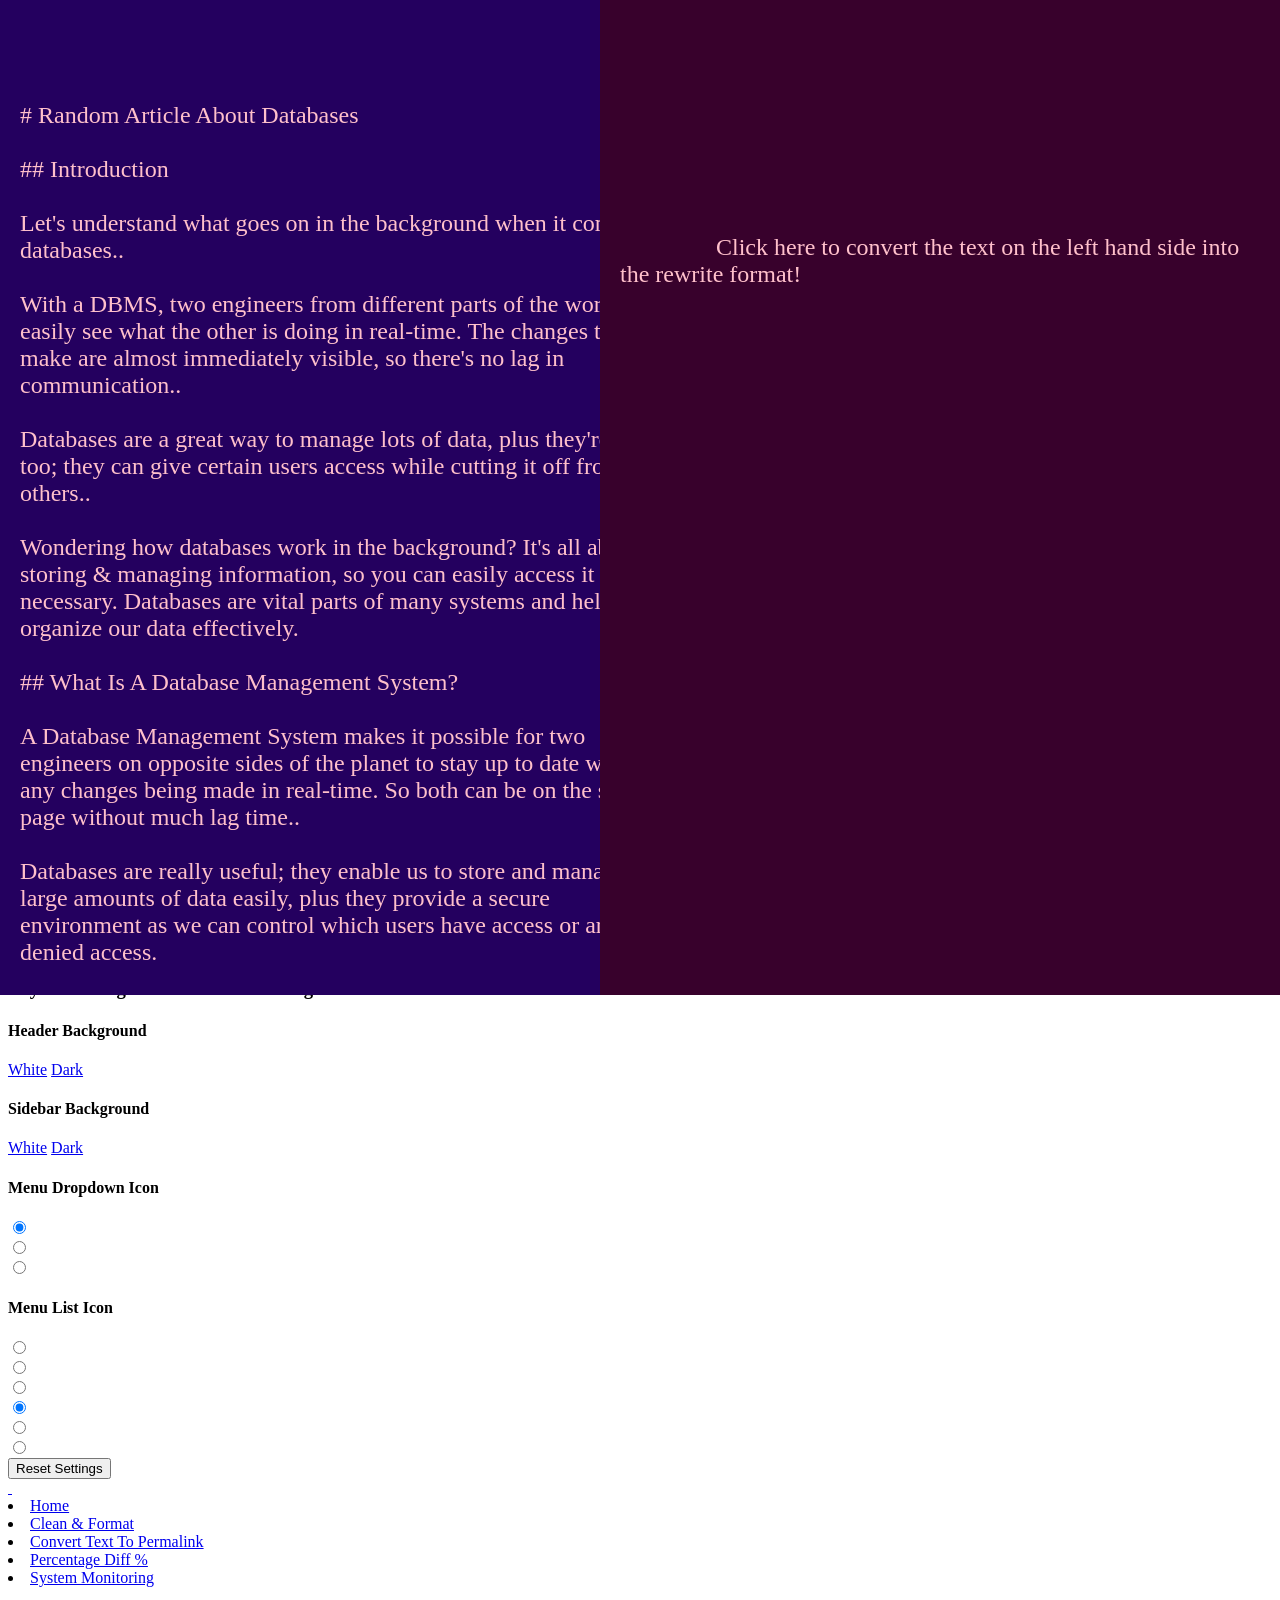
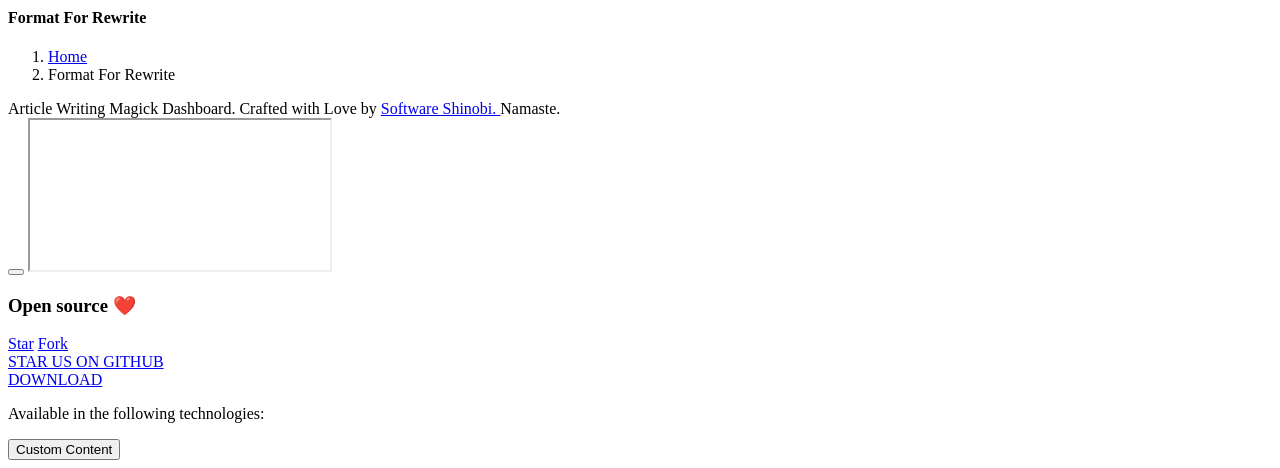
==== commit 9fc0c3b6: "automated terminal push (#1) Reviewed-on: https://code.softwareshinobi.online/articlemagick.online/a" ====
--- a/source-code/tool-calculate-text-difference-percentage.html
+++ b/source-code/tool-calculate-text-difference-percentage.html
@@ -11,7 +11,7 @@
 
 		<meta charset="utf-8" />
 
-		<title> Article Writing Magick Dashboard // Software Shinobi </title>
+		<title> Article Magick // Software Shinobi </title>
 			
 		<!-- Site favicon -->
 
@@ -607,7 +607,7 @@
 
 						<a
 					
-							href="tool-convert-markdown-proprietary-format.html"
+							href="tool-convert-text-to-permalink.html"
 							class="dropdown-toggle no-arrow"
 
 						>
@@ -616,7 +616,7 @@
 
 							<span class="mtext">
 		
-								Format For Rewrite
+								Convert Text To Permalink
 				
 							</span>
 
